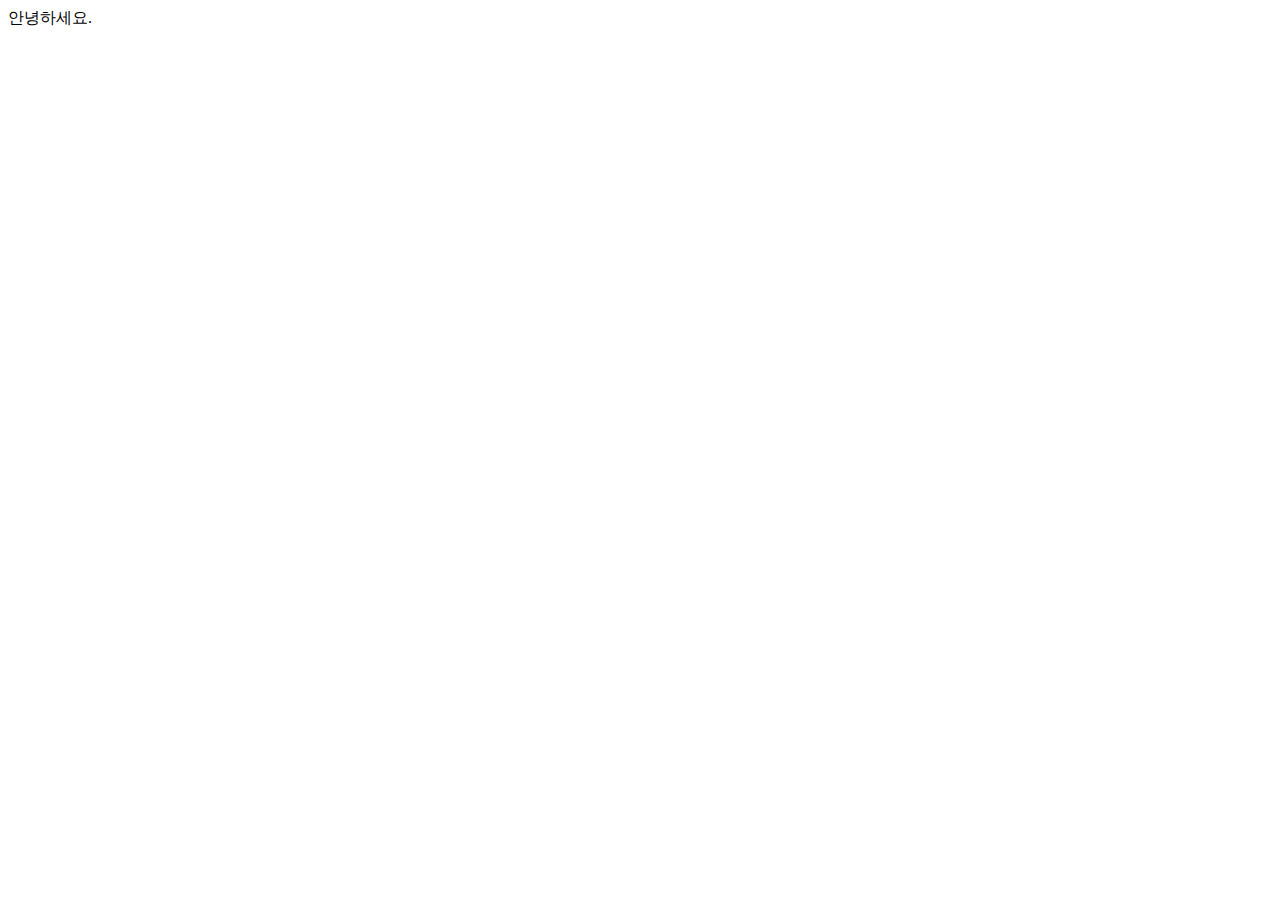
==== my-web-front/index.html @ 319d53f9 "first commit" ====
<!DOCTYPE html> <!--웹 표준 문서라고 선언-->
<html lang="kr"> <!--언어 지정-->
<head> <!--웹 문서에 필요한 외부 파일과 옵션을 설정하는 공간-->
    <meta charset="UTF-8"> <!--웹 문서의 인코딩 방식을 지정-->
    <meta http-equiv="X-UA-Compatible" content="IE=edge"> <!--사용자가 익스플로러를 이용하면 최신 버전인 엣지로 화면을 보여주는 기능-->
    <meta name="viewport" content="width=device-width, initial-scale=1.0"> <!--디바이스 종류별로 화면에 출력할 방식을 지정, viewport가 있어야 반응형 웹 페이지를 제작할 때 모바일 화면에 결과물을 출력할 수 있다.-->
    <title>Document</title> <!--'title'태그 사이에 작성한 내용은 웹 브라우저의 상단 탭에 표시된다.-->
</head>
<body> <!--웹 브라우저에 내용을 출력하는 공간-->
    안녕하세요.
</body>
</html>
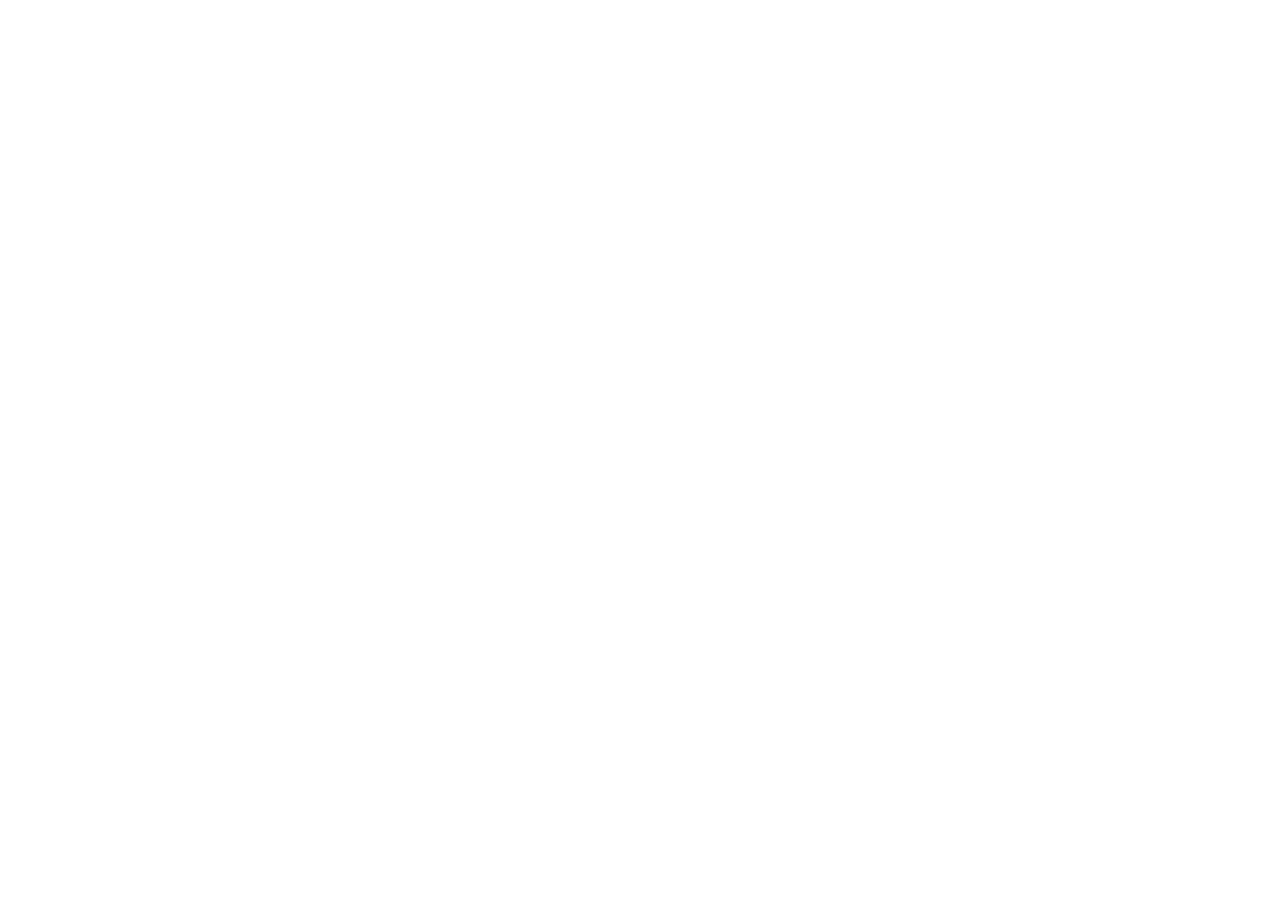
==== commit edae3f14: "시맨틱 태그 예제" ====
--- a/my-web-front/index.html
+++ b/my-web-front/index.html
@@ -1,12 +1,28 @@
 <!DOCTYPE html> <!--웹 표준 문서라고 선언-->
 <html lang="kr"> <!--언어 지정-->
-<head> <!--웹 문서에 필요한 외부 파일과 옵션을 설정하는 공간-->
-    <meta charset="UTF-8"> <!--웹 문서의 인코딩 방식을 지정-->
-    <meta http-equiv="X-UA-Compatible" content="IE=edge"> <!--사용자가 익스플로러를 이용하면 최신 버전인 엣지로 화면을 보여주는 기능-->
-    <meta name="viewport" content="width=device-width, initial-scale=1.0"> <!--디바이스 종류별로 화면에 출력할 방식을 지정, viewport가 있어야 반응형 웹 페이지를 제작할 때 모바일 화면에 결과물을 출력할 수 있다.-->
-    <title>Document</title> <!--'title'태그 사이에 작성한 내용은 웹 브라우저의 상단 탭에 표시된다.-->
-</head>
-<body> <!--웹 브라우저에 내용을 출력하는 공간-->
-    안녕하세요.
-</body>
+    <head> <!--웹 문서에 필요한 외부 파일과 옵션을 설정하는 공간-->
+        <meta charset="UTF-8"> <!--웹 문서의 인코딩 방식을 지정-->
+        <meta http-equiv="X-UA-Compatible" content="IE=edge"> <!--사용자가 익스플로러를 이용하면 최신 버전인 엣지로 화면을 보여주는 기능-->
+        <meta name="viewport" content="width=device-width, initial-scale=1.0"> <!--디바이스 종류별로 화면에 출력할 방식을 지정, viewport가 있어야 반응형 웹 페이지를 제작할 때 모바일 화면에 결과물을 출력할 수 있다.-->
+        <title>Document</title> <!--'title'태그 사이에 작성한 내용은 웹 브라우저의 상단 탭에 표시된다.-->
+    </head>
+    <body> <!--웹 브라우저에 내용을 출력하는 공간-->
+        <header> <!--상단 콘텐츠를 나타내는 태그-->
+            <nav></nav> <!--메뉴를 그룹화하는 태그-->
+        </header>
+
+        <figure></figure> <!--멀티미디어 콘텐츠를 그룹화하는 태그-->
+
+        <!--중요한 영역을 지정하는 'main'태그-->
+        <!--부가 콘텐츠 영역을 지정하는 'aside'태그-->
+
+        <section> <!--콘탠츠 여러 개를 그룹화하는 태그-->
+            <article></article> <!--개별 콘텐츠를 지정하는 태그-->
+            <article></article>
+            <article></article>
+            <article></article>
+        </section>
+
+        <!--하단 콘텐츠를 나타내는 'footer'태그-->
+    </body>
 </html>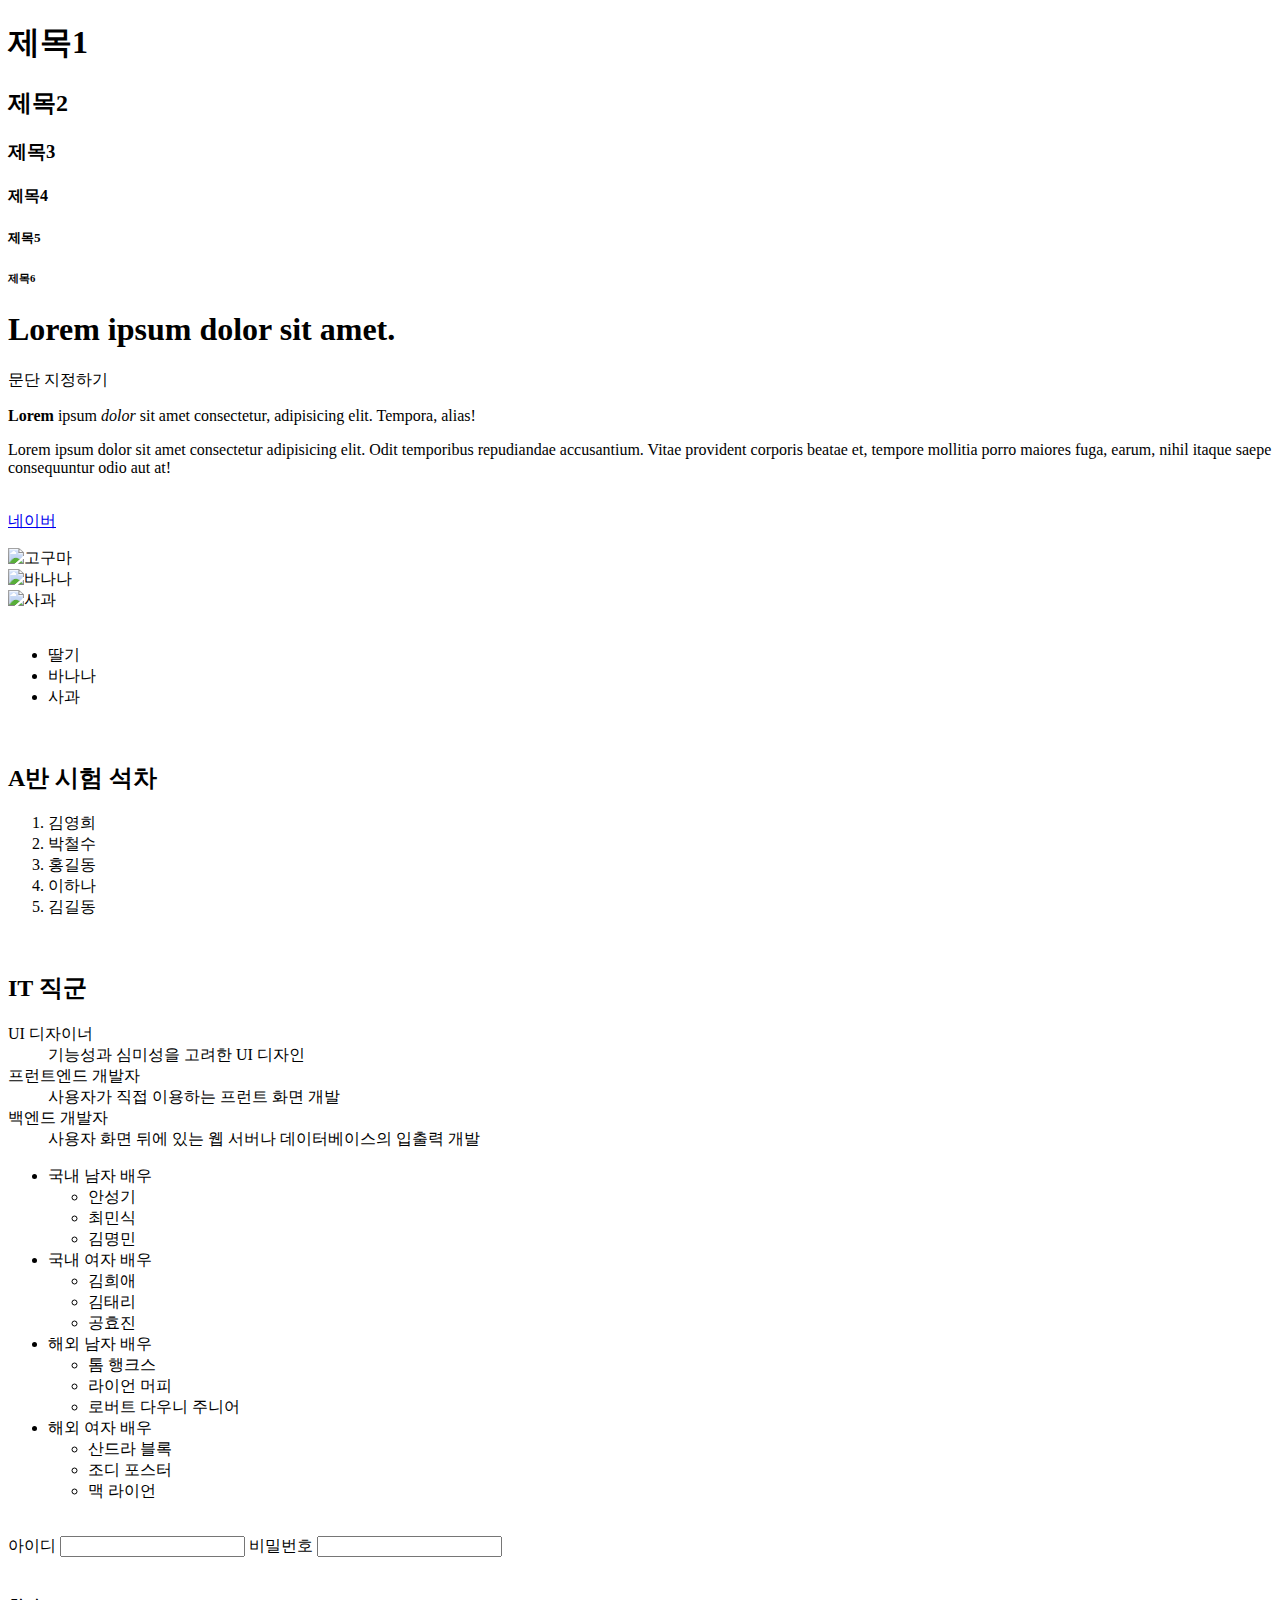
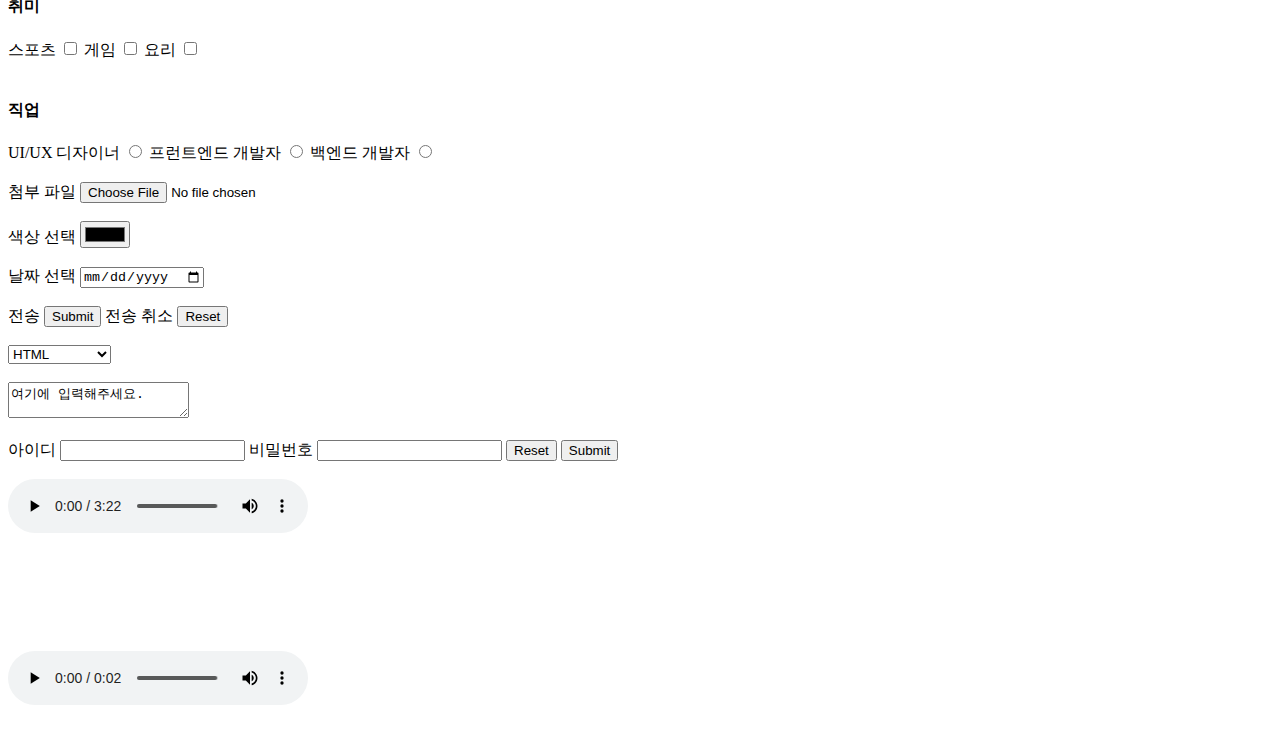
==== commit 17e7c4f6: "html 예제 스터디" ====
--- a/my-web-front/index.html
+++ b/my-web-front/index.html
@@ -10,18 +10,275 @@
         <header> <!--상단 콘텐츠를 나타내는 태그-->
             <nav></nav> <!--메뉴를 그룹화하는 태그-->
         </header>
-
+        
+        <div>
+            <!--제목을 지정하는 태그 숫자가 클수록 중요도가 낮아진다.-->
+            <h1>제목1</h1>
+            <h2>제목2</h2>
+            <h3>제목3</h3>
+            <h4>제목4</h4>
+            <h5>제목5</h5>
+            <h6>제목6</h6>
+        </div>
+        
+        <div> <!--콘텐츠를 그룹화하는 태그, 이 태그를 사용해서 그룹화하거나 화면을 분할함-->
+            <h1>Lorem ipsum dolor sit amet.</h1>
+            <p>문단 지정하기</p> <!--문단을 지정하는 태그--> 
+            <p>
+                <strong>Lorem</strong> ipsum <em>dolor</em> sit amet consectetur, adipisicing elit. Tempora, alias!
+            </p> <!--lorem+숫자 매크로로 테스트 문장 작성이 가능하다.-->            
+            <p>Lorem ipsum dolor sit amet consectetur adipisicing elit. Odit temporibus repudiandae accusantium. Vitae provident corporis beatae et, tempore mollitia porro maiores fuga, earum, nihil itaque saepe consequuntur odio aut at!</p>
+        </div>
+        <!--'string' 강조할 문장, 'em' 기울일 문장 : 단순히 보이는 것 뿐 아니라 웹 접근성의 관점에서 단어를 좀 더 강한 억양으로 읽어준다.-->
+        <br/>
+
+        <div>
+            <span> <!--인라인 요소 태그 그룹화하기. ex) strong, em, a-->
+                <a href="http://www.naver.com" target="blank">네이버</a> <!--웹 페이지에 링크 연결하는 'a'태그, target속성으로 새로운 탭으로 이동 가능-->
+            </span>
+            <br/>
+        </div>
+            
         <figure></figure> <!--멀티미디어 콘텐츠를 그룹화하는 태그-->
-
+        
         <!--중요한 영역을 지정하는 'main'태그-->
         <!--부가 콘텐츠 영역을 지정하는 'aside'태그-->
 
+        <div>
+            <!--문서에 이미지 삽입하는 태그-->
+            <!--닫는 태그가 없고 마지막에 /를 입력하는 태그는 "빈 요소 태그"라고 부른다.-->
+            <img src="img/고구마.jpeg" alt="고구마"/>
+            <br/> <!--강제 줄 바꿈 구현하기-->
+            <img src="img/바나나.jpeg" alt="바나나"/>
+            <br/>
+            <img src="img/사과.jpeg" alt="사과"/>
+            <br/>
+        </div>
+        <br/>
+            
+        <div>
+            <!--순서가 없는 목록 만들기 : 순서가 바뀌어도 상관없는 목록에 사용한다.-->
+            <ul>
+                <!--'ul'태그를 사용할 때는 자식 태그인 'li'태그를 꼭 같이 써야한다.-->
+                <li>딸기</li>
+                <li>바나나</li>
+                <li>사과</li>
+            </ul>
+            <br/>
+        </div>
+
+        <div>
+            <!--순서가 있는 목록 만들기 : 시험 성적 순위, 번호 등과 같이 순서가 중요할 때 사용하는 목록-->
+            <h2>A반 시험 석차</h2>
+            <ol>
+                <li>김영희</li>
+                <li>박철수</li>
+                <li>홍길동</li>
+                <li>이하나</li>
+                <li>김길동</li>
+            </ol>
+            <br/>
+        </div>
+
+        <div>
+            <!--정의형 목록 만들기-->
+            <dl> <!--부모 태그 : 정의형 목록-->
+                <h2>IT 직군</h2>
+
+                <dt>UI 디자이너</dt> <!--자식 태그 : 정의할 제목-->
+                <dd>기능성과 심미성을 고려한 UI 디자인</dd> <!--자식 태그 : 정의할 내용-->
+                
+                <dt>프런트엔드 개발자</dt> <!--자식 태그 : 정의할 제목-->
+                <dd>사용자가 직접 이용하는 프런트 화면 개발</dd> <!--자식 태그 : 정의할 내용-->
+                
+                <dt>백엔드 개발자</dt> <!--자식 태그 : 정의할 제목-->
+                <dd>사용자 화면 뒤에 있는 웹 서버나 데이터베이스의 입출력 개발</dd> <!--자식 태그 : 정의할 내용-->
+            </dl>
+        </div>
+            
+        <div>
+            <!--실습 : 중첩된 목록 작성하기-->
+            <ul>
+            <li>
+                국내 남자 배우
+                <ul>
+                    <li>안성기</li>
+                    <li>최민식</li>
+                    <li>김명민</li>
+                </ul>
+            </li>
+            
+            <li>
+                국내 여자 배우
+                <ul>
+                    <li>김희애</li>
+                    <li>김태리</li>
+                    <li>공효진</li>
+                </ul>
+            </li>
+            
+            <li>
+                해외 남자 배우
+                <ul>
+                    <li>톰 행크스</li>
+                    <li>라이언 머피</li>
+                    <li>로버트 다우니 주니어</li>
+                </ul>
+            </li>
+            
+            <li>
+                해외 여자 배우
+                <ul>
+                    <li>산드라 블록</li>
+                    <li>조디 포스터</li>
+                    <li>맥 라이언</li>
+                </ul>
+            </li>
+            </ul>
+        </div>
+        <br/>
+        
+        <div>
+            <!--폼 태그 - 사용자 정보 입력받기-->
+            <!--'input' 다양한 정보 입력받기-->
+            <!--type 속성에 따라 input 기능을 변경-->
+            <label>아이디</label> <!--input 요소 제목-->
+            <input type="text"> <!--text : 텍스트 입력받기-->
+            <label>비밀번호</label>
+            <input type="password"> <!--password : 비밀번호 입력받기-->
+        </div>
+        <br/>    
+
+        <div>
+            <h4>취미</h4>
+            <label>스포츠</label>
+            <input type="checkbox" value="sports">
+            
+            <label>게임</label>
+            <input type="checkbox" value="game">
+            
+            <label>요리</label>
+            <input type="checkbox" value="cook">
+        </div>
+        <br/>
+
+        <div>
+            <h4>직업</h4>
+
+            <!--radio : 라디오 박스 선택하기, name값을 똑같이 입력하면 사용자는 하나의 값만 선택할 수 있다.-->
+            <label>UI/UX 디자이너</label>
+            <input type="radio" name="job" value="design">
+
+            <label>프런트엔드 개발자</label>
+            <input type="radio" name="job" value="front-end dev">
+            
+            <label>백엔드 개발자</label>
+            <input type="radio" name="job" value="back-end dev">            
+        </div>
+        <br/>
+
+        <div>
+            <!--file : 파일 선택하기-->
+            <label>첨부 파일</label>
+            <input type="file">
+        </div>
+        <br/>
+
+        <div>
+            <!--color : 색상값 선택하기-->
+            <label>색상 선택</label>
+            <input type="color">
+        </div>
+        <br/>
+
+        <div>
+            <!--date : 날짜 선택하기-->
+            <label>날짜 선택</label>
+            <input type="date">
+        </div>
+        <br/>
+
+        <div>
+            <!--submid, reset : 전송 버튼과 초기화 버튼-->
+            <!--submit : 사용자가 폼에 입력한 모든 데이터를 서버에 제출하는 전송 버튼-->
+            <!--reset : 기존에 입력한 모든 값을 비우는 초기화 버튼-->
+            <!--만약 버튼 이름을 다르게 지정하고 싶다면 value="텍스트" 속성을 추가하면 된다.-->
+            <label>전송</label>
+            <input type="submit">
+
+            <label>전송 취소</label>
+            <input type="reset">
+        </div>
+        <br/>
+
+        <div>
+            <!--드롭다운 메뉴로 항목 선택하기-->
+            <select>
+                <option>HTML</option> <!--자식 태그 : 사용자에게 보여 줄 값-->
+                <option>CSS</option>
+                <option>JAVASCRIPT</option>
+            </select>
+        </div>
+        <br/>
+
+        <div>
+            <!--텍스트를 여러 줄 입력받기-->
+            <textarea>여기에 입력해주세요.</textarea>
+        </div>
+        <br/>
+
+        <div>
+            <!--여러 입력 양식을 그룹화하고 전송하기-->
+            <!--'form'태그는 여러 가지 폼 요소를 그룹으로 만들어 백엔드 영역의 위치로 한번에 전송한다. form을 만들고 사용자 화면을 구성하는 영역은 프런트엔드에서, form을 통해 전달 받은 데이터를 가공하는 일은 백엔드 영역에서 처리한다.-->
+            <!--'form'태그는 속성 2개를 반드시 지정해야 하는데 'action', 'method'이다.-->
+            <!--action : 특정 주솟값이나 파일 위치, form 태그에 있는 모든 데이터를 입력한 뒤 전송 버튼을 누르면 입력된 값은 action 속성에 지정한 위치로 전달된다.-->
+            <!--method : 입력값의 전송 방식, 이 속성에 지정한 전송 방식으로 전송된다. 이 두개는 백엔드 개발 영역이다.-->
+            <form action="/" method="post">
+                <label>아이디</label>
+                <input type="text">
+
+                <label>비밀번호</label>
+                <input type="password">
+
+                <input type="reset">
+                <input type="submit">
+            </form>
+        </div>
+        <br/>
+
+        <!--비디오,오디오 태그 - 멀티미디어 콘텐츠 삽입하기-->
+        <div>
+                <!--오디오 파일 재생하기-->
+                <!--controls : 오디오 파일을 재생하는 컨트롤 패널을 생성한다., 이 속성을 안 쓰면 bgm으로 사용가능-->
+                <!--autoplay : 웹 페이지를 열면 오디오 파일을 자동으로 재생한다.-->
+                <!--loop : 오디오 파일을 무한 반복하여 재생한다.-->
+                <!--preload : 오디오 파일을 재생하기 전에 파일을 미리 불러온다.-->
+                <audio src="img/music.mp3" controls loop preload></audio>
+        </div>
+        <br/>
+
+    
+        <div>
+                <!--동영상 파일 재생하기-->
+                <!--controls : 동영상 파일을 재생하는 컨트롤 패널을 생성한다.-->
+                <!--autoplay : 웹 페이지를 열면 동영상 파일을 자동으로 재생한다.-->
+                <!--loop : 동영상 파일을 무한 반복하여 재생한다.-->
+                <!--muted : 동영상에서 소리가 나지 않도록 한다.-->
+                <!--preload : 동영상 파일을 재생하기 전에 모든 파일을 미리 불러온다.-->
+                <!--poster : 동영상 플레이어 초기 화면에 보여 줄 이미지를 지정한다.-->
+                <video src="img/testMovie.MOV" controls loop preload poster="img/사과.jpeg"></video>
+        </div>
+        <br/>
+
+        </div>
         <section> <!--콘탠츠 여러 개를 그룹화하는 태그-->
             <article></article> <!--개별 콘텐츠를 지정하는 태그-->
             <article></article>
             <article></article>
             <article></article>
         </section>
+        <div>
+        <br/>
 
         <!--하단 콘텐츠를 나타내는 'footer'태그-->
     </body>
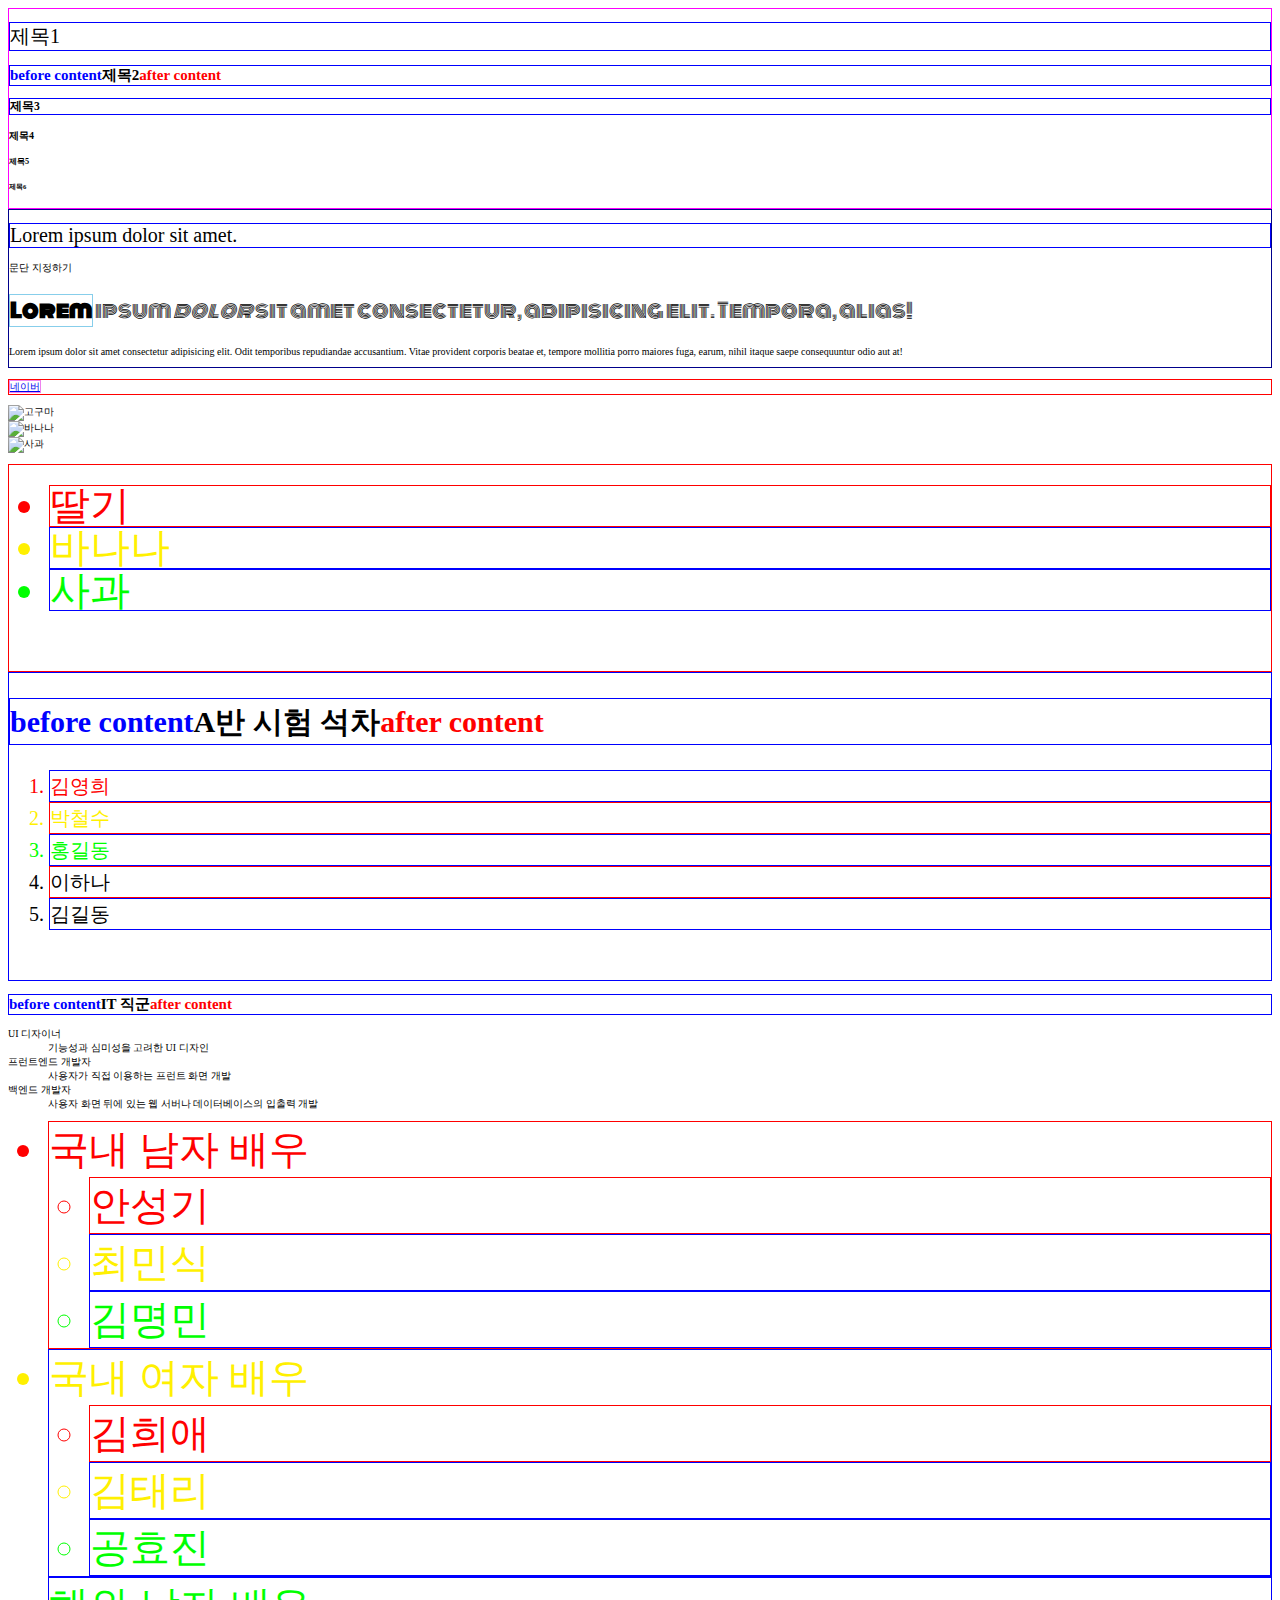
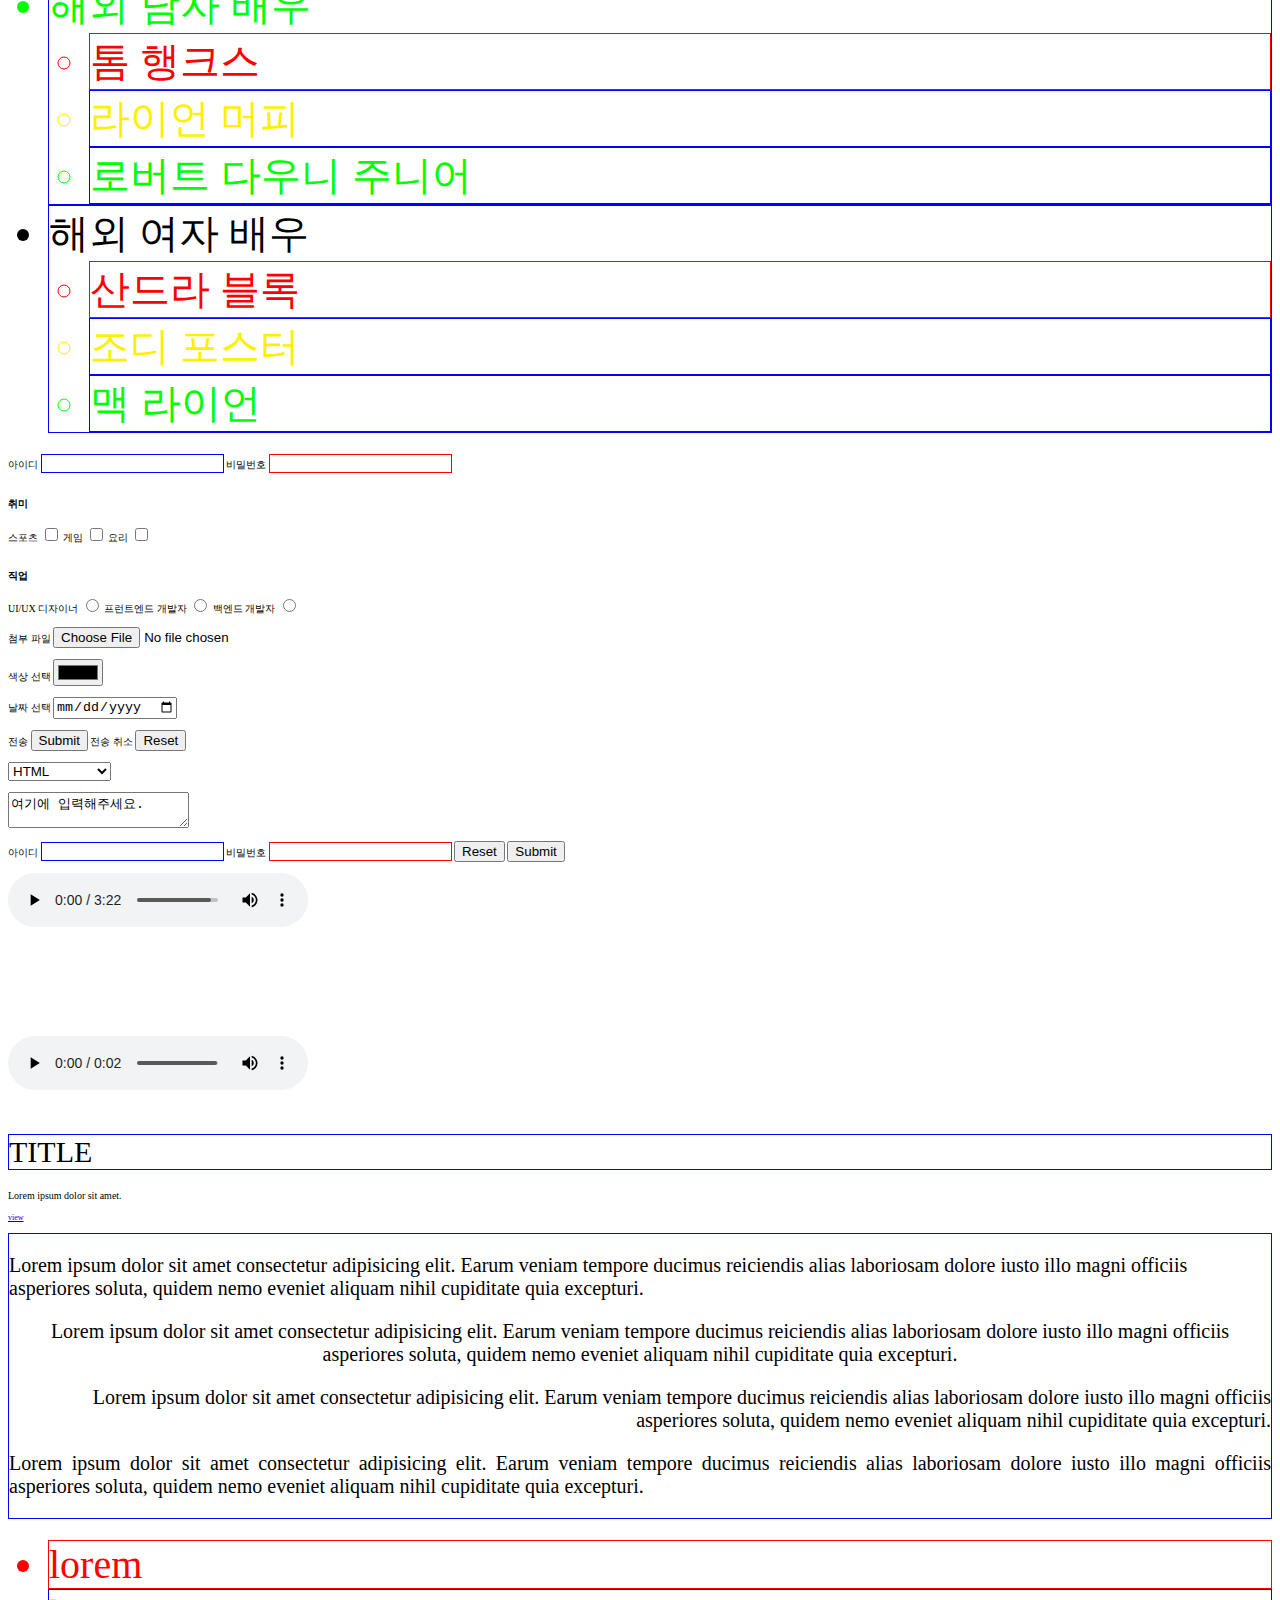
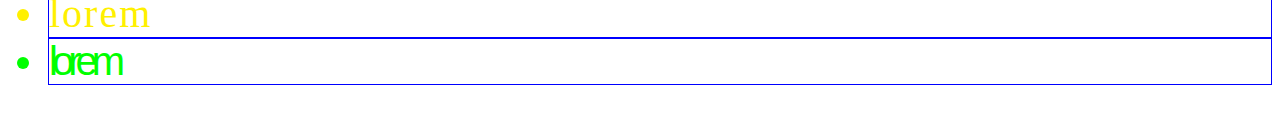
==== commit f3688bf9: "css 예제 03-1 ~ 03-3" ====
--- a/my-web-front/index.html
+++ b/my-web-front/index.html
@@ -5,13 +5,14 @@
         <meta http-equiv="X-UA-Compatible" content="IE=edge"> <!--사용자가 익스플로러를 이용하면 최신 버전인 엣지로 화면을 보여주는 기능-->
         <meta name="viewport" content="width=device-width, initial-scale=1.0"> <!--디바이스 종류별로 화면에 출력할 방식을 지정, viewport가 있어야 반응형 웹 페이지를 제작할 때 모바일 화면에 결과물을 출력할 수 있다.-->
         <title>Document</title> <!--'title'태그 사이에 작성한 내용은 웹 브라우저의 상단 탭에 표시된다.-->
+        <link rel="stylesheet" href="css/style.css"> <!--css 파일 연결-->
     </head>
     <body> <!--웹 브라우저에 내용을 출력하는 공간-->
         <header> <!--상단 콘텐츠를 나타내는 태그-->
             <nav></nav> <!--메뉴를 그룹화하는 태그-->
         </header>
         
-        <div>
+        <div class="header123456">
             <!--제목을 지정하는 태그 숫자가 클수록 중요도가 낮아진다.-->
             <h1>제목1</h1>
             <h2>제목2</h2>
@@ -21,10 +22,10 @@
             <h6>제목6</h6>
         </div>
         
-        <div> <!--콘텐츠를 그룹화하는 태그, 이 태그를 사용해서 그룹화하거나 화면을 분할함-->
+        <div class="text1"> <!--콘텐츠를 그룹화하는 태그, 이 태그를 사용해서 그룹화하거나 화면을 분할함-->
             <h1>Lorem ipsum dolor sit amet.</h1>
             <p>문단 지정하기</p> <!--문단을 지정하는 태그--> 
-            <p>
+            <p id="txt">
                 <strong>Lorem</strong> ipsum <em>dolor</em> sit amet consectetur, adipisicing elit. Tempora, alias!
             </p> <!--lorem+숫자 매크로로 테스트 문장 작성이 가능하다.-->            
             <p>Lorem ipsum dolor sit amet consectetur adipisicing elit. Odit temporibus repudiandae accusantium. Vitae provident corporis beatae et, tempore mollitia porro maiores fuga, earum, nihil itaque saepe consequuntur odio aut at!</p>
@@ -32,8 +33,8 @@
         <!--'string' 강조할 문장, 'em' 기울일 문장 : 단순히 보이는 것 뿐 아니라 웹 접근성의 관점에서 단어를 좀 더 강한 억양으로 읽어준다.-->
         <br/>
 
-        <div>
-            <span> <!--인라인 요소 태그 그룹화하기. ex) strong, em, a-->
+        <div id="div">
+            <span id="span"> <!--인라인 요소 태그 그룹화하기. ex) strong, em, a-->
                 <a href="http://www.naver.com" target="blank">네이버</a> <!--웹 페이지에 링크 연결하는 'a'태그, target속성으로 새로운 탭으로 이동 가능-->
             </span>
             <br/>
@@ -56,7 +57,7 @@
         </div>
         <br/>
             
-        <div>
+        <div class="list1">
             <!--순서가 없는 목록 만들기 : 순서가 바뀌어도 상관없는 목록에 사용한다.-->
             <ul>
                 <!--'ul'태그를 사용할 때는 자식 태그인 'li'태그를 꼭 같이 써야한다.-->
@@ -67,7 +68,7 @@
             <br/>
         </div>
 
-        <div>
+        <div class="list2">
             <!--순서가 있는 목록 만들기 : 시험 성적 순위, 번호 등과 같이 순서가 중요할 때 사용하는 목록-->
             <h2>A반 시험 석차</h2>
             <ol>
@@ -271,13 +272,53 @@
         <br/>
 
         </div>
-        <section> <!--콘탠츠 여러 개를 그룹화하는 태그-->
-            <article></article> <!--개별 콘텐츠를 지정하는 태그-->
-            <article></article>
-            <article></article>
-            <article></article>
-        </section>
-        <div>
+            <section> <!--콘탠츠 여러 개를 그룹화하는 태그-->
+                <article></article> <!--개별 콘텐츠를 지정하는 태그-->
+                <article></article>
+                <article></article>
+                <article></article>
+            </section>
+        <div>
+        <br/>
+
+
+        <div>
+            <article>
+                <h1>TITLE</h1>
+                <p>Lorem ipsum dolor sit amet.</p>
+                <a href="#">view</a>
+            </article>
+        </div>
+        <br/>
+
+
+        <div class="divP1234">
+            <p class="p1">
+                Lorem ipsum dolor sit amet consectetur adipisicing elit. Earum veniam tempore ducimus reiciendis alias laboriosam dolore iusto illo magni officiis asperiores soluta, quidem nemo eveniet aliquam nihil cupiditate quia excepturi.
+            </p>
+
+            <p class="p2">
+                Lorem ipsum dolor sit amet consectetur adipisicing elit. Earum veniam tempore ducimus reiciendis alias laboriosam dolore iusto illo magni officiis asperiores soluta, quidem nemo eveniet aliquam nihil cupiditate quia excepturi.
+            </p>
+
+            <p class="p3">
+                Lorem ipsum dolor sit amet consectetur adipisicing elit. Earum veniam tempore ducimus reiciendis alias laboriosam dolore iusto illo magni officiis asperiores soluta, quidem nemo eveniet aliquam nihil cupiditate quia excepturi.
+            </p>
+
+            <p class="p4">
+                Lorem ipsum dolor sit amet consectetur adipisicing elit. Earum veniam tempore ducimus reiciendis alias laboriosam dolore iusto illo magni officiis asperiores soluta, quidem nemo eveniet aliquam nihil cupiditate quia excepturi.
+            </p>
+        </div>
+        <br/>
+
+
+        <div>
+            <ul class="ul1">
+                <li>lorem</li>
+                <li>lorem</li>
+                <li>lorem</li>
+            </ul>
+        </div>
         <br/>
 
         <!--하단 콘텐츠를 나타내는 'footer'태그-->
--- a/my-web-front/css/style.css
+++ b/my-web-front/css/style.css
@@ -0,0 +1,306 @@
+@charset "utf-8"; /* 웹 문서에서 한글을 지원한다는 인코딩 방식을 의미한다. */
+@import url('https://fonts.googleapis.com/css2?family=Monoton&display=swap'); /* 구글 폰트 웹 사이트 폰트 inport */
+
+/* CSS로 HTML 요소 다양하게 선택하기 */
+/* CSS 선택할 HTML 요소를 선택자로 지정하고 이 요소의 바꿀 속성명에 속성값을 대입하면 된다. */
+/*
+h1 {
+    color: red;
+}
+*/
+
+/* 전체 선택자 - 모든 HTML 요소를 한꺼번에 선택하기 */
+/*
+* { 
+    border: 1px solid wheat;
+}
+*/
+/* 모든 HTML 요소의 테두리를 1px 굵기의 하얀색 실선으로 적용하라는 의미 */
+
+/* 태그 선택자 - 태그명을 이용하여 선택하기 */
+/* 태그 선택자는 HTML 파일의 특정 태그 요소를 선택하여 사용할 수 있다. */
+h1 {
+    border: 1px solid red;
+}
+
+h2 {
+    border: 1px solid green;
+}
+
+h3 {
+    border: 1px solid blue;
+}
+
+/* 자손 선택자 - 자식과 하위 요소를 모두 선택하기 */
+/* 자손 선택자는 특정 HTML 요소의 자식 요소를 포함하여 그 하위에 있는 모든 요소를 선택하여 CSS를 지정할 수 있다. */
+p strong {
+    /*p 태그의 자식태그 strong의 하위에 모든 요소에 css를 지정*/
+    border: 1px solid skyblue;
+}
+
+/* 자식 선택자 - 직계 자식 요소만 선택하기 */
+/* 자식 선택자는 특정 HTML 요소의 직계 자식 요소를 선택하여 사용한다. 자식 선택자를 사용하는 방법은 부모와 자식 선택자 사이에 '>' 기호를 삽입해 주면 된다. */
+ul > li {
+    border: 1px solid blue;
+}
+
+/* 그룹 선택자 - 여러 개의 요소를 그룹으로 선택하기 */
+/* 같은 CSS를 사용하는 HTML 요소가 여러 개 있다면 그룹 선택자로 묶어서 쓸 수 있다. */
+h1, h2, h3 {
+    border: 1px solid blue;
+}
+
+/* 순서 선택자 - 형제 요소의 순서를 이용하여 선택하기 */
+/* 순서 선택자는 HTML 요소의 순서를 이용하여 필요한 요소만 선택할 수 있다. */
+ul li:nth-of-type(1) {
+    border: 1px solid red;
+}
+
+ul li:nth-of-type(2) {
+    border: 1px solid green;
+}
+
+ul li:nth-of-type(3) {
+    border: 1px solid blue;
+}
+
+ul li:nth-of-type(4) {
+    border: 1px solid violet;
+}
+
+/* 수열 선택자 - 수식을 이용하여 선택하기 */
+/* 배수 또는 특정한 규칙에 따라 요소를 선택한다. */
+/* 2의 배수인 li요소를 모두 선택하라는 의미 */
+ul li:nth-of-type(2n) {
+    border: 1px solid blue;
+}
+
+/* 마지막 요소 선택자 - 형제 요소 중 마지막 요소를 선택하기 */
+/* 특정 태그의 마지막 요소만 선택한다. */
+ul li:last-child {
+    border: 1px solid blue;
+}
+
+/* 홀수, 짝수 선택자 - 홀수 또는 짝수 요소를 선택하기 */
+/* 수열 선택자보다 쉽게 홀수, 짝수 요소를 선택하는 방법 */
+ol li:nth-of-type(odd) {
+    border: 1px solid blue;
+}
+
+ol li:nth-of-type(even) {
+    border: 1px solid red;
+}
+
+/* 속성 선택자 - 속성값을 이용하여 선택하기 */
+/* HTML 요소의 속성을 선택하여 스타일을 적용할 수 있다. */
+/* CSS 파일에서 속성 선택자로 사용하려면 대괄호를 이용하여 속성값을 작성하고 각각 파란색, 빨간색 테두리로 설정한다. */
+input[type="text"] {
+    border: 1px solid blue;
+}
+
+input[type="password"] {
+    border: 1px solid red;
+}
+
+/* 가상 선택자 - 가상의 요소를 선택하기 */
+/* 실제 HTML 요소가 아닌 가상의 요소를 선택하는 방법 */
+h1 {
+    border: 1px solid blue;
+}
+/* :hover는 선택한 요소 위에 마우스 포인터를 올렸을 때 스타일을 적용하라는 의미이다. */
+h1:hover {
+    border: 1px solid red;
+}
+
+/* 가상 선택자인 :before, :after를 사용해서 HTML 파일이아닌 CSS에서 가상의 콘텐츠로 나타내기 */
+/* F12를 이용해 크롬 개발자 도구로 보면 HTML파일에 입력하지 않는 ::before와 ::after라는 가상의 요소가 생성되어 있다. */
+/* ::before, ::after도 된다. 하지만 :hover는 :를 하나만 입력해야 한다. */
+h2:before {
+    content: "before content";
+    color: blue;
+}
+h2:after {
+    content: "after content";
+    color: red;
+}
+
+/* 클래스 선택자 - 클래스명으로 요소를 선택하기 */
+/* 만약 같은 태그가 여러 개 있을 때 각각 다른 효과를 주고 싶다면 태그마다 class를 붙여서 사용하면 된다. */
+/* 클래스 선택자는 일반적으로 가장 많이 사용된다. */
+/* HTML에서 class=클래스명으로 클래스 선택자를 만든다. */
+/* 그 뒤 CSS에서 태그명.클래스명과 같이 쓴다. 이때 태그명은 생략할 수 있다. */
+div.header123456 {
+    border: 1px solid fuchsia;
+}
+
+.text1 {
+    border: 1px solid darkblue;
+}
+
+/* 아이디 선택자 - 아이디명으로 요소를 선택하기 */
+/* 클래스 선택자와 마찬가지로 아이디 선택자를 이용하여 HTML 요소를 선택할 수 있다. */
+/* 클래스 선택자는 단순히 CSS의 스타일링을 위해 태그에 이름을 붙이지만, 아이디 선택자는 태그에 고유한 이름을 붙여 특정 기능을 개발하기 위해 사용한다. */
+/* 아이디는 고유한 값이므로 같은 아이디를 여러 개 지정할 수 없다. - 주로 HTML의 구조를 나누는 시맨틱 태그에서 사용한다. */
+/* 웹 페이지에서 중요한 영역마다 고유 id값을 넣으면 추후 개발자가 해당 요소를 쉽게 탐색할 수 있다. */
+/* CSS에서 #을 앞에 붙여서 아이디 선택자를 사용한다. */
+#div {
+    border: 1px solid red;
+}
+
+#span {
+    border: 1px solid violet;
+}
+
+
+
+/* 폰트 스타일링하기 */
+
+/* 폰트 굵기 바꾸기 */
+/* font-weight 속성을 사용해 폰트의 굵기를 간단하게 변경할 수 있다. */
+/* font-weight 속성은 normal, bold가 있다. */
+h1 {
+    font-weight: normal;
+}
+
+h2 {
+    font-weight: bold;
+}
+
+/* 폰트 크기 바꾸기 */
+/* 웹 페이지는 픽셀로 구성되므로 px이라는 기본 단위를 사용한다. */
+/* 폰트 크기도 px단위를 주로 쓰지만 가끔 rem이나 em 단위를 사용하기도 한다. */
+/* 폰트 크기를 조정할 때는 font-size 속성을 사용한다. */
+/* font-size 속성은 px(픽셀 단위로 폰트 크기를 설정), rem(최상위 부모인<html>태그를 기준으로 폰트 크기를 설정), em(부모 요소를 기준으로 폰트 크기를 설정)이 있다. */
+article h1 {
+    font-size: 60px;
+}
+
+article p {
+    font-size: 30px;
+}
+
+article a {
+    font-size: 15px;
+}
+
+/* rem 단위로 바꾸는 예제 */
+/* html에서 기준이 될 폰트 크기를 설정 */
+html {
+    font-size: 10px;
+}
+
+/* h1 제목 폰트 크기를 html 요소 기준으로 3배 키우라는 뜻 */
+article h1 {
+    font-size: 3rem;
+}
+
+article p {
+    font-size: 1rem;
+}
+
+/* 본문 폰트 크기를 기준으로 링크 폰트는 0.8배로 설정 */
+article a {
+    font-size: 0.8rem;
+}
+
+/* em 단위는 실무에서 거의 쓰지 않는다. */
+
+/* 폰트 모양 바꾸기 */
+/* font-family 속성을 사용하면 폰트 모양을 다양하게 바꿀 수 있다. */
+ul li {
+    font-size: 40px;
+}
+
+ul li:nth-of-type(1) {
+    font-family: "돋움";
+}
+
+ul li:nth-of-type(2) {
+    font-family: "굴림";
+}
+
+ul li:nth-of-type(3) {
+    font-family: arial;
+}
+
+div p {
+    font-family: serif;
+}
+
+/* 구글 웹 폰트 사용하기 */
+/* fonts.google.com에서 웹 폰트 코드와 그 아래의 font-family 코드 복사해서 사용 */
+p#txt {
+    font-size: 20px;
+    font-family: 'Monoton', cursive;
+}
+
+/* 폰트 색상 바꾸기 */
+/* 폰트 색상은 color 속성을 사용해서 지정할 수 있다. */
+/* color의 속성값은 다음과 같다, 영문명[영어 색상 명으로 표기], #000000[16진수로 표기], rgb(0, 0, 0)[RGB로 표기] */
+li:nth-of-type(1) {
+    color: red;
+}
+li:nth-of-type(2) {
+    color: #fff000;
+}
+li:nth-of-type(3) {
+    color: rgb(0,255,0);
+}
+
+/* 텍스트 줄 간격 바꾸기 */
+/* 텍스트의 줄 간격은 line-height 속성을 이용해서 바꿀 수 있다. */
+/* font-size는 텍스트 자체의 높잇값을 의미하지만 line-height는 줄 간격 전체 높잇값을 나타낸다. */
+/* line-height 속성은 다음과 같다, 실숫값(줄 간격을 폰트 크기에 맞추어 실수 배율로 지정한다.), 픽셀값(줄 간격을 고정된 px 단위로 지정한다.) */
+.list1 {
+    font-size: 20px;
+    line-height: 40px;
+    border: 1px solid red;
+}
+
+/* line-height를 실숫값 1.5로 지정한다. */
+.list2 {
+    font-size: 20px;
+    line-height: 1.5;
+    border: 1px solid blue;
+}
+
+/* 텍스트 정렬 방향 지정하기 */
+div.divP1234 {
+    font-size: 20px;
+    border: 1px solid blue;
+}
+
+.divP1234 p:nth-of-type(1) {
+    text-align: left;
+}
+
+.divP1234 p:nth-of-type(2) {
+    text-align: center;
+}
+
+.divP1234 p:nth-of-type(3) {
+    text-align: right;
+}
+
+.divP1234 p:nth-of-type(4) {
+    text-align: justify;
+}
+
+/* 텍스트 자간 지정하기 */
+/* 자간은 px 단위를 사용해서 설정한다. */
+.ul1 li:nth-of-type(1) {
+    letter-spacing: 0px;
+}
+
+.ul1 li:nth-of-type(2) {
+    letter-spacing: 2px;
+}
+
+.ul1 li:nth-of-type(3) {
+    letter-spacing: -6px;
+}
+
+
+/* 웹 페이지에서 영역별 크기 정하기 */
+/* HTML 태그의 영역별 크기와 바깥쪽, 안쪽 여백을 지정하는 방법 */
+/* 하지만 블록 요소와 인라인 요소 때문에 모든 태그의 영역과 여백 크기를 지정할 수는 없다. */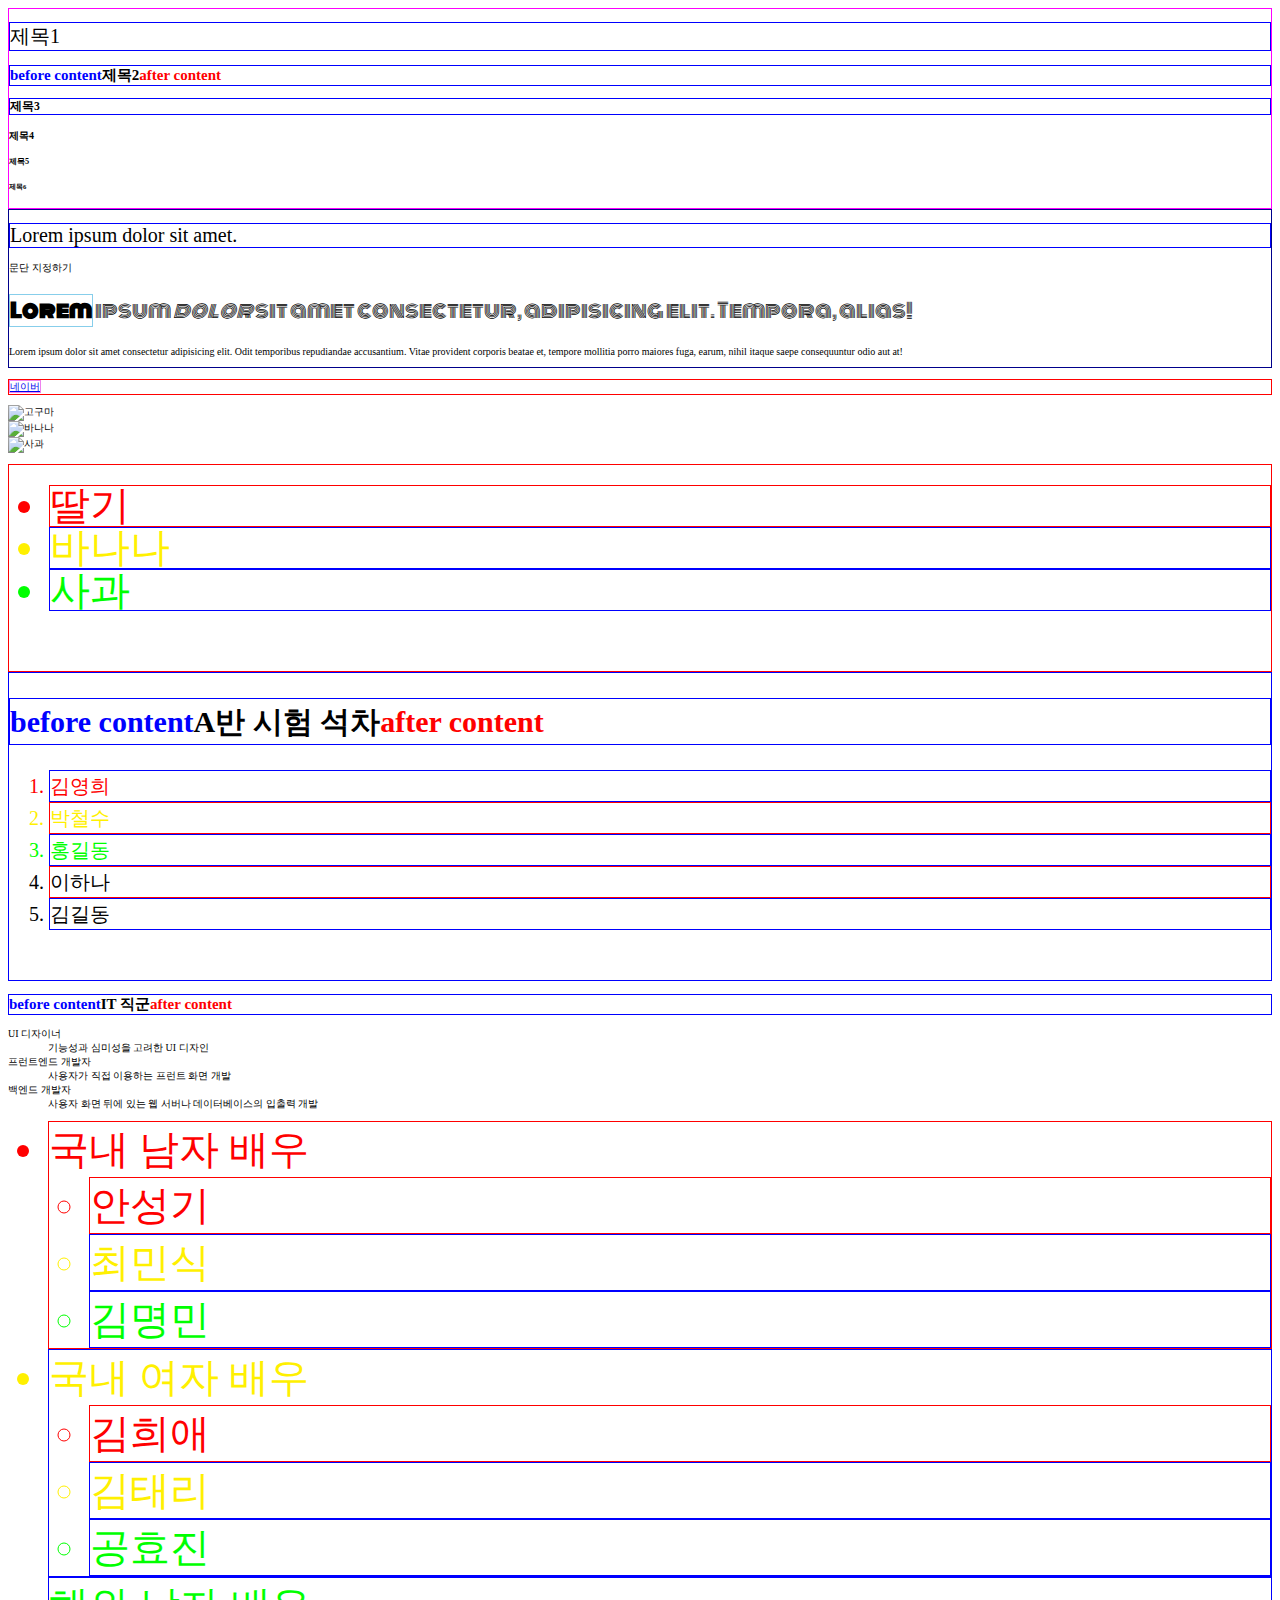
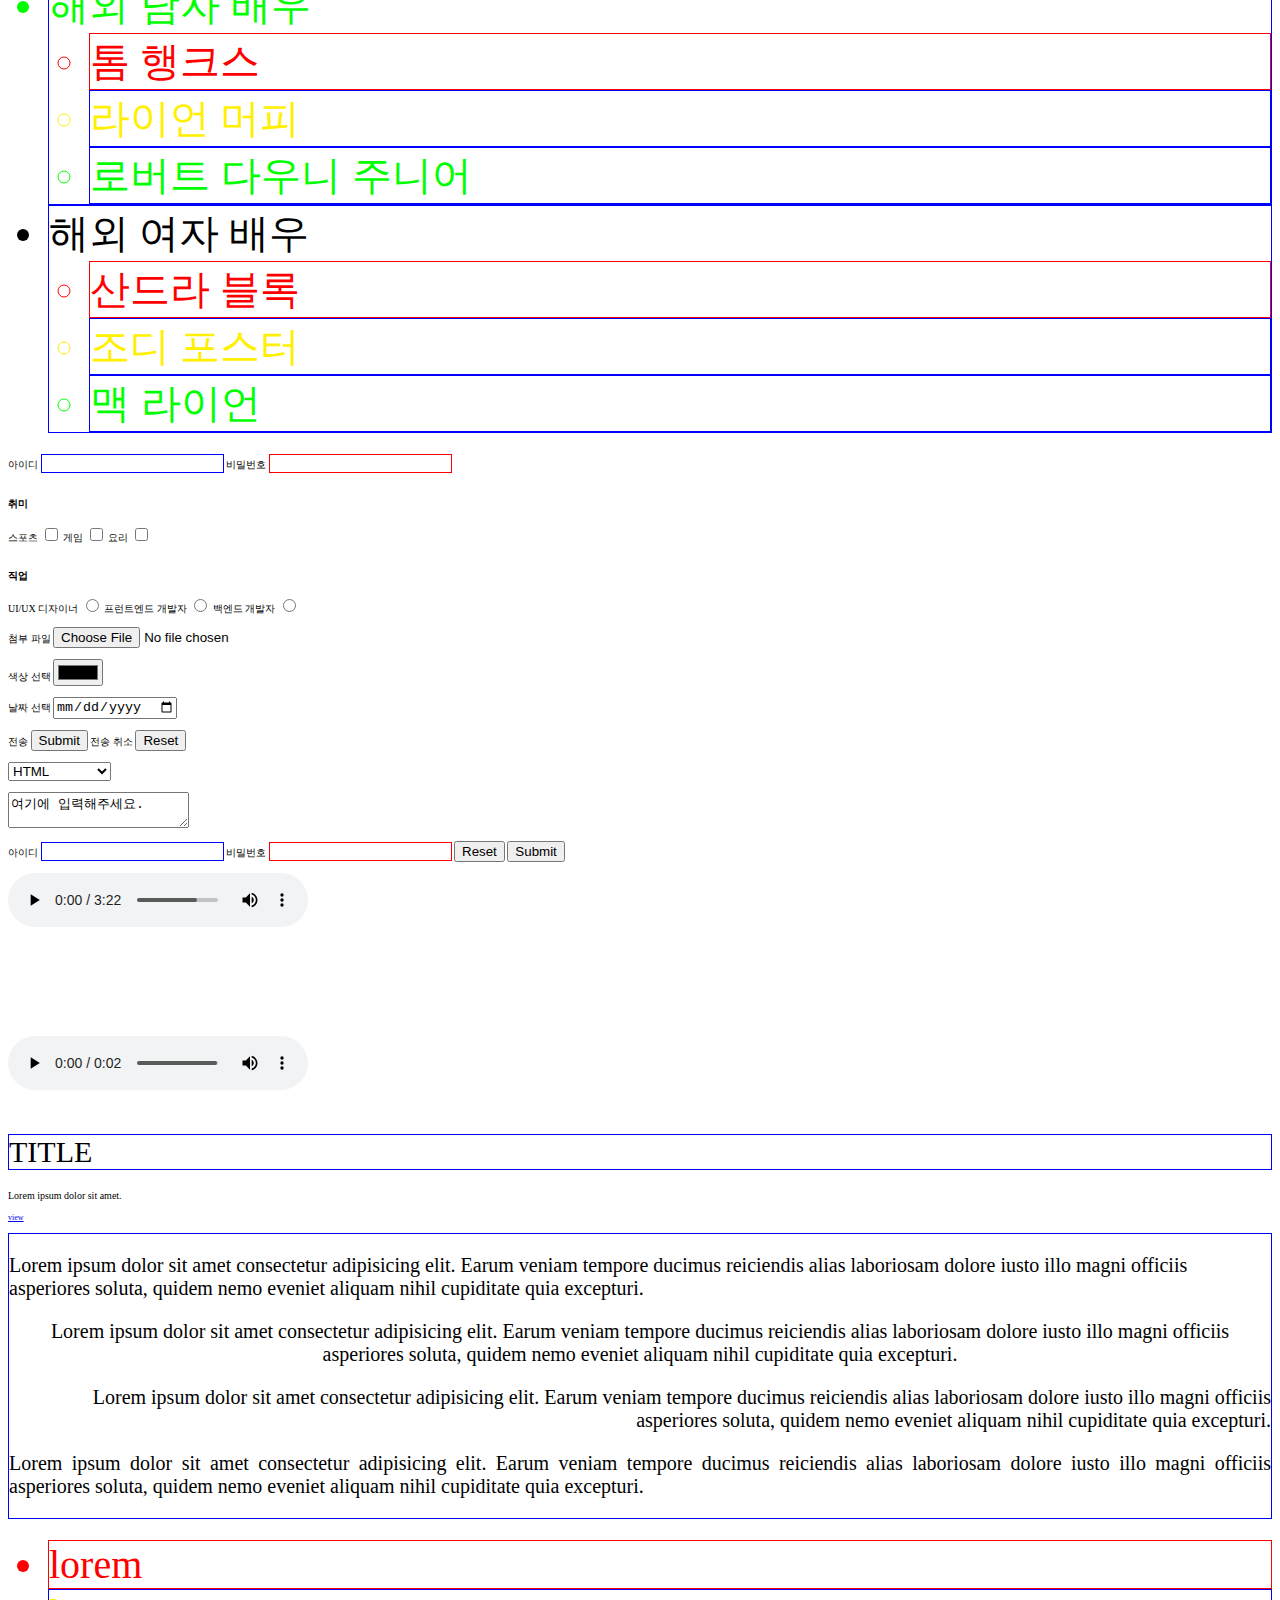
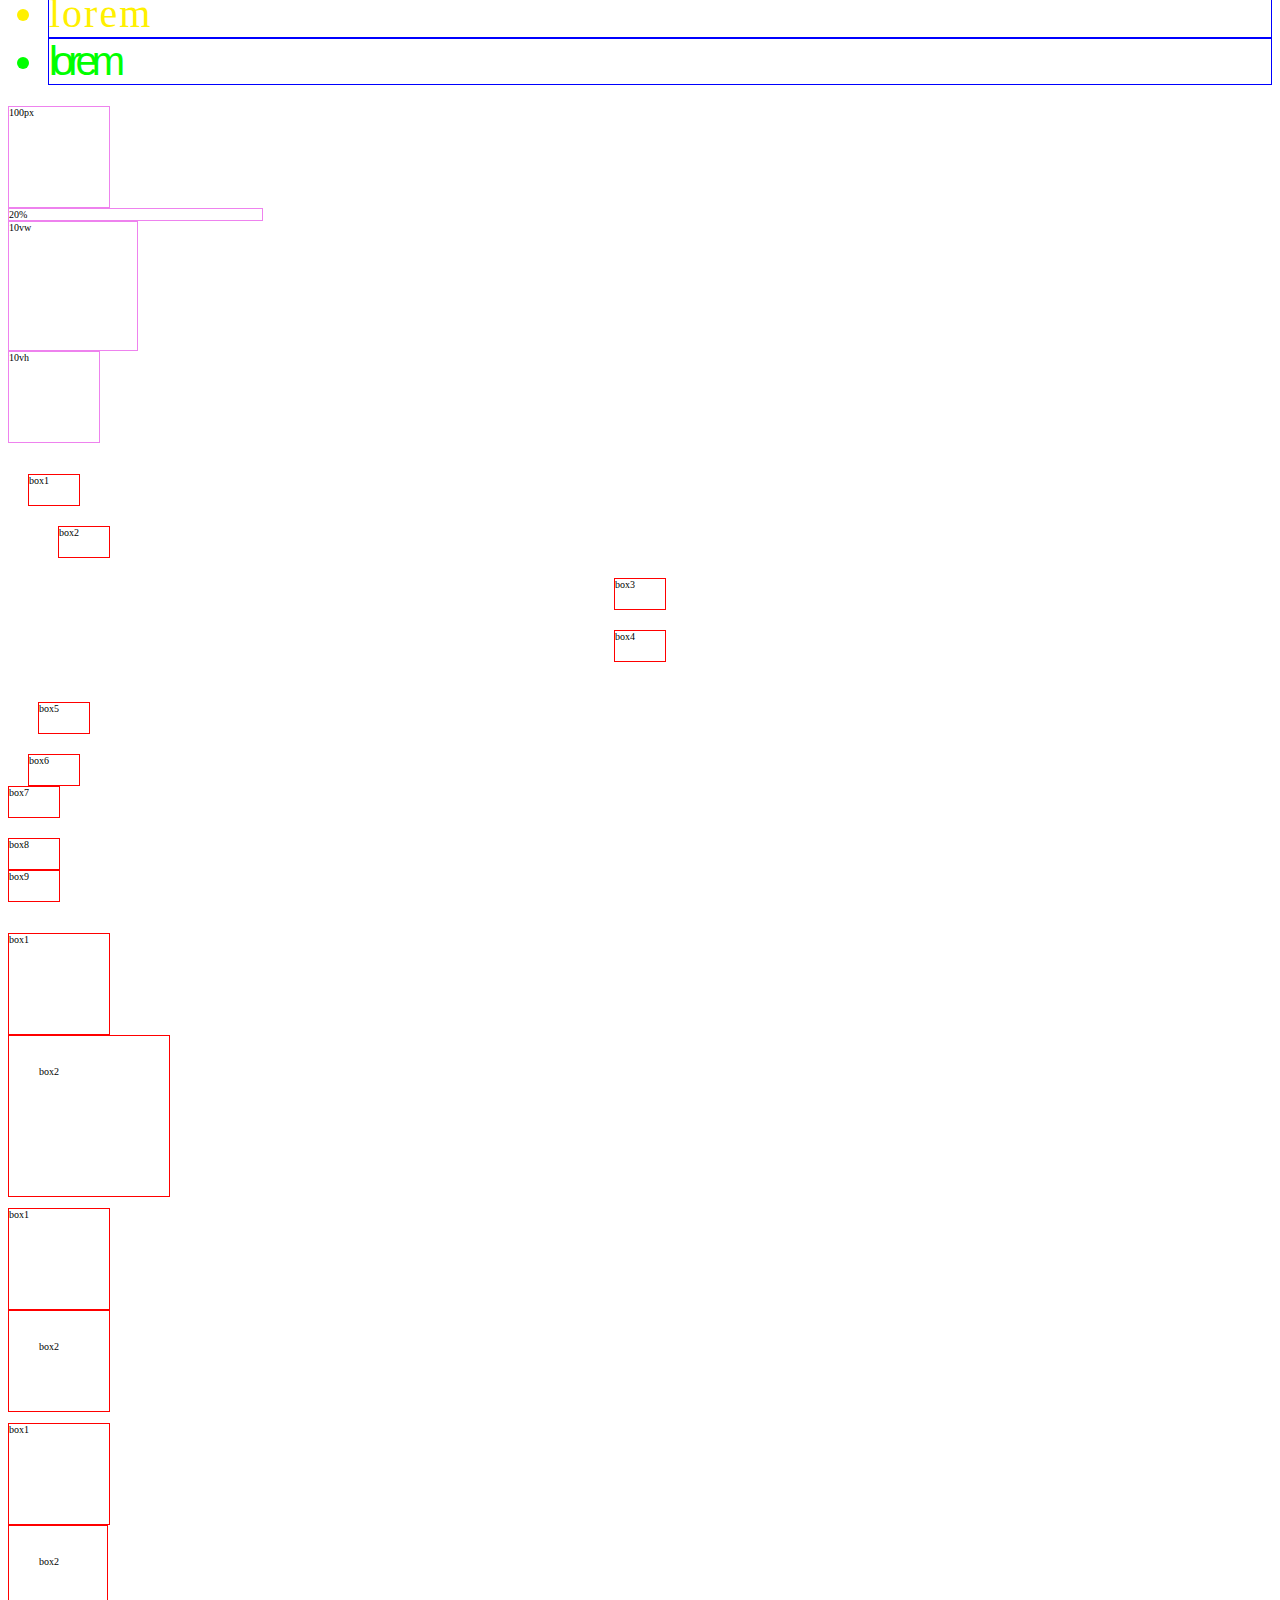
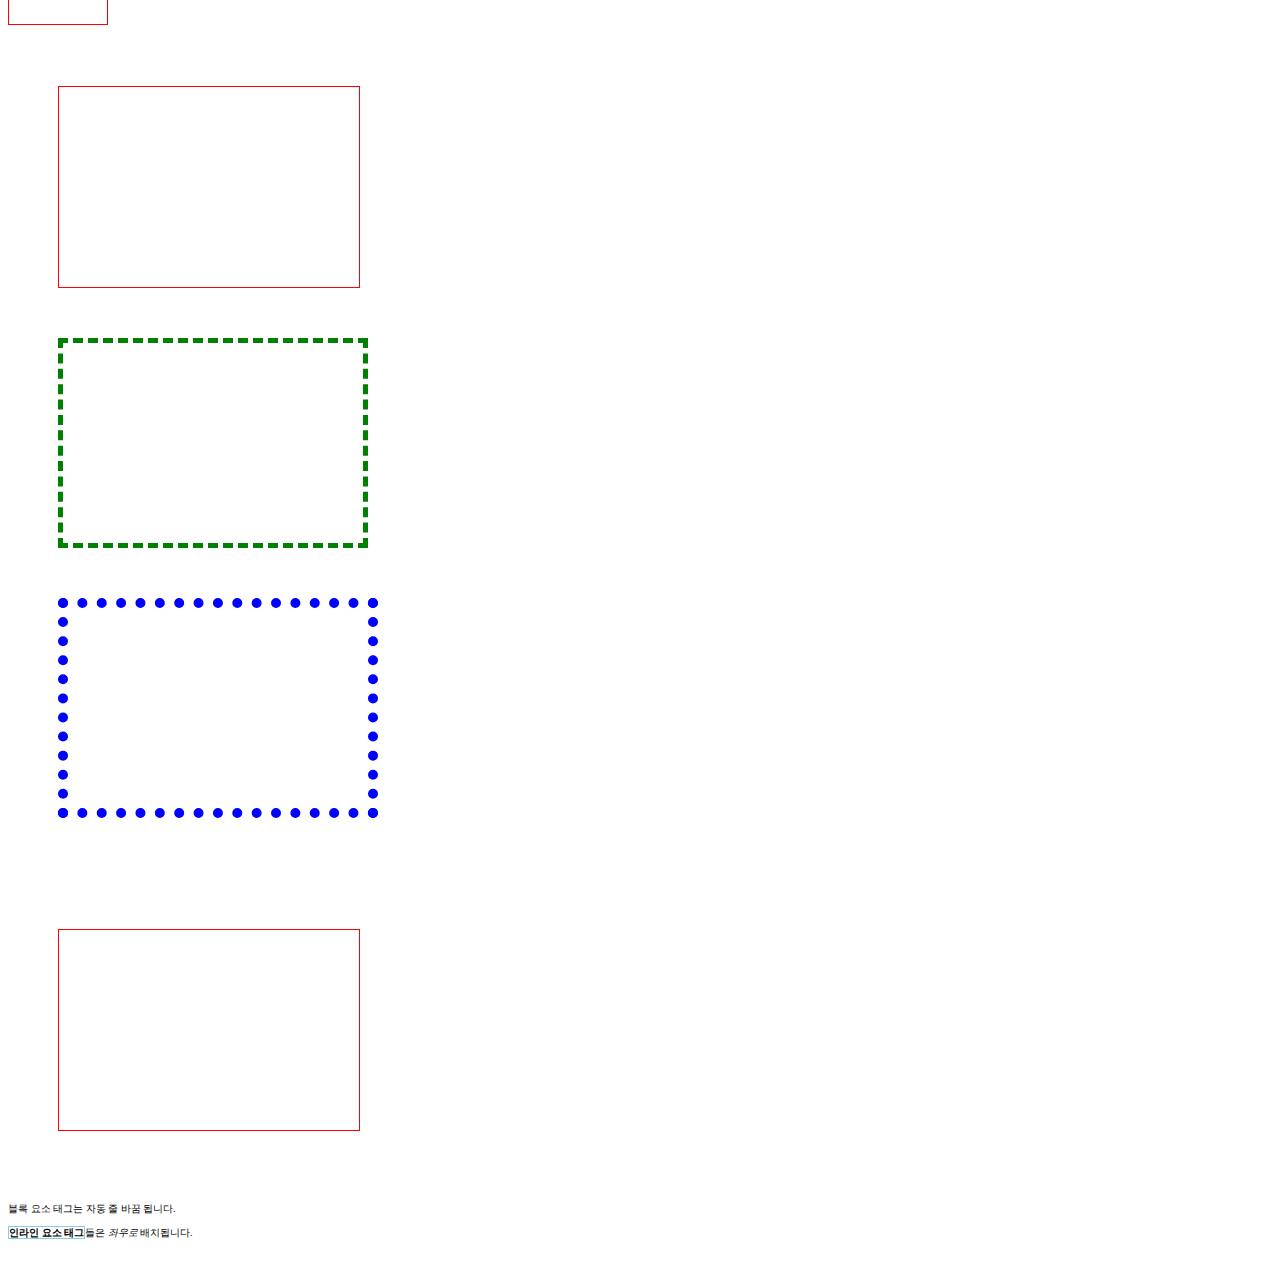
==== commit e6a0445c: "03-4 예제" ====
--- a/my-web-front/index.html
+++ b/my-web-front/index.html
@@ -321,6 +321,78 @@
         </div>
         <br/>
 
+
+        <div class="wh1">
+            <article>100px</article>
+            <article>20%</article>
+            <article>10vw</article>
+            <article>10vh</article>
+        </div>
+        <br/>
+
+
+        <div class="marginEx1">
+            <article>box1</article>
+            <article>box2</article>
+            <article>box3</article>
+            <article>box4</article>
+            <article>box5</article>
+            <article>box6</article>
+            <article>box7</article>
+            <article>box8</article>
+            <article>box9</article>
+        </div>
+        <br/>
+
+
+        <div class="paddingEx1">
+            <article>box1</article>
+            <article>box2</article>
+        </div>
+        <br/>
+
+
+        <div class="paddingEx2">
+            <article>box1</article>
+            <article>box2</article>
+        </div>
+        <br/>
+
+
+        <div class="paddingEx3">
+            <article>box1</article>
+            <article>box2</article>
+        </div>
+        <br/>
+
+
+        <div class="borderEx1">
+            <div></div>
+            <div></div>
+            <div></div>
+        </div>
+        <br/>
+
+
+        <div class="borderEx2">
+            <div></div>
+        </div>
+        <br/>
+
+
+        <div class="block-inline">
+            <p>
+                블록 요소 태그는 자동 줄 바꿈 됩니다.
+            </p>
+            <p>
+                <span>
+                    <strong>인라인 요소 태그</strong>들은 <em>좌우로</em> 배치됩니다.
+                </span>
+            </p>
+        </div>
+        <br/>
+
+        
         <!--하단 콘텐츠를 나타내는 'footer'태그-->
     </body>
 </html>--- a/my-web-front/css/style.css
+++ b/my-web-front/css/style.css
@@ -303,4 +303,198 @@
 
 /* 웹 페이지에서 영역별 크기 정하기 */
 /* HTML 태그의 영역별 크기와 바깥쪽, 안쪽 여백을 지정하는 방법 */
-/* 하지만 블록 요소와 인라인 요소 때문에 모든 태그의 영역과 여백 크기를 지정할 수는 없다. */+/* 하지만 블록 요소와 인라인 요소 때문에 모든 태그의 영역과 여백 크기를 지정할 수는 없다. */
+
+/* 너비와 높이 지정하기 */
+/* 태그 영역 크기는 width, height 속성을 사용하여 너빗값과 높잇값으로 설정할 수 있다. */
+/* width,height의 속성값은 다음과 같다, px(너빗값과 높잇값을 px 단위로 지정한다.), %(부모 태그를 기준으로 너빗값과 높잇값을 % 단위로 지정한다.), vw(웹 브라우저의 너비를 기준으로 너빗값과 높잇값을 백분율로 지정한다.), vh(웹 브라우저의 높이를 기준으로 너빗값과 높잇값을 백분율로 지정합니다.) */
+div.wh1 article {
+    border: 1px solid violet;
+}
+
+/* px 단위로 지정하여 너빗값과 높이값이 고정되므로 웹 브라우저의 크기를 줄이거나 늘려도 변하지 않는다. */
+div.wh1 article:nth-of-type(1) {
+    width: 100px;
+    height: 100px;
+}
+/* 웹 브라우저의 크기가 달라질 때마다 <body> 태그를 기준으로 너빗값이 변한다. 이때 높잇값은 제대로 동작하지 않는데, % 단위는 부모 요소 크기에 비례해서 크기를 정하기 때문이다. */
+/* 따라서 <body> 태그 안에 있는 직계 자식 요소는 너빗값을 % 단위로 지정할 수 있지만 높잇값은 동작하지 않는다. */
+div.wh1 article:nth-of-type(2) {
+    width: 20%;
+    height: 20%;
+}
+/* 위의 문제를 해결하기 위해 나온게 vw(viewport width), vh(viewport height) 단위가 나왔다. */
+/* vw와 vh는 %처럼 태그의 너비와 높이를 각각 백분율 단위로 정하지만, 부모 태그가 아니라 웹 브라우저의 크기를 기준으로 한다. */
+/* vw : 웹 브라우저의 너빗값을 백분율로 환산 */
+div.wh1 article:nth-of-type(3) {
+    width: 10vw;
+    height: 10vw;
+}
+/* vh : 웹 브라우저의 높잇값을 백분율로 환산 */
+div.wh1 article:nth-of-type(4) {
+    width: 10vh;
+    height: 10vh;
+}
+
+
+/* 바깥쪽 여백 지정하기 */
+/* 태그의 바깥쪽 여백은 margin 속성을 사용해 지정한다. */
+/* margin의 속성은 다음과 같다. px(태그의 바깥쪽 여백을 px 단위로 지정한다.), %(부모 태그 기준으로 태그의 바깥쪽 여백을 % 단위로 지정합니다.), vw(웹 브라우저의 너비를 기준으로 태그의 바깥쪽 여백을 백분율로 지정합니다.), vh(웹 브라우저의 높이를 기준으로 태그의 바깥쪽 여백을 백분율로 지정합니다.) */
+div.marginEx1 article {
+    width: 50px;
+    height: 30px;
+    border: 1px solid red;
+}
+/* 바깥쪽 여백을 상하좌우 20px만큼 지정 */
+div.marginEx1 article:nth-of-type(1) {
+    margin: 20px;
+}
+/* 바깥쪽 여백을 상하는 20px, 좌우는 50px만큼 지정 */
+div.marginEx1 article:nth-of-type(2) {
+    margin: 20px 50px;
+}
+/* 바깥쪽 여백을 상하는 20px만큼, 좌우는 무조건 중앙으로 지정 */
+div.marginEx1 article:nth-of-type(3) {
+    margin: 20px auto;
+}
+/* 바깥쪽 여백을 위쪽은 20px, 좌우는 중앙, 아래쪽은 40px만큼 지정 */
+div.marginEx1 article:nth-of-type(4) {
+    margin: 20px auto 40px;
+}
+/* 바깥쪽 여백을 시계 방향으로 위쪽, 오른쪽, 아래쪽, 왼쪽으로 각각 지정 */
+div.marginEx1 article:nth-of-type(5) {
+    margin: 0px 10px 20px 30px;
+}
+/* 바깥쪽 여백을 왼쪽으로 20px만큼 지정 */
+div.marginEx1 article:nth-of-type(6) {
+    margin-left: 20px;
+}
+/* 바깥쪽 여백을 오른쪽으로 20px만큼 설정 */
+div.marginEx1 article:nth-of-type(7) {
+    margin-right: 20px;
+}
+/* 바깥쪽 여백을 위쪽으로 20px만큼 설정 */
+div.marginEx1 article:nth-of-type(8) {
+    margin-top: 20px;
+}
+/* 바깥쪽 여백을 아래쪽으로 20px만큼 설정 */
+div.marginEx1 article:nth-of-type(9) {
+    margin-bottom: 20px;
+}
+
+
+/* 안쪽 여백 지정하기 */
+/* 바깥쪽 여백과 마찬가지로 안쪽 여백도 지정할 수 있다. */
+/* padding 속성은 margin 속성과 이름만 다를 뿐 사용 방법은 같다. */
+div.paddingEx1 article{
+    width: 100px;
+    height: 100px;
+    border: 1px solid red;
+}
+
+div.paddingEx1 article:nth-of-type(1) {
+    padding: 0px;
+}
+
+div.paddingEx1 article:nth-of-type(2) {
+    padding: 30px;
+}
+
+/* 안쪽 여백 때문에 박스 크기가 커진다. 따라서 추가된 안쪽 여백값만큼 width와 height를 빼주면 기존 박스 크기는 유지하면서 안쪽 여백만 설정할 수 있다. */
+div.paddingEx2 article{
+    width: 100px;
+    height: 100px;
+    border: 1px solid red;
+}
+
+div.paddingEx2 article:nth-of-type(1) {
+    padding: 0px;
+}
+
+div.paddingEx2 article:nth-of-type(2) {
+    padding: 30px;
+    width: 40px; /* 기존 너비값 100에서 30+30=60을 뺀 40을 높이, 너비 값으로 지정 */
+    height: 40px;
+}
+
+/* box-sizing 속성을 이용하면 태그의 padding값을 적용할 때 기존 너빗값과 높이값을 자동으로 포함시킨다. */
+div.paddingEx3 article{
+    width: 100px;
+    height: 100px;
+    border: 1px solid red;
+}
+
+div.paddingEx3 article:nth-of-type(1) {
+    padding: 0px;
+}
+
+div.paddingEx3 article:nth-of-type(2) {
+    padding: 30px;
+    box-sizing: border-box;
+}
+
+
+/* 테두리의 형태 지정하기 */
+/* 태그 영역의 테두리 형태를 지정하는 방법 */
+/* 각 속성에 따라 테두리의 굵기, 모양, 색상을 지정할 수 있다. */
+/* border-width : px (테두리의 굵기를 지정한다.) */
+/* border-style : solid, dashed, dotted (테두리의 모양을 지정한다/) */
+/* border-color : 색상명, 16진수, rgb (테두리의 색상을 지정한다.) */
+/* border : width style color (테두리의 굵기, 모양, 색상을 한꺼번에 지정하는 축약형이다.) */
+div.borderEx1 div{
+    width: 300px;
+    height: 200px;
+    margin: 50px;
+}
+
+div.borderEx1 div:nth-of-type(1) {
+    border-width: 1px;
+    border-style: solid;
+    border-color: red;
+}
+
+div.borderEx1 div:nth-of-type(2) {
+    border-width: 5px;
+    border-style: dashed;
+    border-color: green;
+}
+
+div.borderEx1 div:nth-of-type(3) {
+    border-width: 10px;
+    border-style: dotted;
+    border-color: blue;
+}
+
+div.borderEx2 div {
+    width: 300px;
+    height: 200px;
+    margin: 50px;
+}
+
+div.borderEx2 div:nth-of-type(1) {
+    border: 1px solid red;
+}
+
+
+/* 블록 요소와 인라인 요소 태그 */
+/* HTML 태그를 선택해서 태그의 크기와 테두리 등을 지정할 때는 블록 요소와 인라인 요소의 태그에 따라 다르게 적용된다.  */
+/* 블록 요소 : h1~h6, p, ol, ul, dl, div, header, footer, section, article, aside, nav */
+/* 블록 요소는 웹 페이지의 영역을 구분하는 레이아웃과 관련된다.*/
+/*
+블록 요소의 특징 
+1. 줄을 자동으로 바꾼다.
+2. 너비와 높이를 지정할 수 있다.
+3. 너비를 지정하지 않으면 부모 요소 너빗값의 100%를 상속받는다.
+4. 블록 요소와 인라인 요소 모두 묶을 수 있다.
+ */
+/* 인라인 요소 : strong, em, a, span */
+/* 인라인 요소는 글의 서식과 관련된다. */
+/* 
+인라인 요소의 특징
+1. 자동 줄 바꿈이 되지 않고 옆으로 나열된다.
+2. 너비와 높이를 지정할 수 없다.
+3. 인라인 태그를 사용한 텍스트의 크기가 해당 요소의 크기가 된다.
+4. 인라인 요소만 묶을 수 있다.
+ */
+
+ 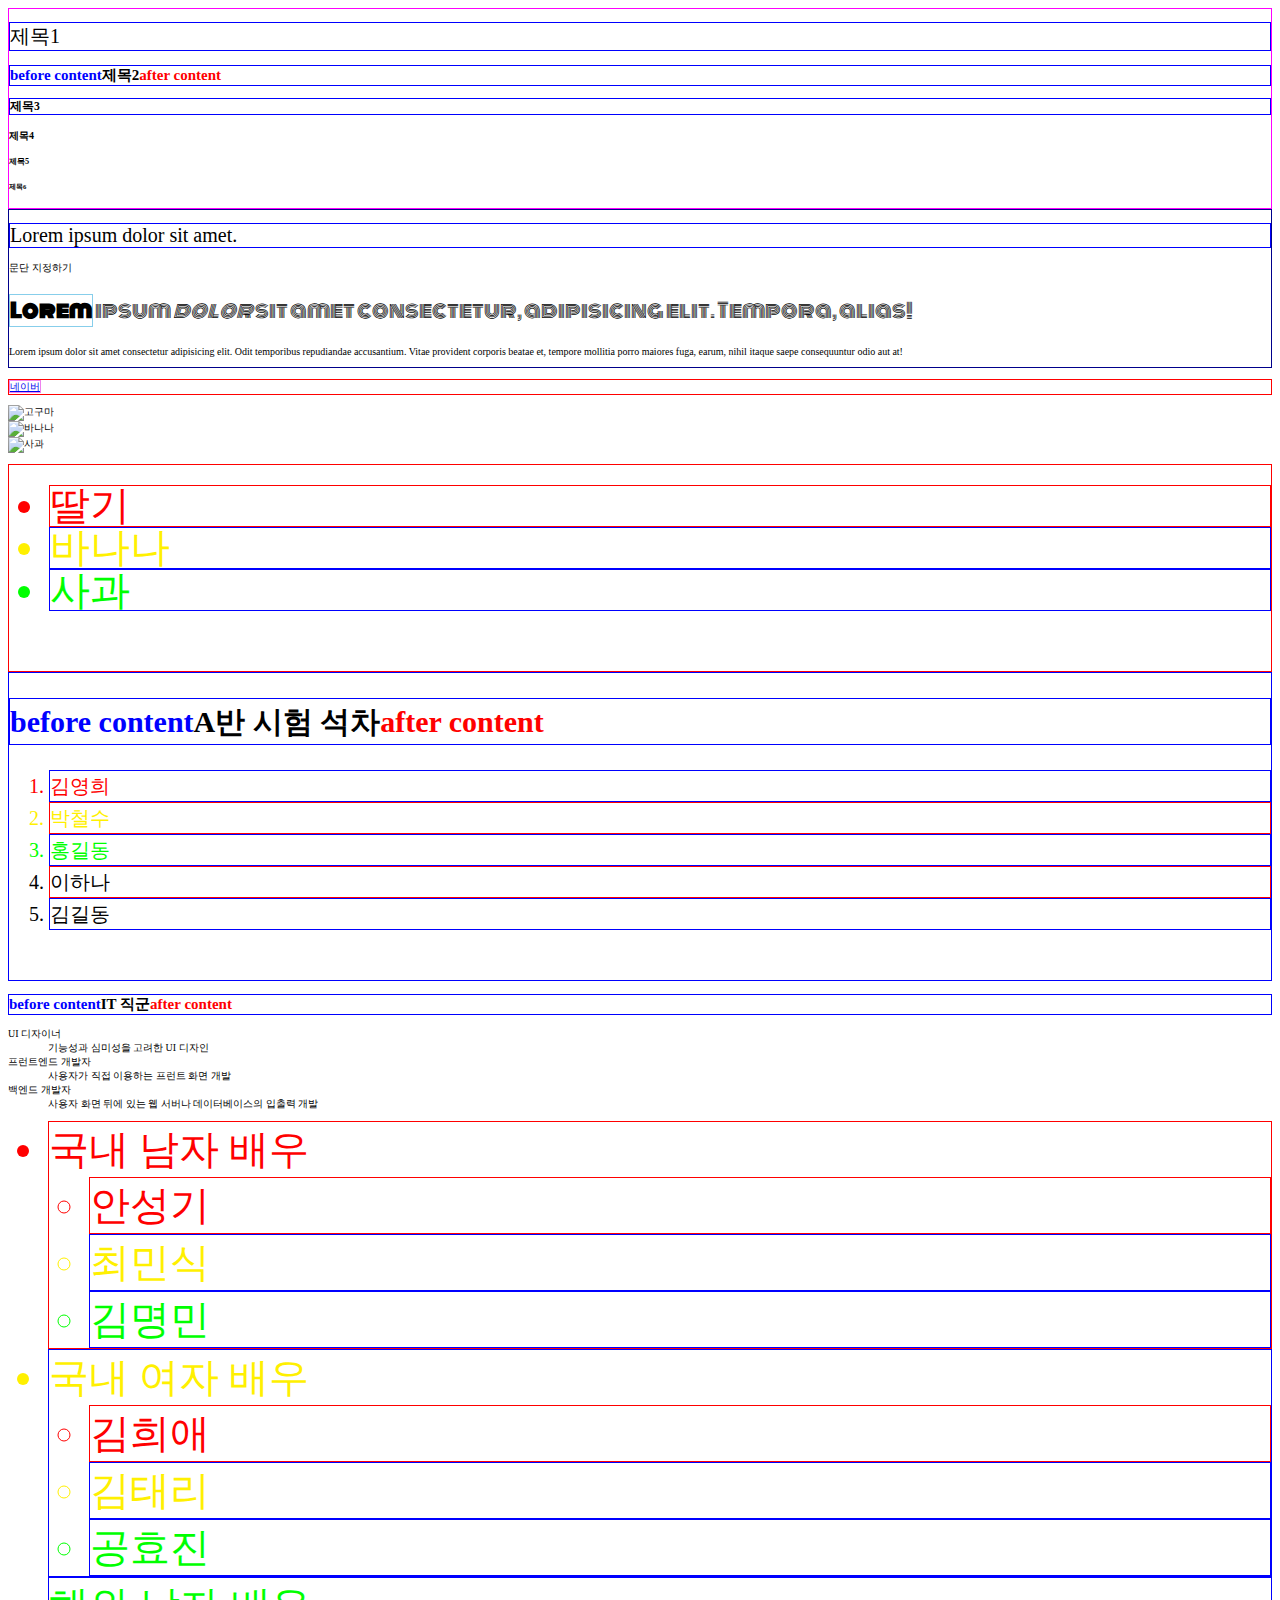
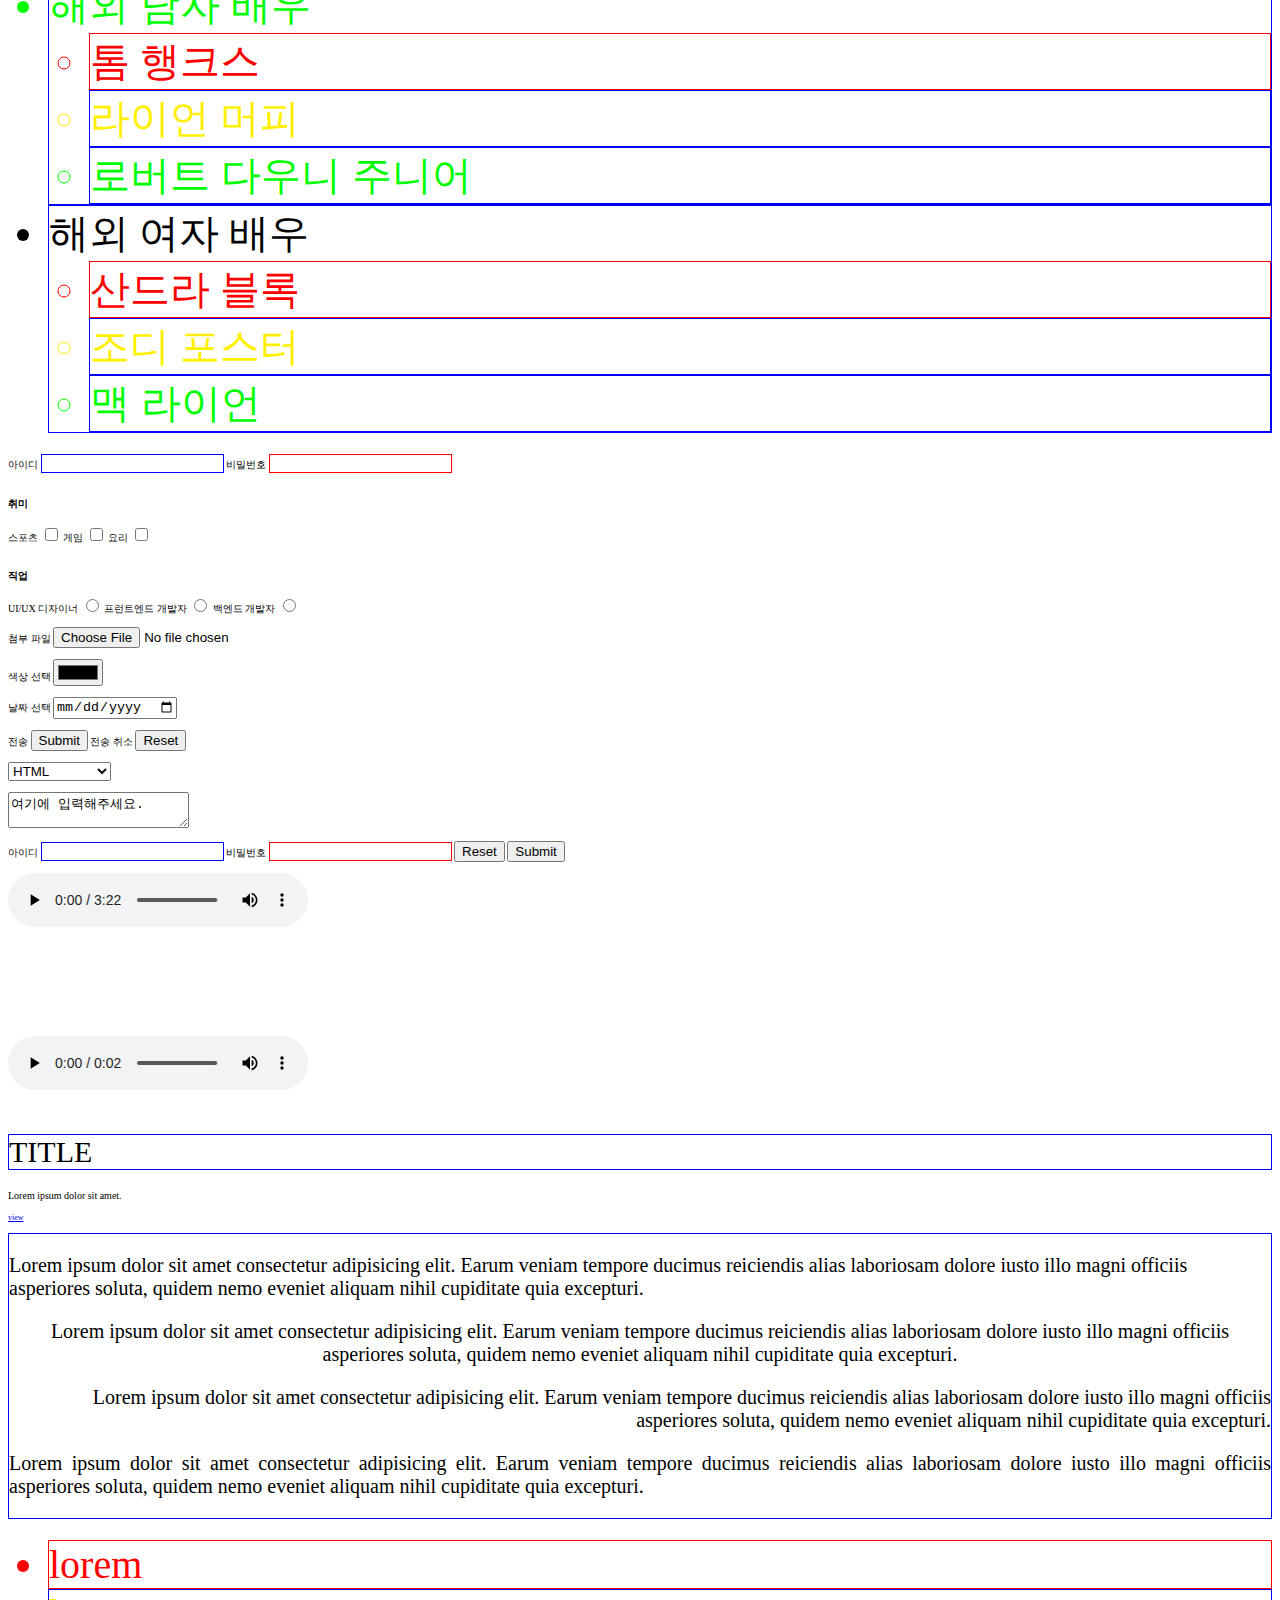
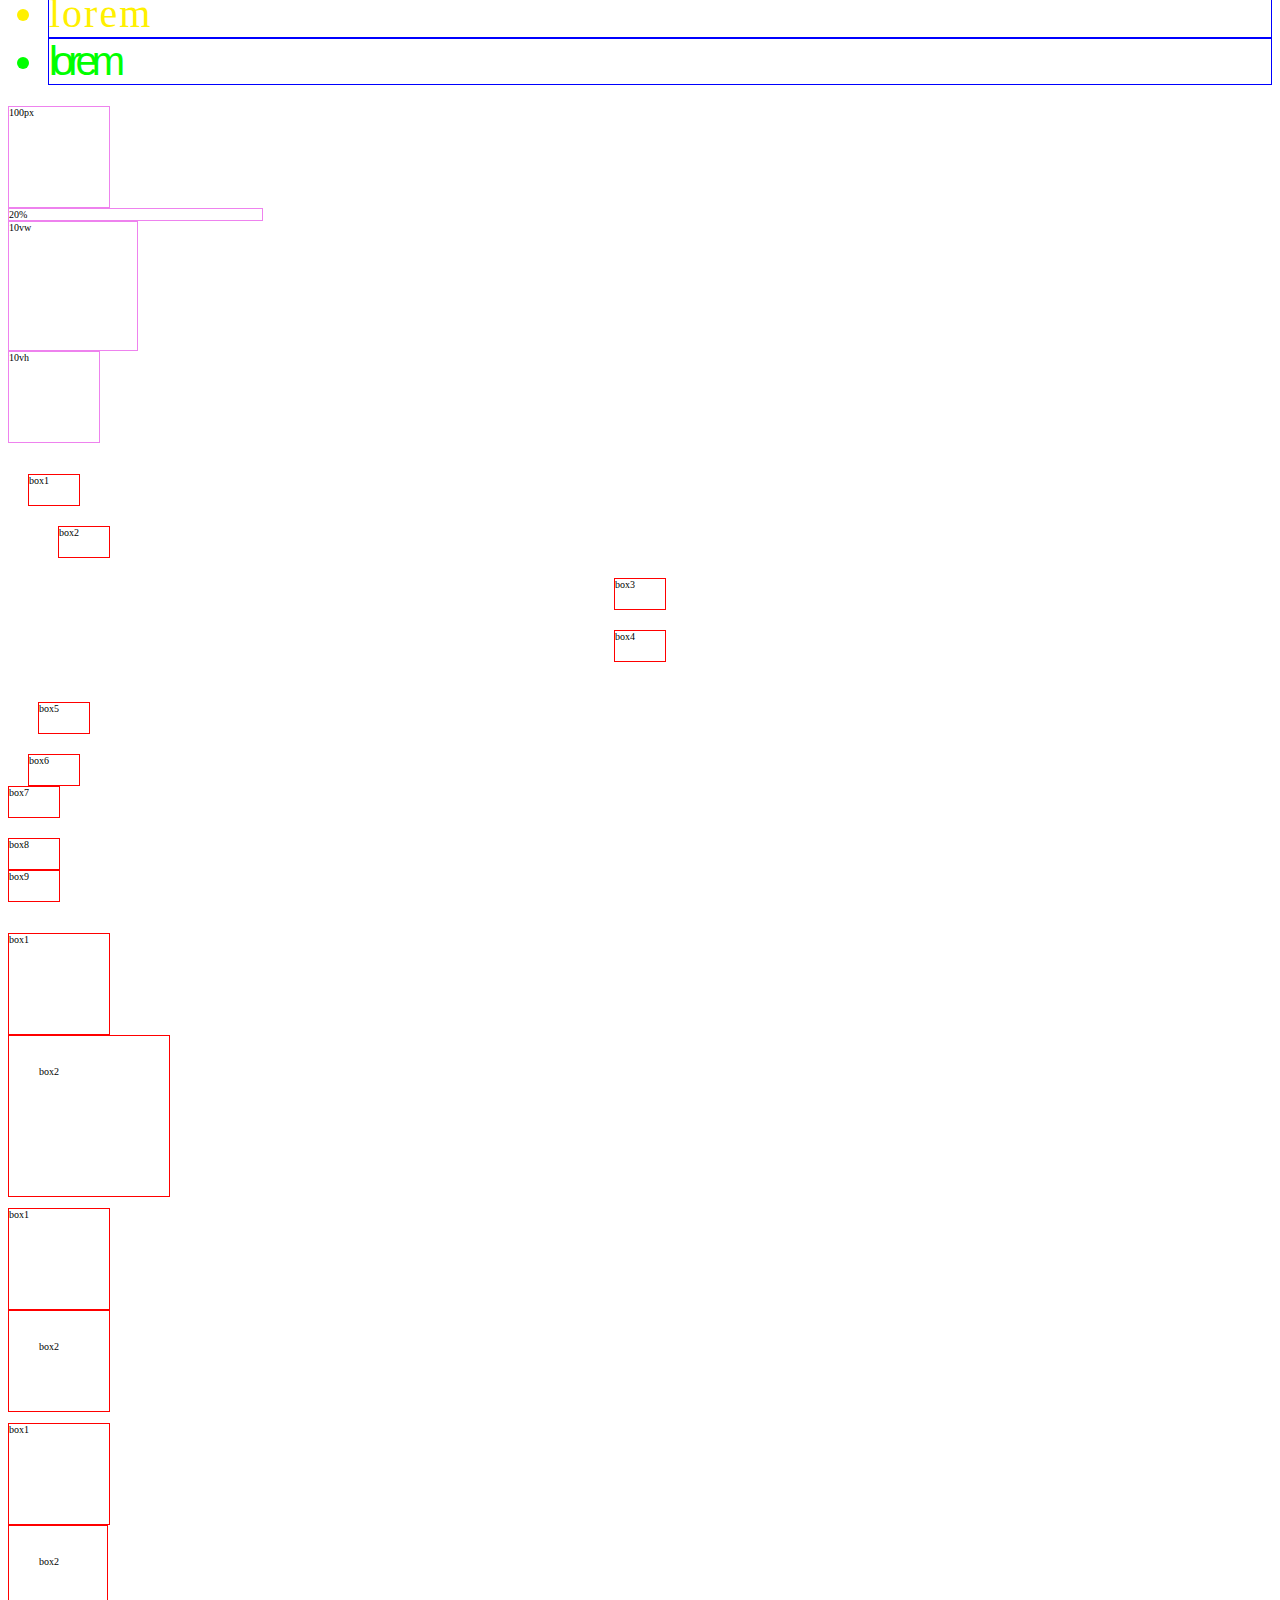
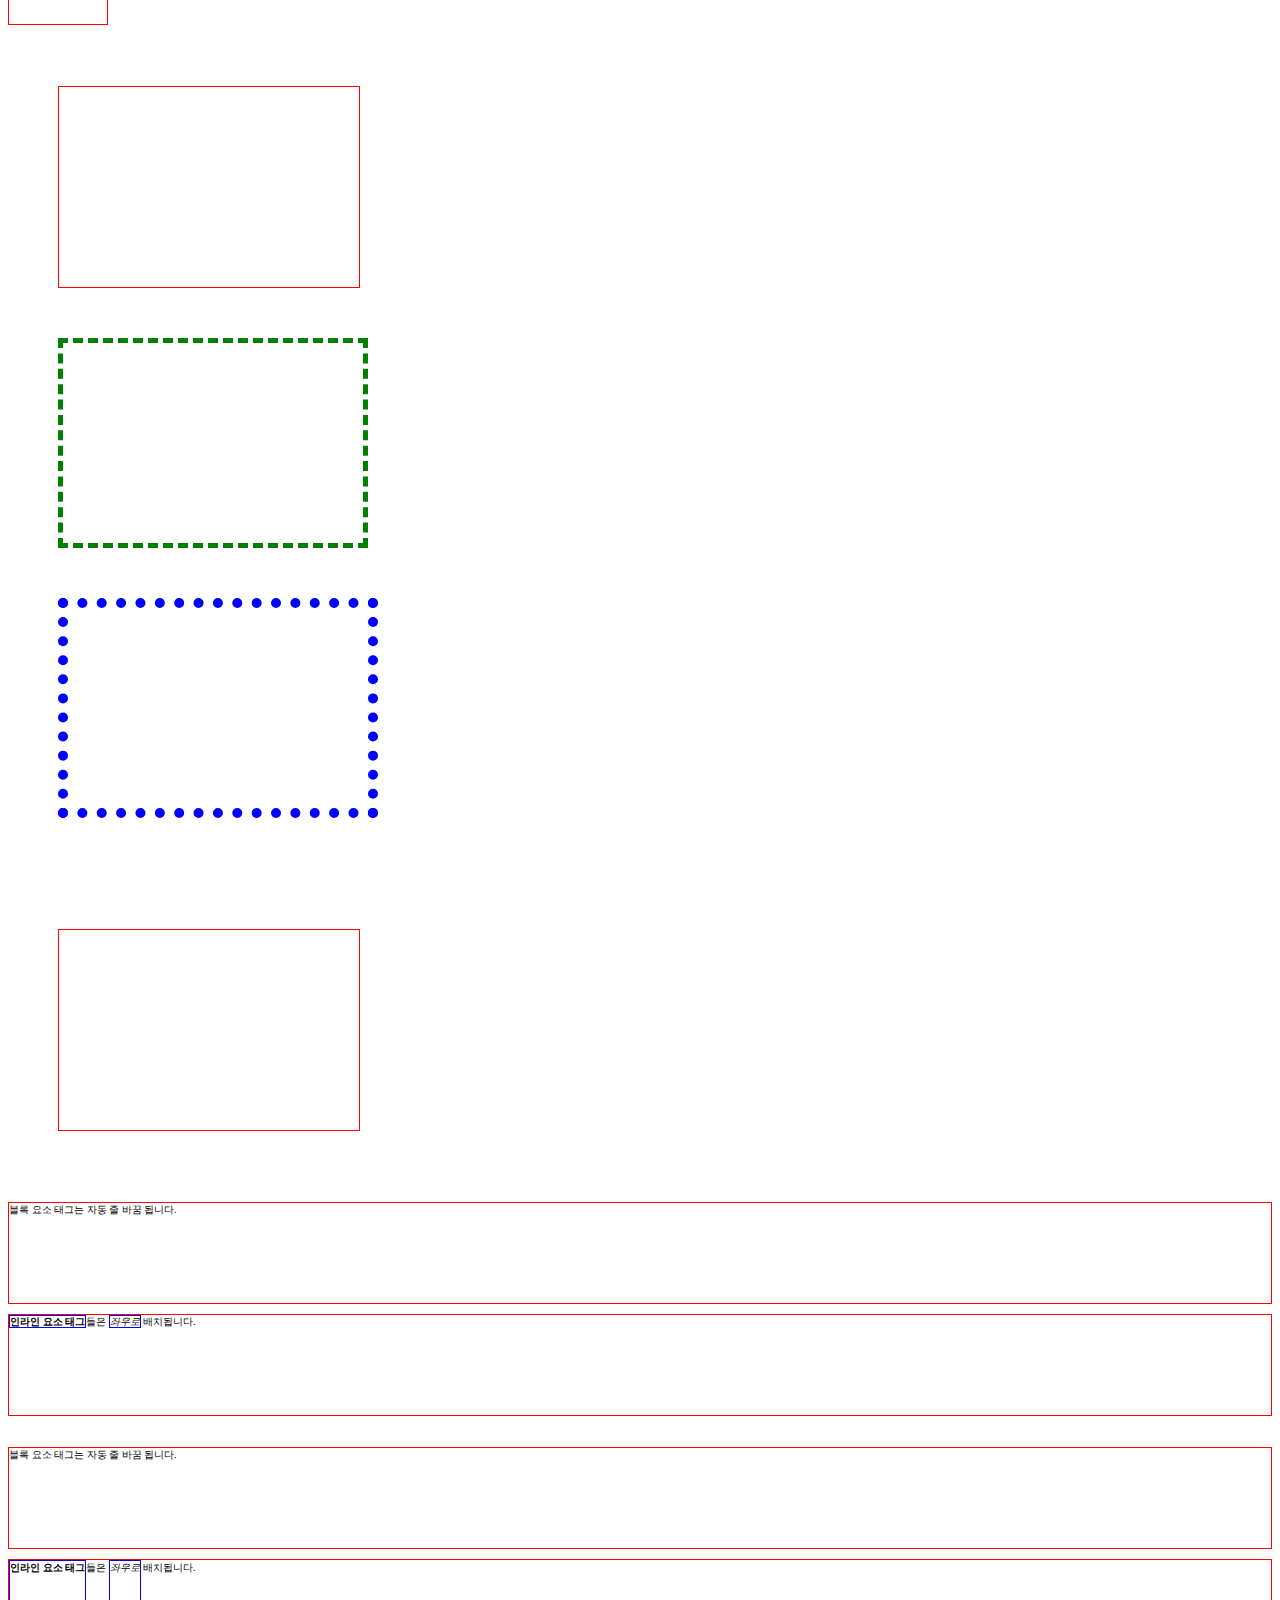
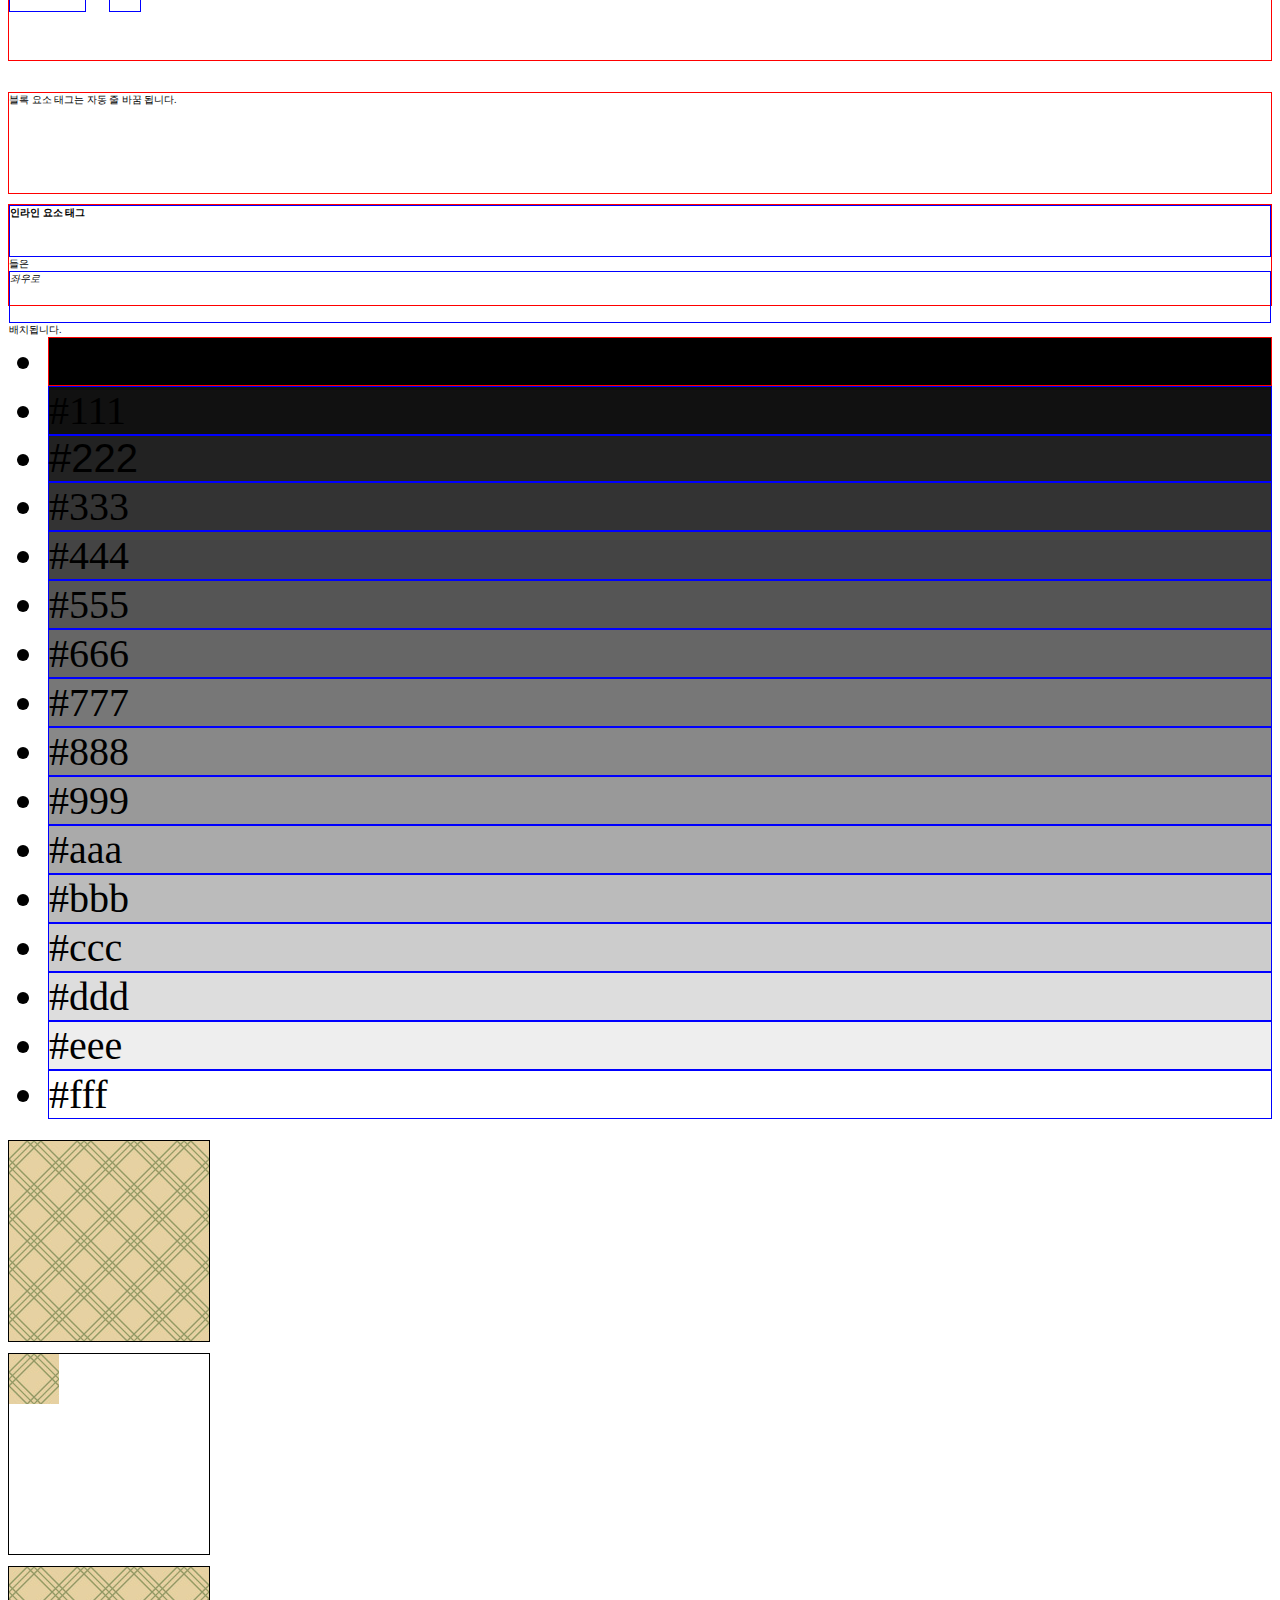
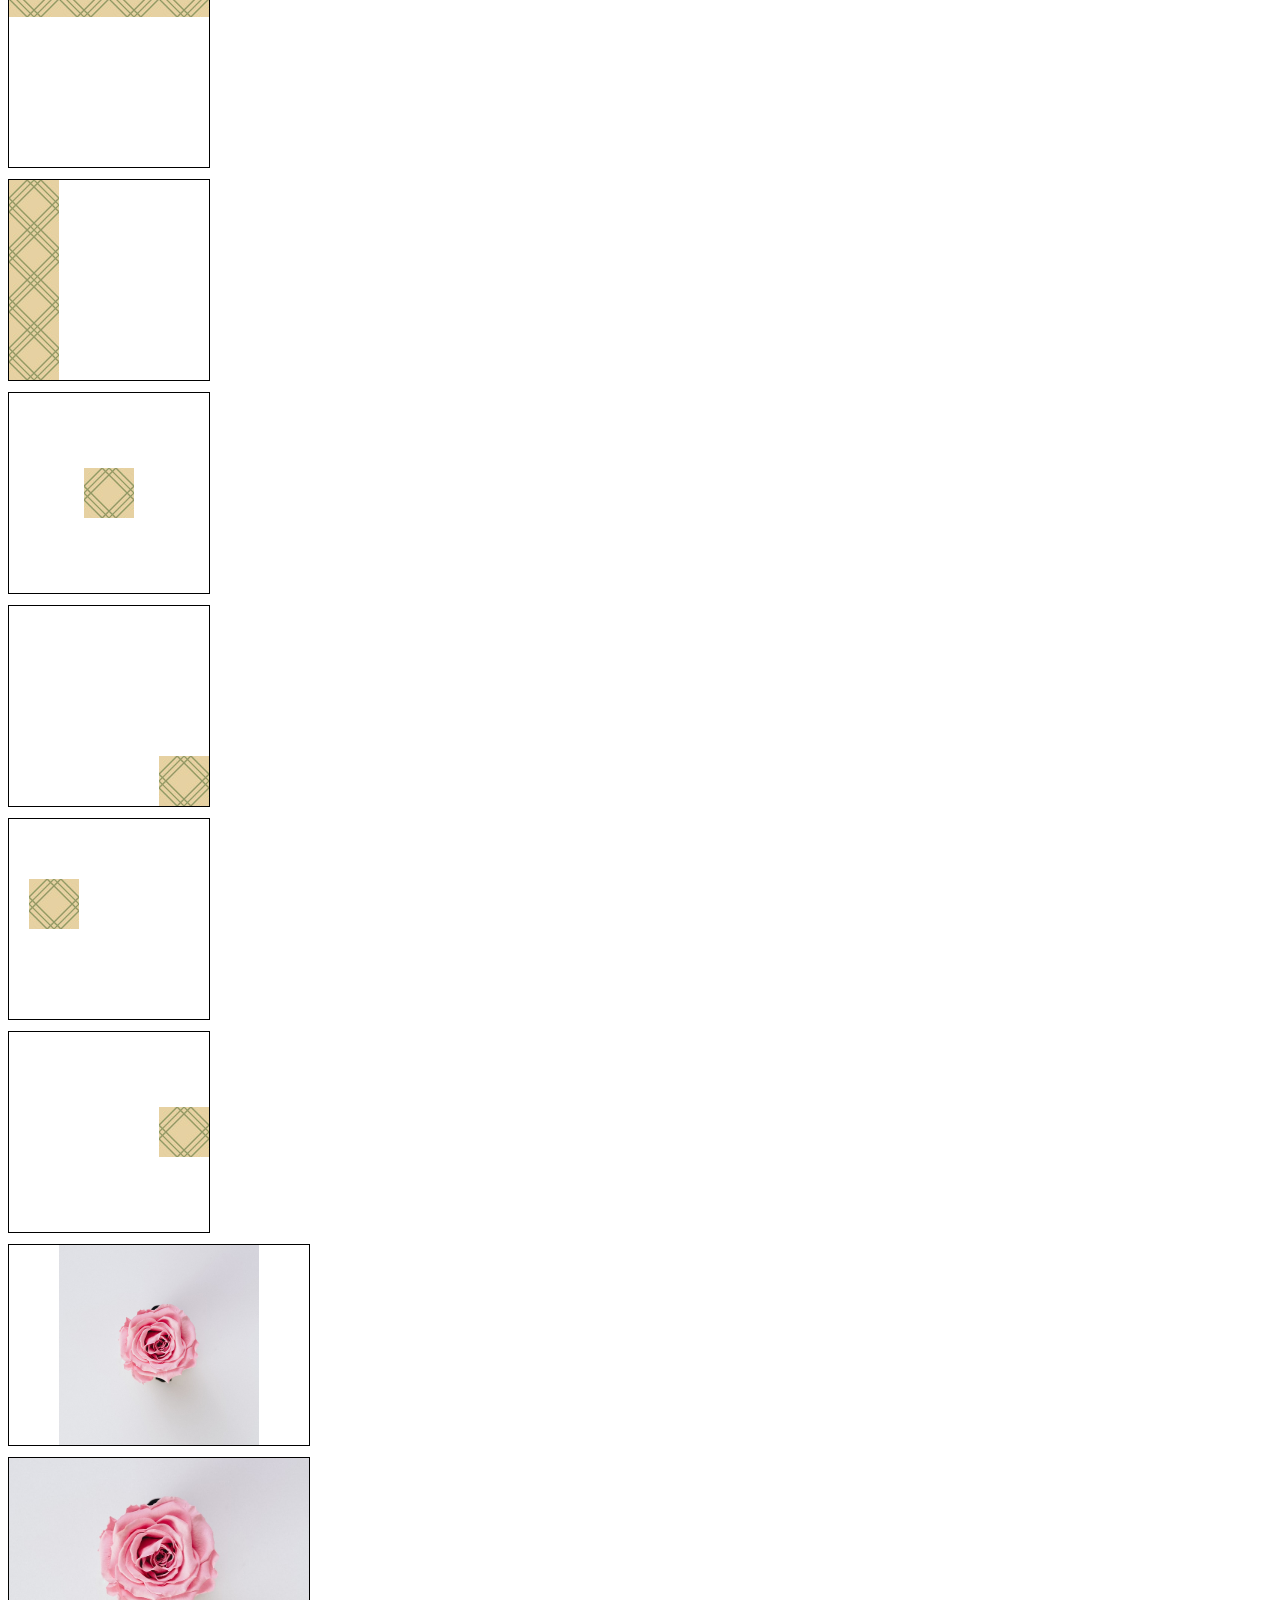
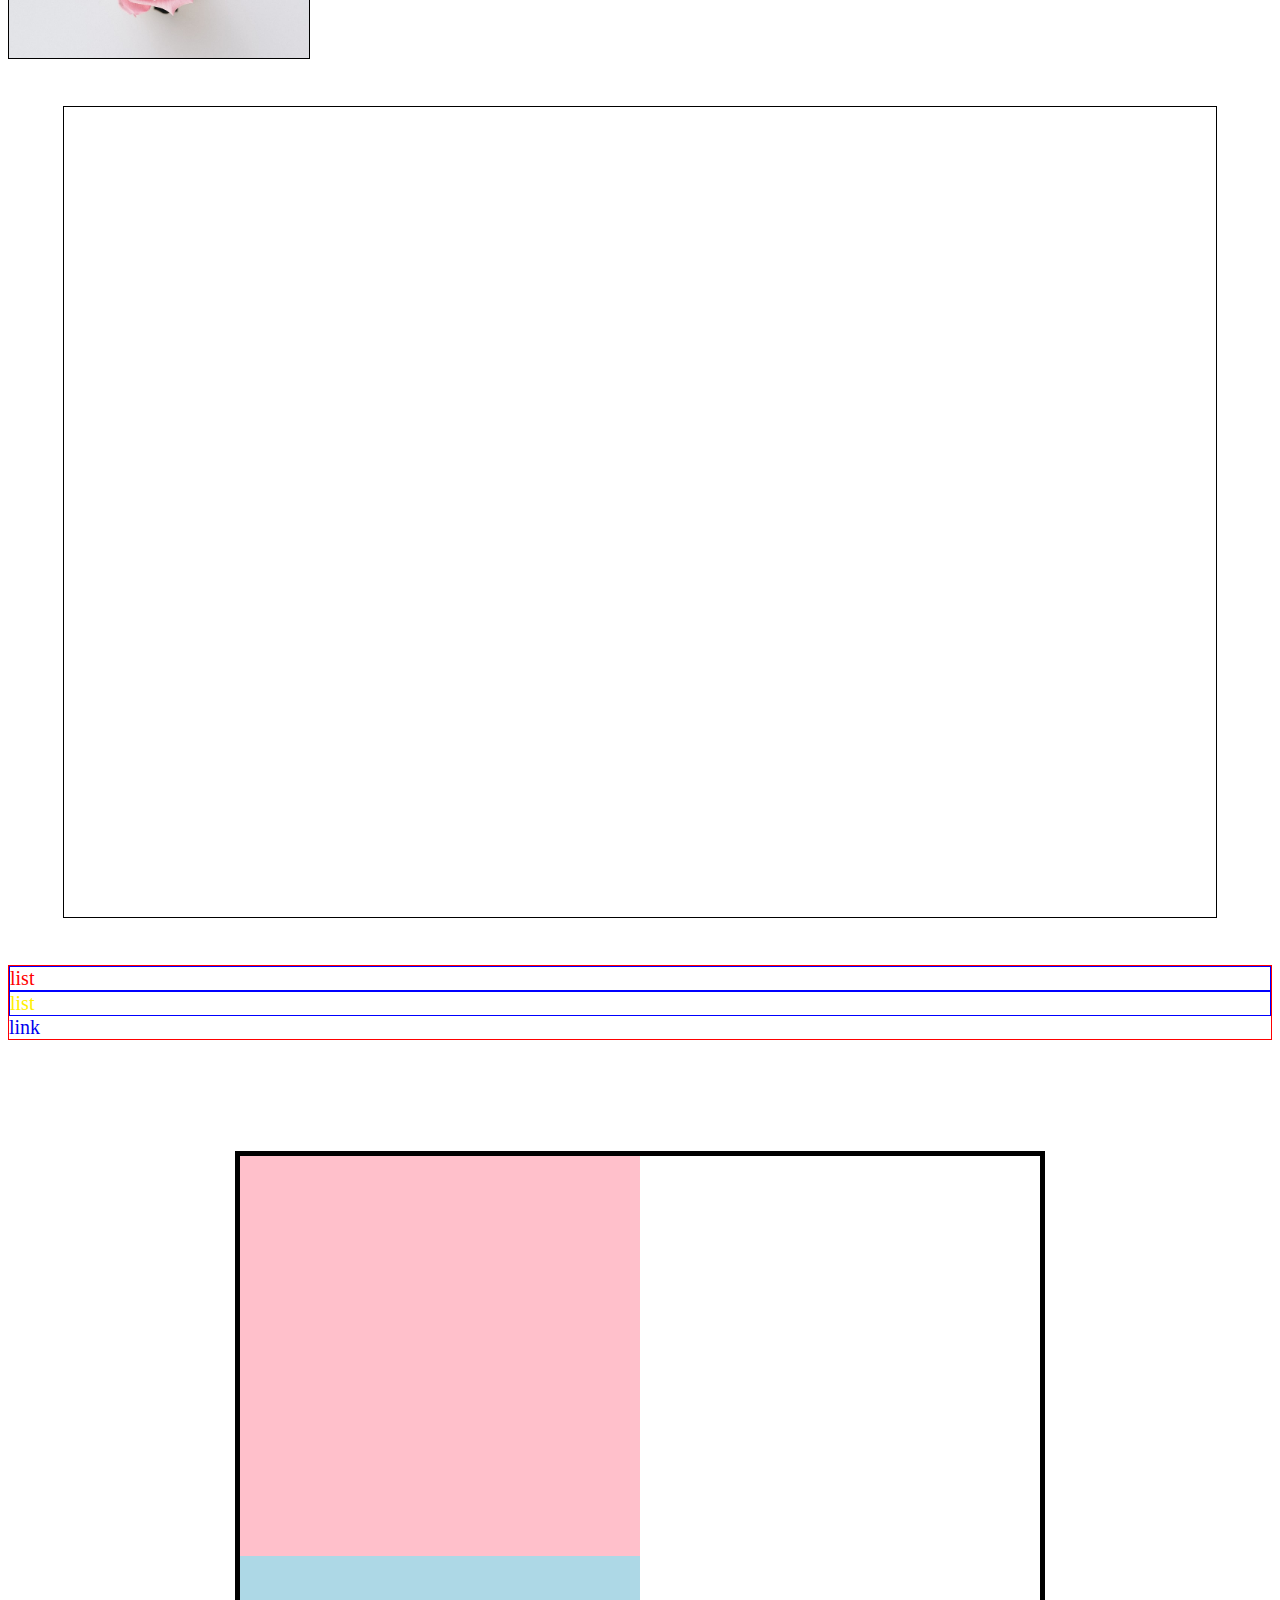
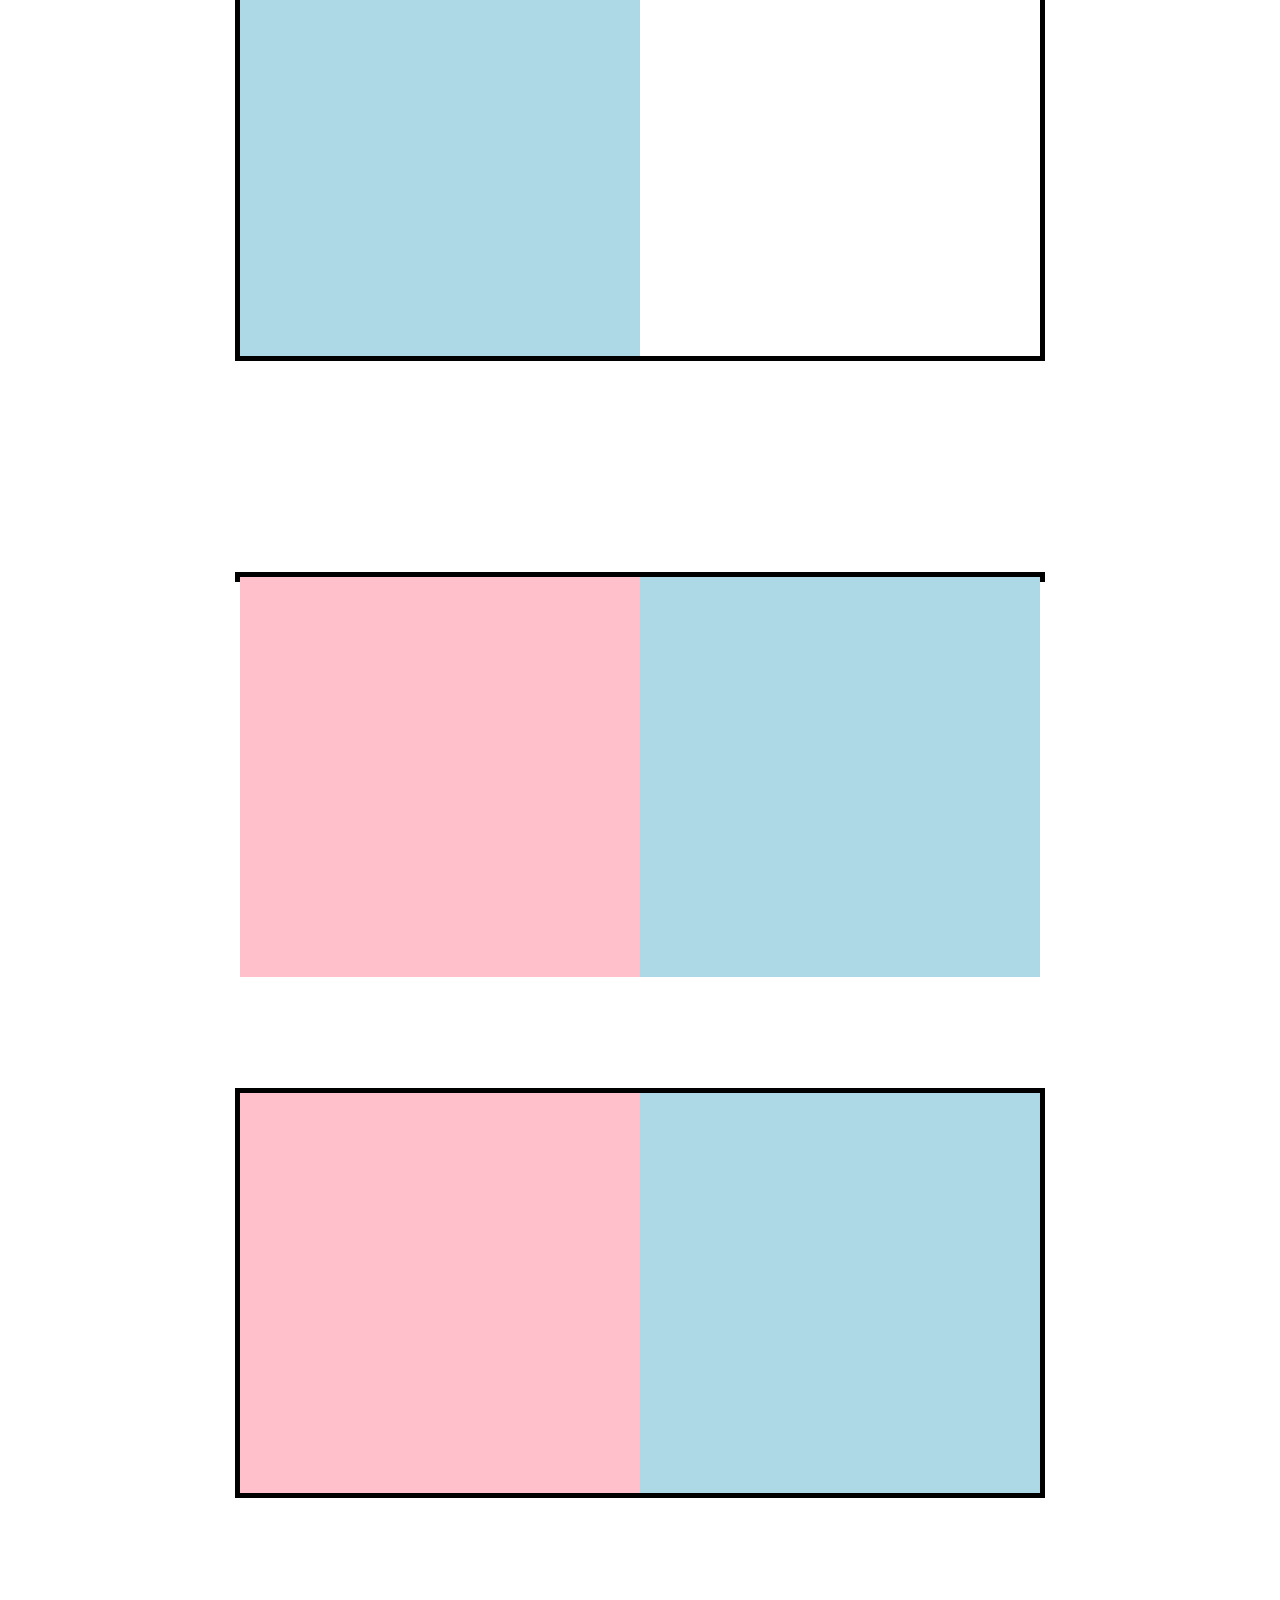
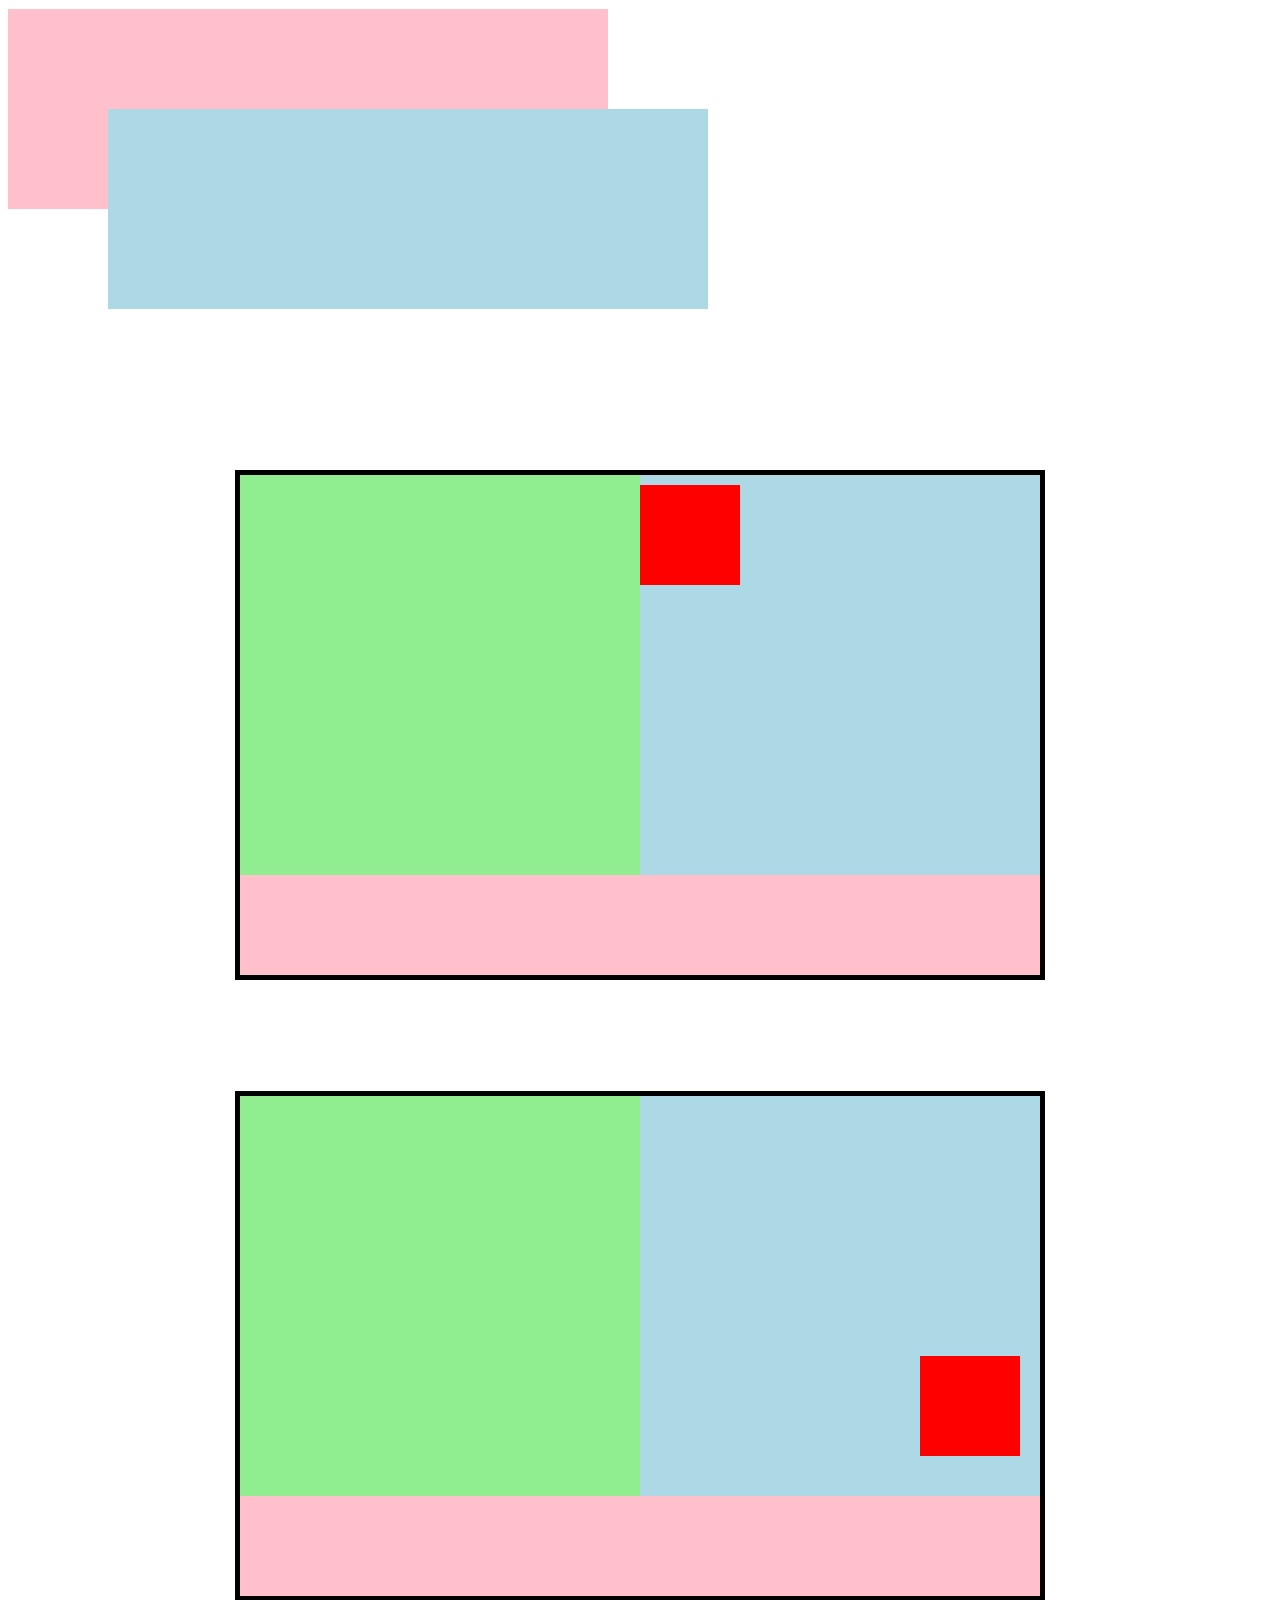
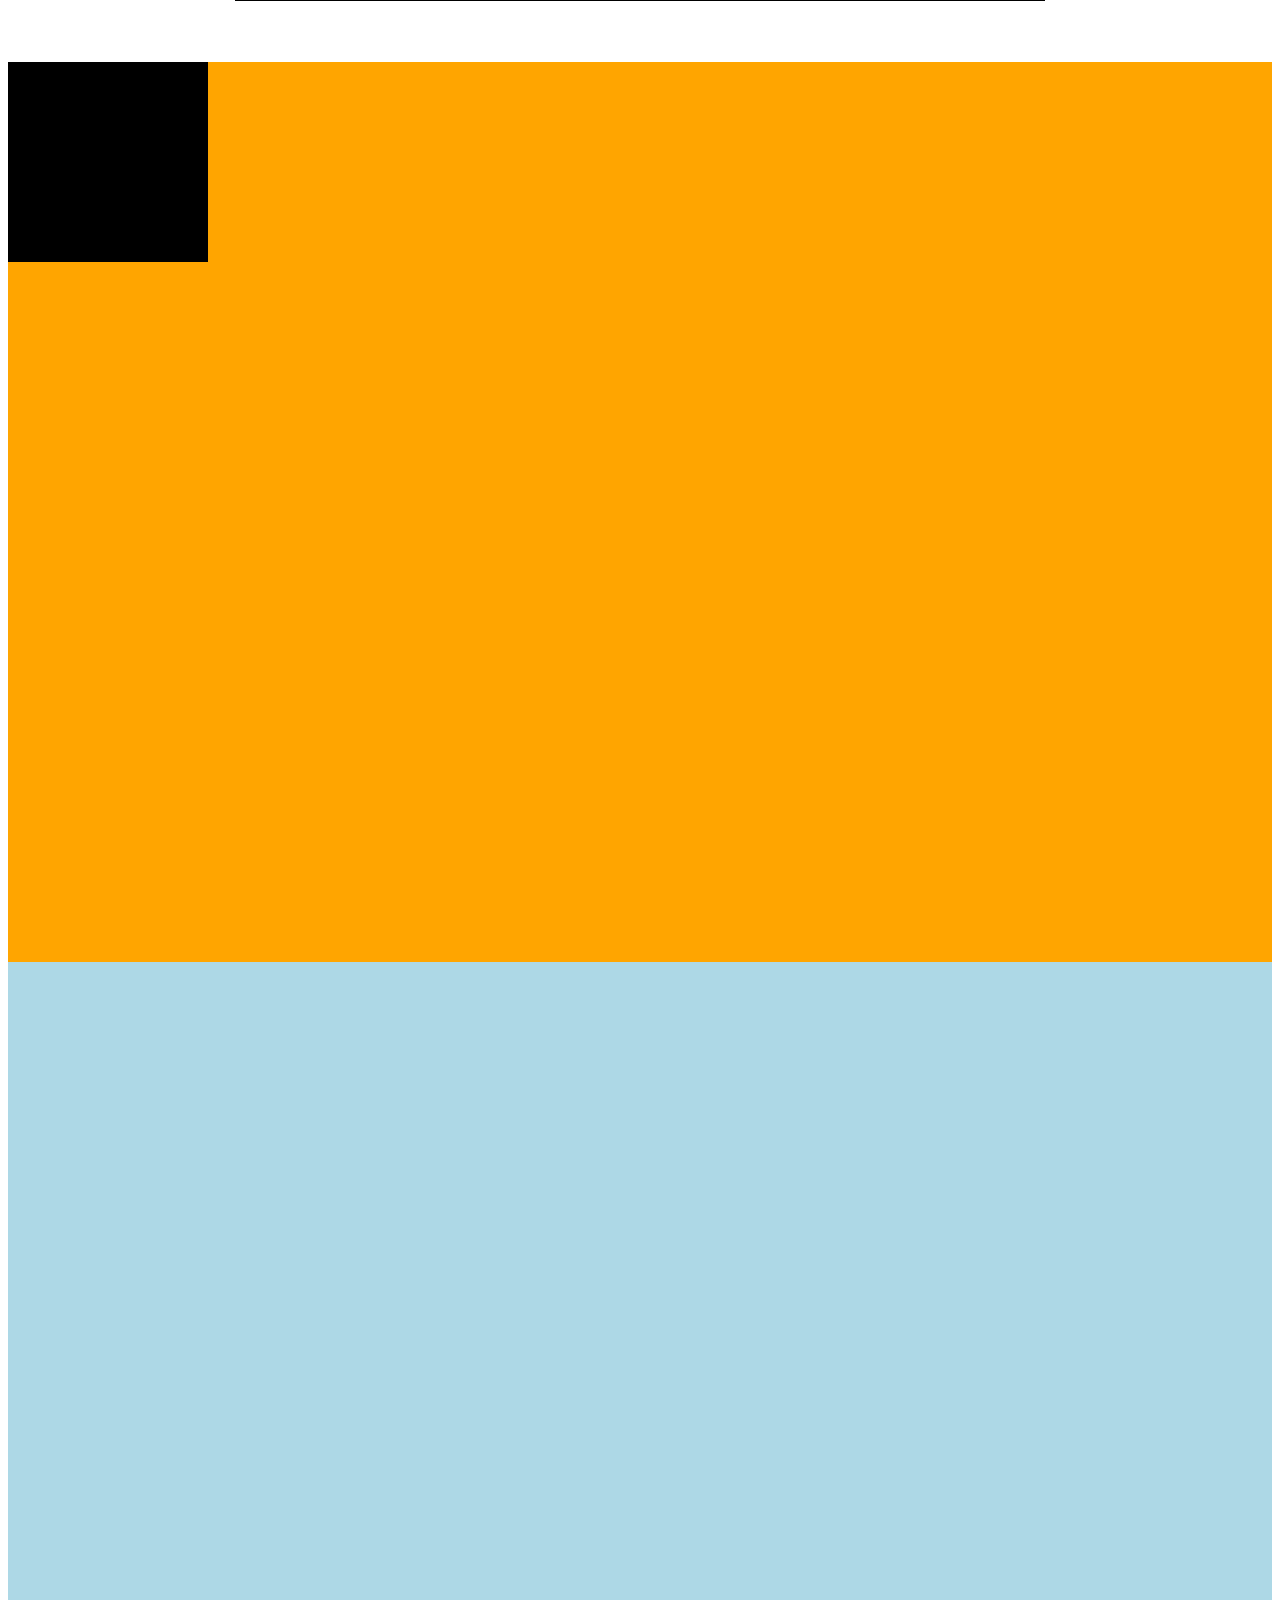
==== commit c34c68ce: "CSS ~ 03-6 실습, 예제" ====
--- a/my-web-front/index.html
+++ b/my-web-front/index.html
@@ -392,7 +392,260 @@
         </div>
         <br/>
 
-        
+
+        <div class="block-inline2">
+            <p>
+                블록 요소 태그는 자동 줄 바꿈 됩니다.
+            </p>
+            <p>
+                <span>
+                    <strong>인라인 요소 태그</strong>들은 <em>좌우로</em> 배치됩니다.
+                </span>
+            </p>
+        </div>
+        <br/>
+
+
+        <div class="block-inline3">
+            <p>
+                블록 요소 태그는 자동 줄 바꿈 됩니다.
+            </p>
+            <p>
+                <span>
+                    <strong>인라인 요소 태그</strong>들은 <em>좌우로</em> 배치됩니다.
+                </span>
+            </p>
+        </div>
+        <br/>
+
+
+        <div class="back-groundEx1">
+            <ul>
+                <li>#000</li>
+                <li>#111</li>
+                <li>#222</li>
+                <li>#333</li>
+                <li>#444</li>
+                <li>#555</li>
+                <li>#666</li>
+                <li>#777</li>
+                <li>#888</li>
+                <li>#999</li>
+                <li>#aaa</li>
+                <li>#bbb</li>
+                <li>#ccc</li>
+                <li>#ddd</li>
+                <li>#eee</li>
+                <li>#fff</li>
+            </ul>
+        </div>
+        <br/>
+        
+        
+        <div class="back-groundEx2">
+            <section></section>
+        </div>
+        <br/>
+
+
+        <div class="back-groundEx3">
+            <section></section>
+        </div>
+        <br/>
+
+
+        <div class="back-groundEx4">
+            <section></section>
+        </div>
+        <br/>
+        
+        
+        <div class="back-groundEx5">
+            <section></section>
+        </div>
+        <br/>
+
+
+        <div class="back-groundEx6">
+            <section></section>
+        </div>
+        <br/>
+
+
+        <div class="back-groundEx7">
+            <section></section>
+        </div>
+        <br/>
+        
+        
+        <div class="back-groundEx8">
+            <section></section>
+        </div>
+        <br/>
+
+
+        <div class="back-groundEx9">
+            <section></section>
+        </div>
+        <br/>
+
+
+        <div class="back-groundEx10">
+            <section></section>
+        </div>
+        <br/>
+
+
+        <div class="back-groundEx11">
+            <section></section>
+        </div>
+        <br/>
+
+
+        <!--두 배경 이미지를 웹 브라우저에 고정하기-->
+        <div class="fix-back-ground-img">
+            <section>
+                <article></article>
+                <article></article>
+            </section>
+        </div>
+        <br/>
+
+
+        <div class="css-clearEx1">
+            <article>
+                <ul>
+                    <li>list</li>
+                    <li>list</li>
+                </ul>
+                <a href="#">link</a>
+            </article>
+        </div>
+        <br/>
+
+
+        <div class="floatEx1">
+            <div class="wrap">
+                <section class="left"></section>
+                <section class="right"></section>
+            </div>
+        </div>
+        <br/>
+
+
+        <div class="floatEx2">
+            <div class="wrap">
+                <section class="left"></section>
+                <section class="right"></section>
+            </div>
+        </div>
+        <br/>
+
+
+        <div class="floatEx3">
+            <div class="wrap">
+                <section class="left"></section>
+                <section class="right"></section>
+            </div>
+        </div>
+        <br/>
+
+
+        <div class="positionEx1">
+            <section></section>
+            <section></section>
+        </div>
+        <br/>
+
+
+        <div class="positionEx2">
+            <div class="wrap">
+                <div class="left">
+                </div>
+
+                <div class="right">
+                    <p class="box"></p>
+                </div>
+
+                <div class="bottom">
+                </div>
+            </div>
+        </div>
+        <br/>
+
+
+        <div class="positionEx3">
+            <div class="wrap">
+                <div class="left">
+                </div>
+
+                <div class="right">
+                    <p class="box"></p>
+                </div>
+
+                <div class="bottom">
+                </div>
+            </div>
+        </div>
+        <br/>
+
+
+        <div class="positionEx4">
+            <section>
+                <article></article>
+            </section>
+
+            <section>
+            </section>
+
+            <section>
+            </section>
+        </div>
+        <br/>
+
+        <div class="ob-fitEx1">
+            <div class="box1">
+                <img src="img/car1.jpg" alt="자동차">
+            </div>
+
+            <div class="box2">
+                <img src="img/car1.jpg" alt="자동차">
+            </div>
+
+            <div class="box3">
+                <img src="img/car1.jpg" alt="자동차">
+            </div>
+        </div>
+        <br/>
+
+
+        <div class="z-indexEx1">
+            <div class="wrap">
+                <div class="left"></div>
+                <div class="right"></div>
+            </div>
+        </div>
+        <br/>
+
+
+        <div class="z-indexEx2">
+            <div class="wrap">
+                <div class="left"></div>
+                <div class="right"></div>
+            </div>
+        </div>
+        <br/>
+
+
+        <div class="opacityEx1">
+            <div class="wrap">
+                <div class="left"></div>
+                <div class="right"></div>
+            </div>
+        </div>
+        <br/>
+
+
         <!--하단 콘텐츠를 나타내는 'footer'태그-->
     </body>
 </html>--- a/my-web-front/css/style.css
+++ b/my-web-front/css/style.css
@@ -496,5 +496,559 @@
 3. 인라인 태그를 사용한 텍스트의 크기가 해당 요소의 크기가 된다.
 4. 인라인 요소만 묶을 수 있다.
  */
-
- +div.block-inline p {
+    border: 1px solid red;
+    height: 100px;
+}
+
+div.block-inline strong, div.block-inline em {
+    border: 1px solid blue;
+    height: 50px;
+}
+
+/* 인라인 요소에 너빗값과 높잇값을 강제로 지정하기 */
+div.block-inline2 p {
+    border: 1px solid red;
+    height: 100px;
+}
+
+div.block-inline2 strong, div.block-inline2 em {
+    border: 1px solid blue;
+    height: 50px;
+    display: inline-block;
+}
+
+
+/* 인라인 요소 태그를 블록 요소로 강제 변환하기 */
+div.block-inline3 p {
+    border: 1px solid red;
+    height: 100px;
+}
+
+div.block-inline3 strong, div.block-inline3 em {
+    border: 1px solid blue;
+    height: 50px;
+    display: block;
+}
+
+
+/* 웹 페이지의 배경 꾸미기 */
+/* 웹 페이지에도 태그 영역마다 배경색과 이미지를 넣을 수 있다. */
+
+/* 배경색 지정하기 */
+/* background-color 속성을 사용해서 태그에 배경색을 직접 지정할 수 있다. */
+/* 폰트 색상을 바꿀 때처럼 영어 색상명을 사용하거나 RGB, 16진수 표기법으로 지정할 수 있다. */
+/* 속성은 다음과 같다. 영문명(배경색을 영어 색상명으로 지정한다.), rgb(0,0,0)(배경색을 RGB 표기법으로 지정한다.), #000000(배경색을 16진수 표기법으로 지정한다.) */
+div.back-groundEx1 li { color: #000; }
+div.back-groundEx1 li:nth-of-type(1) { background-color: #000; }
+div.back-groundEx1 li:nth-of-type(2) { background-color: #111; }
+div.back-groundEx1 li:nth-of-type(3) { background-color: #222; }
+div.back-groundEx1 li:nth-of-type(4) { background-color: #333; }
+div.back-groundEx1 li:nth-of-type(5) { background-color: #444; }
+div.back-groundEx1 li:nth-of-type(6) { background-color: #555; }
+div.back-groundEx1 li:nth-of-type(7) { background-color: #666; }
+div.back-groundEx1 li:nth-of-type(8) { background-color: #777; }
+div.back-groundEx1 li:nth-of-type(9) { background-color: #888; }
+div.back-groundEx1 li:nth-of-type(10) { background-color: #999; }
+div.back-groundEx1 li:nth-of-type(11) { background-color: #aaa; }
+div.back-groundEx1 li:nth-of-type(12) { background-color: #bbb; }
+div.back-groundEx1 li:nth-of-type(13) { background-color: #ccc; }
+div.back-groundEx1 li:nth-of-type(14) { background-color: #ddd; }
+div.back-groundEx1 li:nth-of-type(15) { background-color: #eee; }
+div.back-groundEx1 li:nth-of-type(16) { background-color: #fff; }
+
+
+/* 배경 이미지 삽입하기 */
+/* 배경 이미지를 삽입할 때는 속성값을 여러 개 같이 지정해야 한다. */
+div.back-groundEx2 section {
+    width: 200px;
+    height: 200px;
+    border: 1px solid #000;
+    background-image: url(../img/pattern.png);
+}
+/* 이미지 반복하지 않음 */
+div.back-groundEx3 section {
+    width: 200px;
+    height: 200px;
+    border: 1px solid #000;
+    background-image: url(../img/pattern.png);
+    background-repeat: no-repeat;
+}
+/* 가로축으로만 이미지 반복 */
+div.back-groundEx4 section {
+    width: 200px;
+    height: 200px;
+    border: 1px solid #000;
+    background-image: url(../img/pattern.png);
+    background-repeat: repeat-x;
+}
+/* 세로축으로만 이미지 반복 */
+div.back-groundEx5 section {
+    width: 200px;
+    height: 200px;
+    border: 1px solid #000;
+    background-image: url(../img/pattern.png);
+    background-repeat: repeat-y;
+}
+/* 이미지를 중앙에 배치 */
+div.back-groundEx6 section {
+    width: 200px;
+    height: 200px;
+    border: 1px solid #000;
+    background-image: url(../img/pattern.png);
+    background-repeat: no-repeat;
+    background-position: center center;
+}
+/* 이미지를 우측 하단에 배치 */
+div.back-groundEx7 section {
+    width: 200px;
+    height: 200px;
+    border: 1px solid #000;
+    background-image: url(../img/pattern.png);
+    background-repeat: no-repeat;
+    background-position: right bottom;
+}
+/* 이미지를 왼쪽으로 20px, 세로로 60px만큼 이동 배치 */
+div.back-groundEx8 section {
+    width: 200px;
+    height: 200px;
+    border: 1px solid #000;
+    background-image: url(../img/pattern.png);
+    background-repeat: no-repeat;
+    background-position: 20px 60px;
+}
+/* 이미지를 백분율로 배치 */
+div.back-groundEx9 section {
+    width: 200px;
+    height: 200px;
+    border: 1px solid #000;
+    background-image: url(../img/pattern.png);
+    background-repeat: no-repeat;
+    background-position: 100% 50%;
+}
+
+
+/* 배경 이미지 크기 조절하기 */
+div.back-groundEx10 section {
+    width: 300px;
+    height: 200px;
+    border: 1px solid #000;
+    background-image: url(../img/rose.jpg);
+    background-repeat: no-repeat;
+    background-position: center center;
+    background-size: contain;
+}
+
+
+/* 배경 이미지 크기 조절하기 - 여백 없이 채우기 */
+div.back-groundEx11 section {
+    width: 300px;
+    height: 200px;
+    border: 1px solid #000;
+    background-image: url(../img/rose.jpg);
+    background-repeat: no-repeat;
+    background-position: center center;
+    background-size: cover;
+}
+
+
+/* 실습 : 두 배경 이미지를 웹 브라우저에 고정하기 */
+div.fix-back-ground-img section {
+    width: 90vw;
+    height: 90vh;
+    margin: 4vh auto;
+    border: 1px solid #000;
+}
+
+div.fix-back-ground-img section article {
+    width: 100%;
+    height: 50%;
+    background-repeat: no-repeat;
+    background-position: center center;
+    background-attachment: fixed; /* 배경 이미지가 물리적으로 어떤 태그에 종속되어 있든지 상관없이 무조건 웹 브라우저를 기준으로 고정된다. */
+}
+
+div.fix-back-ground-img section article:nth-of-type(1) {
+    background-image: url(../img/car1.jpg);
+}
+
+div.fix-back-ground-img section article:nth-of-type(2) {
+    background-image: url(../img/car2.jpg);
+}
+
+/* 웹 페이지의 레이아웃 구성하기 */
+/* 블록 요소 태그를 이용해서 CSS로 웹 페이지의 레이아웃을 만들 수 있다. */
+
+/* CSS 초기화하기 */
+/* article에 설정된 기본 여백을 0으로 초기화한다. */
+div.css-clearEx1 * {
+    margin: 0px;
+    padding: 0px;
+    font-size: 20px;
+}
+
+div.css-clearEx1 ul, div.css-clearEx1 ol {
+    list-style: none;
+}
+
+div.css-clearEx1 a {
+    text-decoration: none;
+}
+
+div.css-clearEx1 article {
+    border: 1px solid red;
+}
+
+div.css-clearEx1 ul li {
+    border: 1px solid blue;
+}
+
+
+/* float - 블록 요소 좌우로 배치하기 */
+/* 블록 요소는 화면의 레이아웃을 배치 할 때 사용하는데, 자동 줄 바꿈을 하는 특징 때문에 한 줄에 하나의 블록 요소마 넣을 수 있다. */
+/* float를 사용하면 강제로 블록 요소를 좌우로 배치한다. */
+/* 속성값은 다음과 같다, left(요소를 띄워서 왼쪽에 배치한다.), right(요소를 띄워서 오른쪽에 배치한다.) */
+div.floatEx1 div.wrap {
+    width: 800px;
+    margin: 100px auto;
+    border: 5px solid black;
+}
+
+div.floatEx1 div.wrap .left{
+    width: 400px;
+    height: 400px;
+    background-color: pink;
+}
+
+div.floatEx1 div.wrap .right {
+    width: 400px;
+    height: 400px;
+    background-color: lightblue;
+}
+
+/* section요소가 좌우로 배치됐지만 부모 요소인 .wrap이 자식 요소의 높잇값을 인식하지 못해 테두리를 제대로 감싸지 못헀다. */
+/* 이처럼 float 속성을 이용해서 블록 요소를 강제로 띄우면 부모 요소는 float 속성이 적용된 요소의 높잇값을 인식할 수 없다. */
+div.floatEx2::after {
+    content: '';
+    display: block;
+    clear: both;
+}
+
+div.floatEx2 div.wrap {
+    width: 800px;
+    margin: 100px auto;
+    border: 5px solid black;
+}
+
+div.floatEx2 div.wrap .left{
+    width: 400px;
+    height: 400px;
+    background-color: pink;
+    float: left;
+}
+
+div.floatEx2 div.wrap .right {
+    width: 400px;
+    height: 400px;
+    background-color: lightblue;
+    float: left;
+}
+
+
+div.floatEx3 div.wrap {
+    width: 800px;
+    margin: 100px auto;
+    border: 5px solid black;
+}
+/* 가상 선택자 after를 생성(실제로 없는 마지막 박스를 만든다.)하고 content는 빈 문자를 삽입한 뒤 block 속성으로 강제 변경한다. */
+/* 그 뒤 clear: both를 적용하면 부모 요소에 float의 영향을 해제해서 높잇값을 제대로 인식할 수 있다. */
+/* clear: both - float한 박스들의 바로 아래 박스에게 주변을 흐르지 않고 원래대로 배치하도록 하는 속성, 이 요소는 block이어야 한다. */
+div.floatEx3 div.wrap::after {
+    content: '';
+    display: block;
+    clear: both;
+}
+
+div.floatEx3 div.wrap .left{
+    width: 400px;
+    height: 400px;
+    background-color: pink;
+    float: left;
+}
+
+div.floatEx3 div.wrap .right {
+    width: 400px;
+    height: 400px;
+    background-color: lightblue;
+    float: left;
+}
+
+
+/* position - 요소를 자유롭게 배치하기 */
+/* position 속성을 이용하면 여러 요소를 순서와 상고나없이 화면에 가로세로 좌푯값을 직접 설정해서 자유롭게 배치할 수 있다. */
+/* 앞에서 배운 float가 큰 영역의 덩어리를 좌우로 배치하는 역할을 한다면, position은 특정 영역 안에서 위치 조절을 더욱 자유롭게 할 수 있다. */
+/* 속성값은 다음과 같다, relative(적용된 요소의 현재 위칫값을 기준으로 상대 위치를 지정한다.), absolute(부모 요소의 특정 구간을 기준으로 절대 위치를 지정한다.), fixed(웹 브라우저를 기준으로 절대 위치를 지정한다.) */
+
+/* 공통된 section 요소의 너빗값을 600px, 높잇값을 200px로 설정한다. */
+div.positionEx1 section {
+    width: 600px;
+    height: 200px;
+}
+
+div.positionEx1 section:nth-of-type(1) {
+    background-color: pink;
+}
+/* 그리고 2번째 section 요소만 position: relative로 설정하고 좌푯값을 입력한다. */
+div.positionEx1 section:nth-of-type(2) {
+    background-color: lightblue;
+    position: relative;
+    top: -100px;
+    left: 100px;
+}
+
+
+/* absolute 속성값 사용하기 */
+.positionEx2 .wrap {
+    width: 800px;
+    border: 5px solid black;
+    margin: 50px auto;
+}
+
+.positionEx2 .wrap::after {
+    content: '';
+    display: block;
+    clear: both;
+}
+
+.positionEx2 .wrap .left {
+    width: 400px;
+    height: 400px;
+    background-color: lightgreen;
+    float: left;
+}
+
+.positionEx2 .wrap .right {
+    width: 400px;
+    height: 400px;
+    background-color: lightblue;
+    float: left;
+}
+
+.positionEx2 .wrap .right .box {
+    width: 100px;
+    height: 100px;
+    background-color: red;
+}
+
+.positionEx2 .wrap .bottom {
+    width: 800px;
+    height: 100px;
+    background-color: pink;
+    float: left;
+}
+
+/* absolute 속성값 사용하기 2 */
+.positionEx3 .wrap {
+    width: 800px;
+    border: 5px solid black;
+    margin: 50px auto;
+}
+
+.positionEx3 .wrap::after {
+    content: '';
+    display: block;
+    clear: both;
+}
+
+.positionEx3 .wrap .left {
+    width: 400px;
+    height: 400px;
+    background-color: lightgreen;
+    float: left;
+}
+
+.positionEx3 .wrap .right {
+    width: 400px;
+    height: 400px;
+    background-color: lightblue;
+    float: left;
+    /* position: absolute는 부모 요소 중 position을 적용한 요소로 좌푯값의 기준점을 정한다. */
+    /* 여기서는 right 요소에 position: relative를 적용해서 좌푯값의 기준점을 body가 아닌 right 기준으로 설정해준다. */
+    /* position: relative는 자식 요소의 좌푯값 기준을 설정할 때 주로 쓰인다. */
+    position: relative;
+}
+
+.positionEx3 .wrap .right .box {
+    width: 100px;
+    height: 100px;
+    background-color: red;
+    position: absolute;
+    right: 20px;
+    bottom: 30px;
+}
+
+.positionEx3 .wrap .bottom {
+    width: 800px;
+    height: 100px;
+    background-color: pink;
+    float: left;
+}
+
+
+/* position: fixed 속성은 무조건 웹 브라우저를 기준으로 좌푯값이 고정된다. */
+.positionEx4 section {
+    /* CSS에서는 공통의 section 요소를 width: 100%; height: 100vh;로 지정하여 각 section의 크기를 웹 브라우저 전체 크기와 똑같이 입력한다. */
+    width: 100%;
+    height: 100vh;
+}
+
+.positionEx4 section article {
+    width: 200px;
+    height: 200px;
+    background-color: #000;
+    /* position: fixed; */ /* 일단 잠깐 꺼둠 */
+    bottom: 50px;
+    right: 50px;
+}
+
+.positionEx4 section:nth-of-type(1) {
+    background-color: orange;
+}
+
+.positionEx4 section:nth-of-type(2) {
+    background-color: lightblue;
+}
+
+.positionEx4 section:nth-of-type(3) {
+    background-color: pink;
+}
+
+
+
+/* object-fit - 콘텐츠를 특정 영역에 채우기 */
+/* object-fit 속성을 사용하면 부모 요소 영역에서 자식 요소로 지정한 이미지, 동영상 같은 콘텐츠의 비율을 설정할 수 있다. */
+/* 속성값은 다음과 같다, fill(요소의 비율을 무시하고 가득 채운다.), cover(요소의 비율을 유지하면서 여백 없이 가득 채운다.), contain(요소의 비율을 유지하면서 콘텐츠가 잘리지 않게 가득 채운다.) */
+.ob-fitEx1::after {
+    content: '';
+    display: block;
+    clear: both;
+}
+
+.ob-fitEx1 div {
+    /* div요소는 정사각형으로 지정 */
+    width: 360px;
+    height: 360px;
+    border: 1px solid #000;
+    float: left;
+    margin: 50px;
+}
+
+.ob-fitEx1 div img {
+    /* div요소 안의 이미지는 너비와 높이를 100%로 지정한다. */
+    width: 100%;
+    height: 100%;
+}
+/* fill(요소의 비율을 무시하고 가득 채운다.) */
+.ob-fitEx1 .box1 img {
+    object-fit: fill;
+}
+/* cover(요소의 비율을 유지하면서 여백 없이 가득 채운다.) */
+.ob-fitEx1 .box2 img {
+    object-fit: cover;
+}
+/* contain(요소의 비율을 유지하면서 콘텐츠가 잘리지 않게 가득 채운다.) */
+.ob-fitEx1 .box3 img {
+    object-fit: contain;
+}
+
+
+/* z-index - 겹쳐 있는 요소의 z축 순서 지정하기 */
+/* z-index를 이용하면 겹친 요소의 z축 순서를 강제로 지정해 줄 수 있다. */
+/* 속성값 : 순섯값(요소에 z축의 순서를 지정한다. 값이 큰 요소가 위로 올라간다.) */
+.z-indexEx1 .wrap {
+    width: 400px;
+    height: 400px;
+    border: 1px solid #000;
+    margin: 100px auto;
+    position: relative;
+}
+/* 이 경우에는 먼저 작성한 파란색 박스가 아래로 */
+.z-indexEx1 .wrap .left {
+    width: 200px;
+    height: 200px;
+    background-color: blue;
+    position: absolute;
+    top: 50px;
+    left: 50px;
+}
+/* 나중에 작성한 빨간색 박스가 위로 올라간다. */
+.z-indexEx1 .wrap .right {
+    width: 200px;
+    height: 200px;
+    background-color: red;
+    position: absolute;
+    right: 50px;
+    bottom: 50px;
+}
+
+/* .left 요소를 위로 올리기 */
+.z-indexEx2 .wrap {
+    width: 400px;
+    height: 400px;
+    border: 1px solid #000;
+    margin: 100px auto;
+    position: relative;
+}
+
+.z-indexEx2 .wrap .left {
+    width: 200px;
+    height: 200px;
+    background-color: blue;
+    position: absolute;
+    top: 50px;
+    left: 50px;
+    z-index: 2;
+}
+
+.z-indexEx2 .wrap .right {
+    width: 200px;
+    height: 200px;
+    background-color: red;
+    position: absolute;
+    right: 50px;
+    bottom: 50px;
+    z-index: 1;
+}
+
+
+/* opacity - 요소의 투명도 설정하기 */
+/* 특정 요소에 opacity 속성을 사용해서 투명에서 불투명까지 단계별로 투명도를 지정할 수 있다. */
+/* 속성값은 0~1이다. */
+.opacityEx1 .wrap {
+    width: 400px;
+    height: 400px;
+    border: 1px solid #000;
+    margin: 100px auto;
+    position: relative;
+}
+
+.opacityEx1 .wrap .left {
+    width: 200px;
+    height: 200px;
+    background-color: blue;
+    position: absolute;
+    top: 50px;
+    left: 50px;
+}
+
+.opacityEx1 .wrap .right {
+    width: 200px;
+    height: 200px;
+    background-color: red;
+    position: absolute;
+    right: 50px;
+    bottom: 50px;
+    opacity: 0.5;
+}
+
+/* 다양한 그래픽 효과 적용하기 */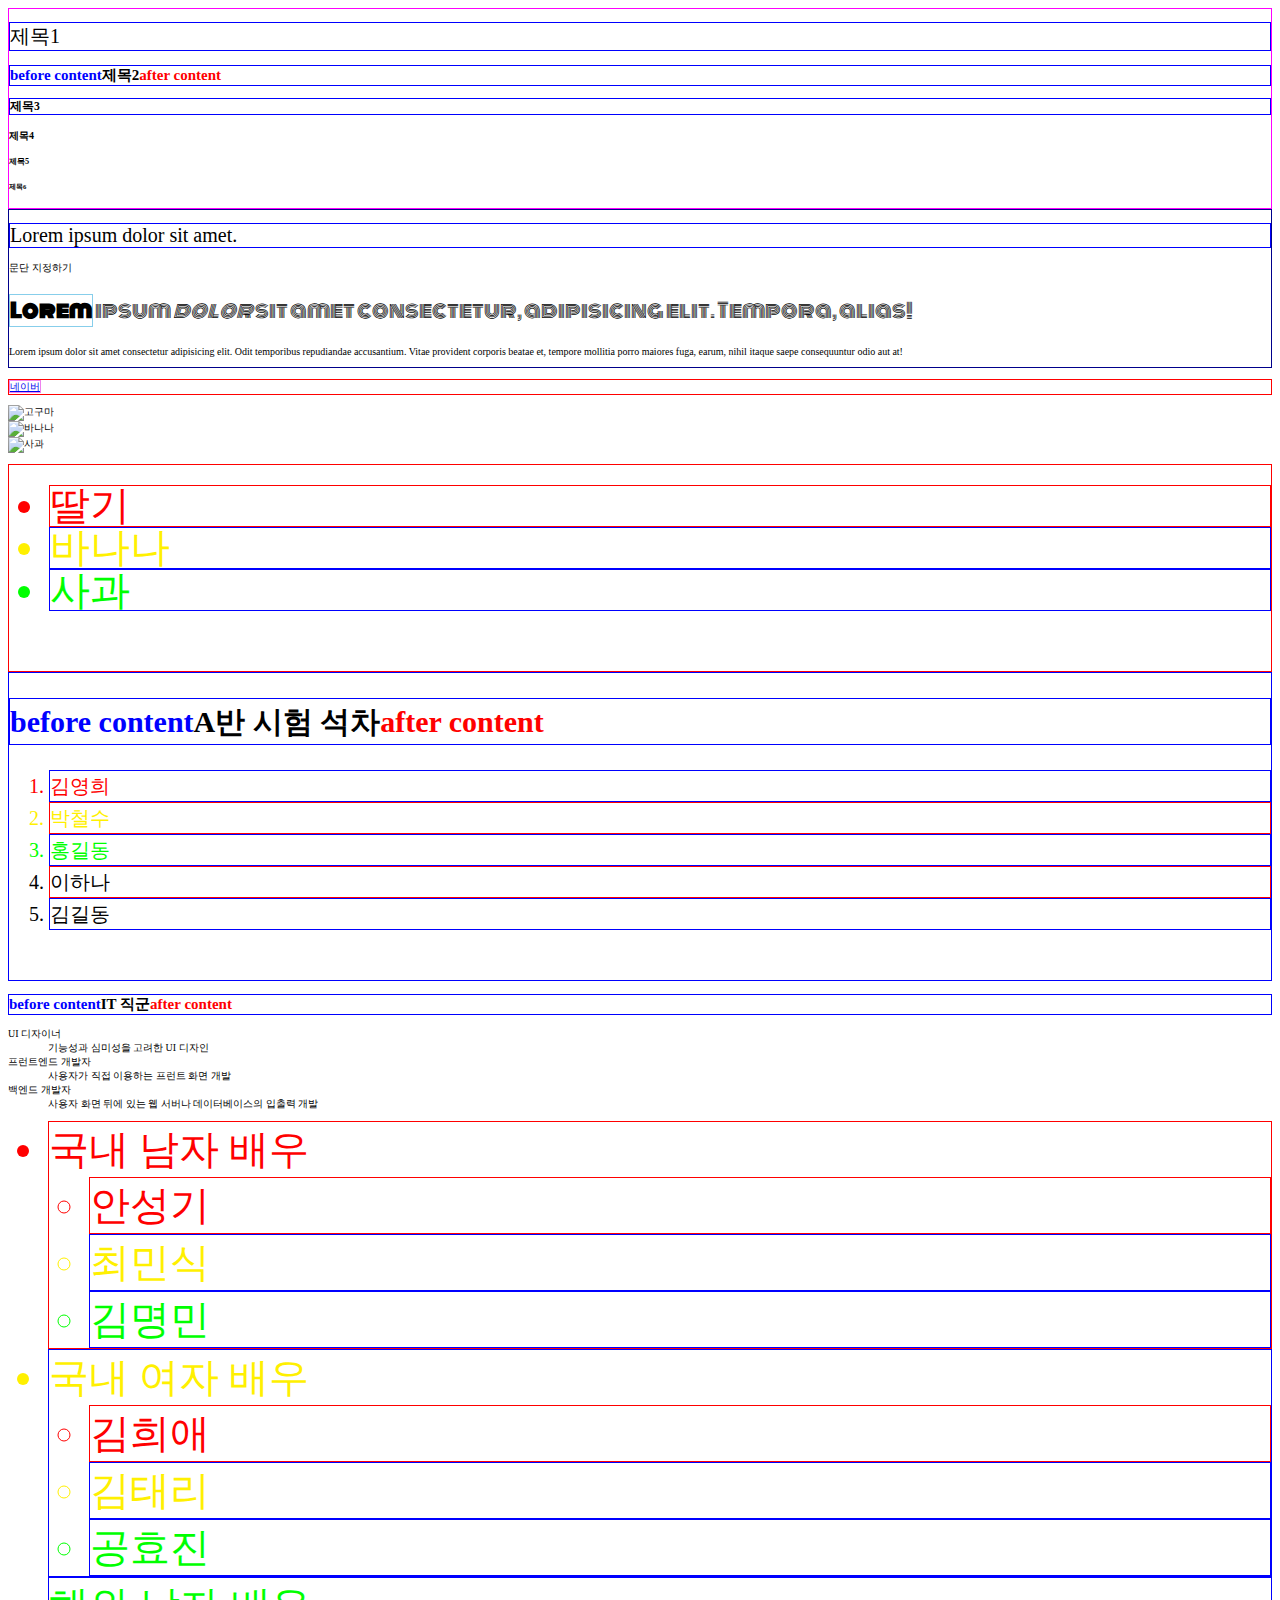
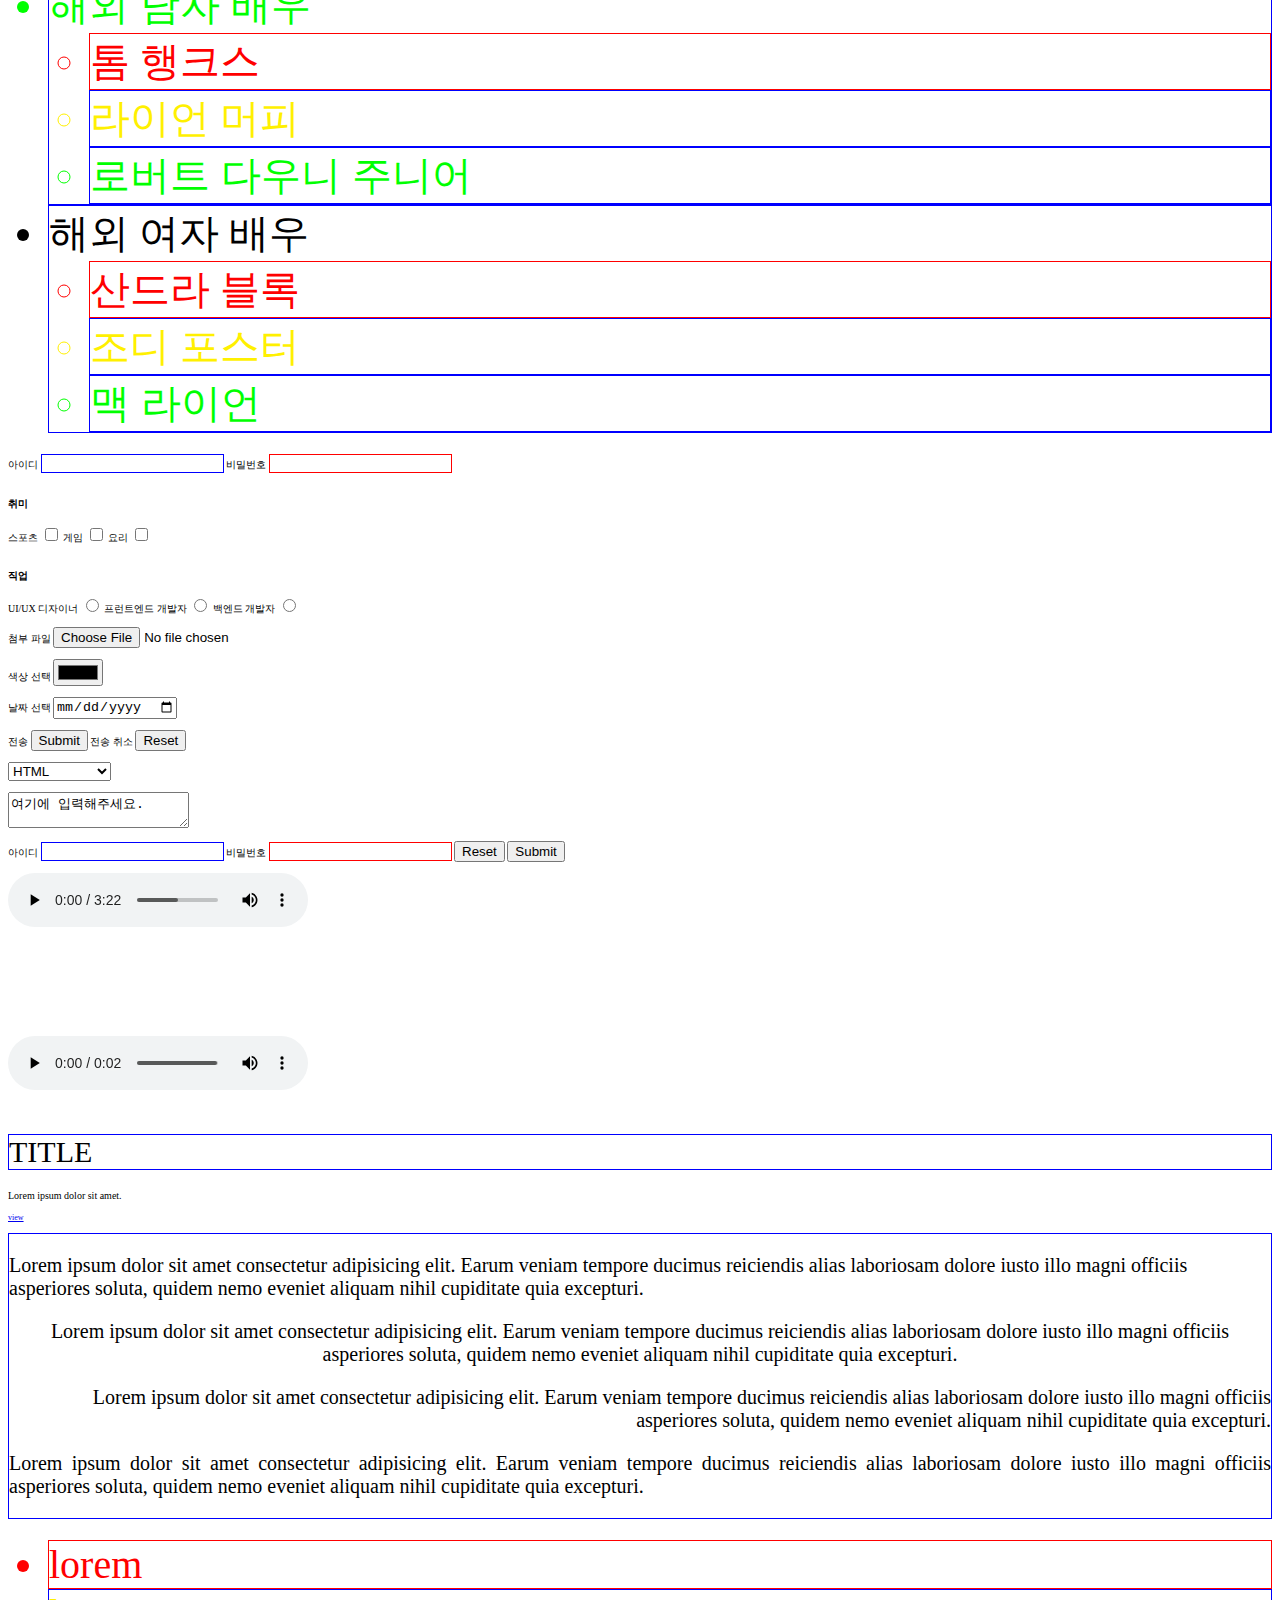
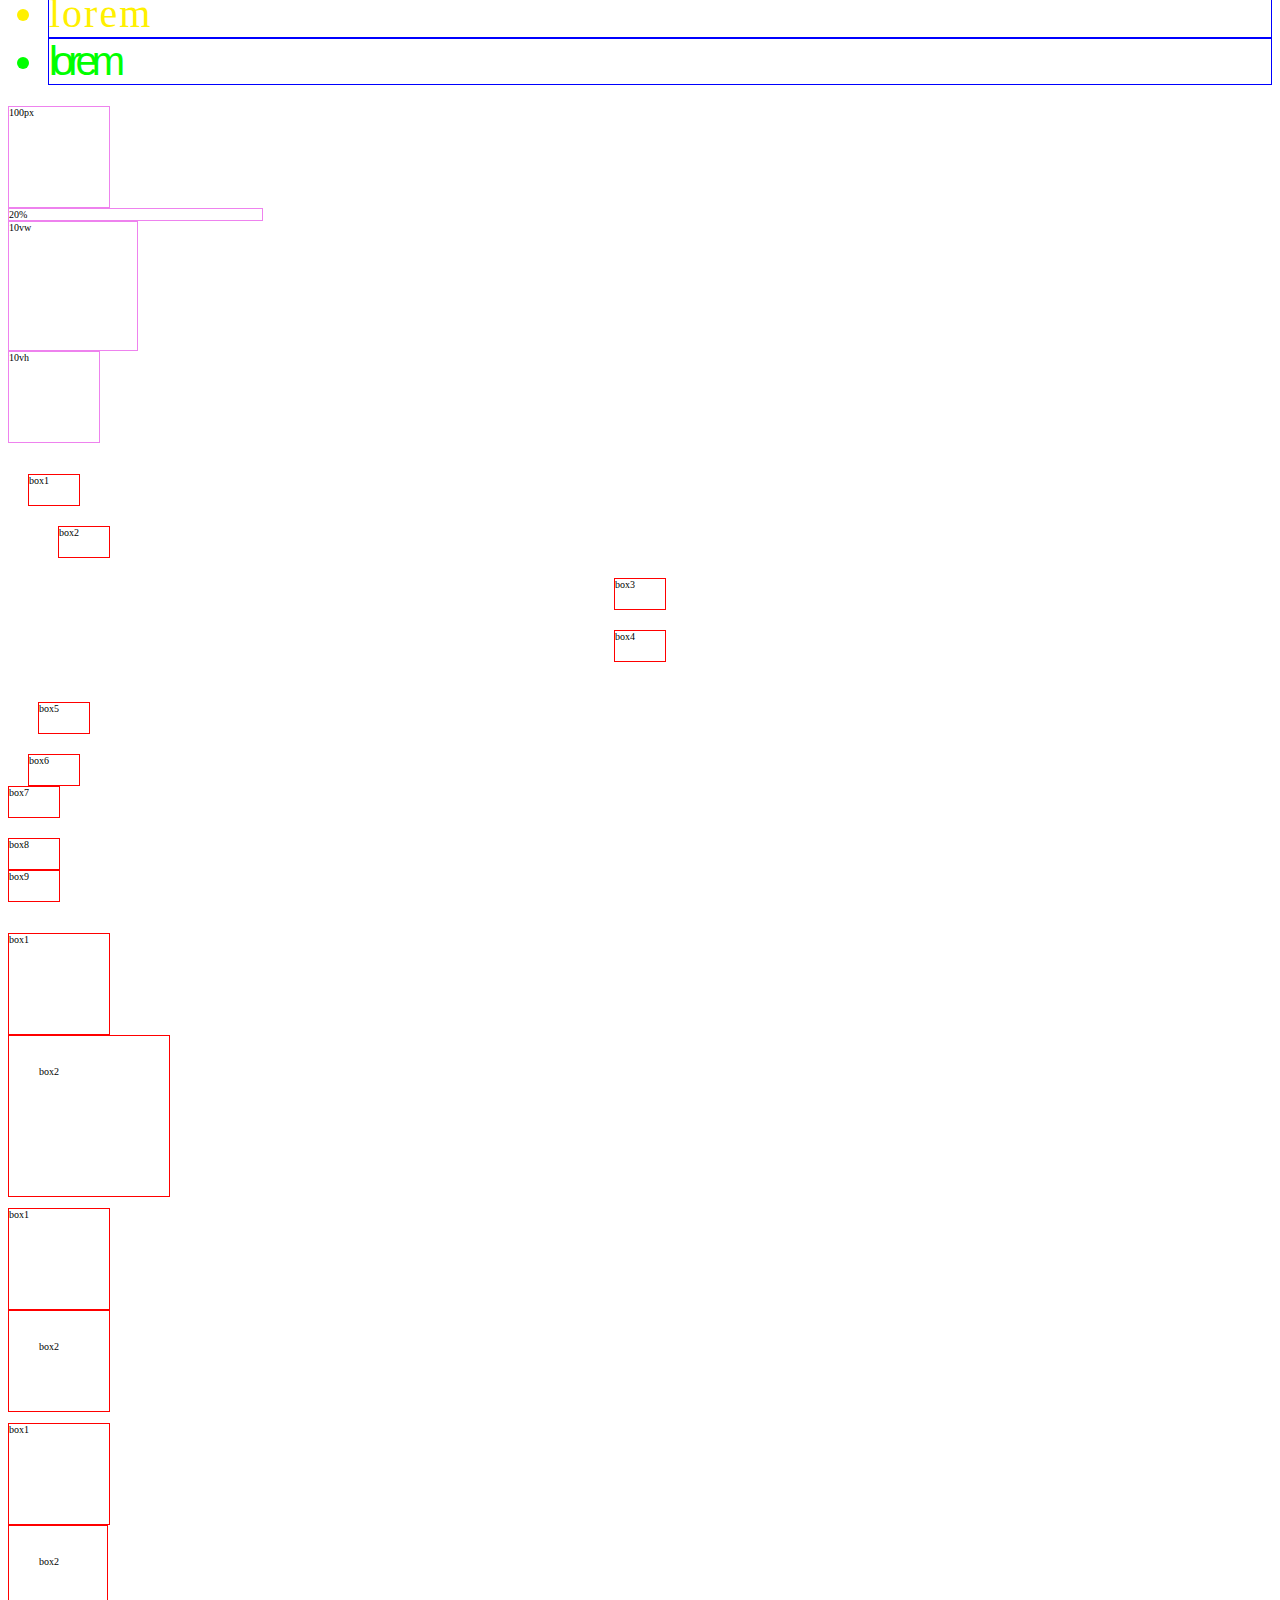
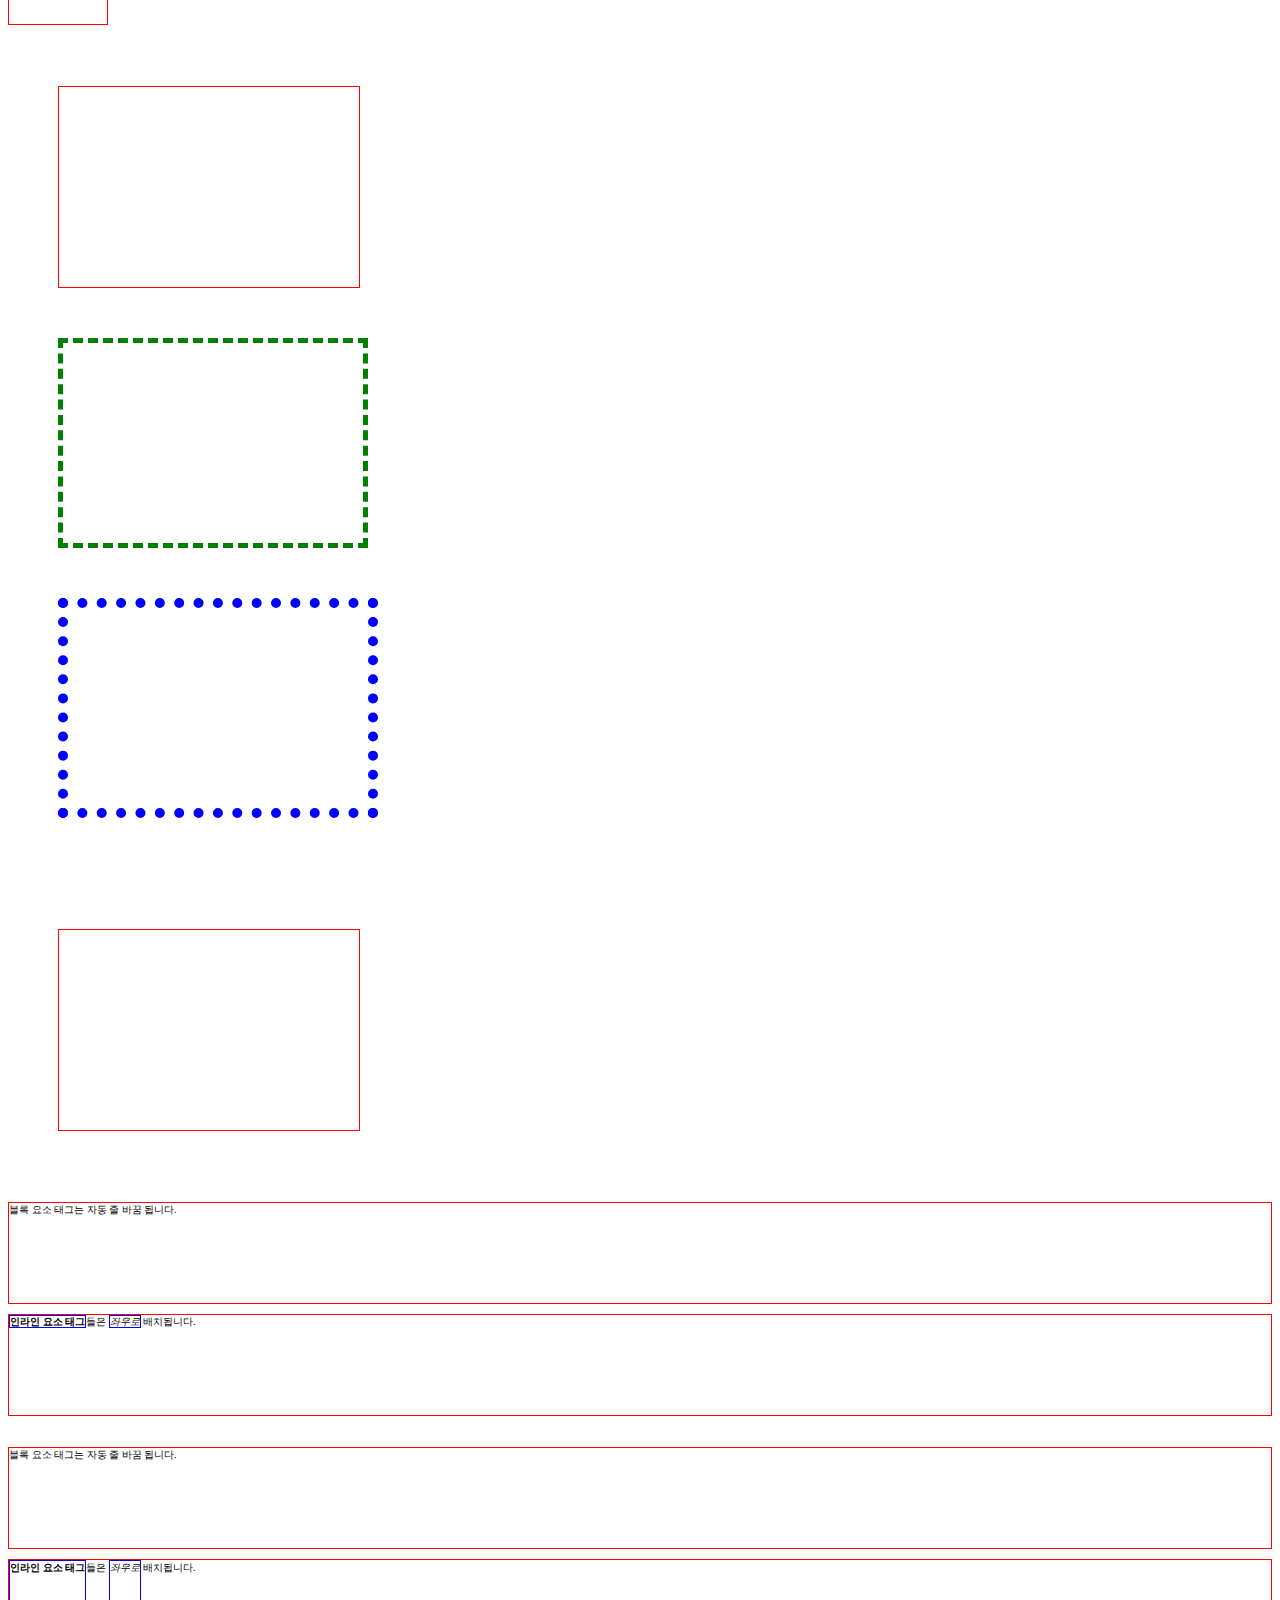
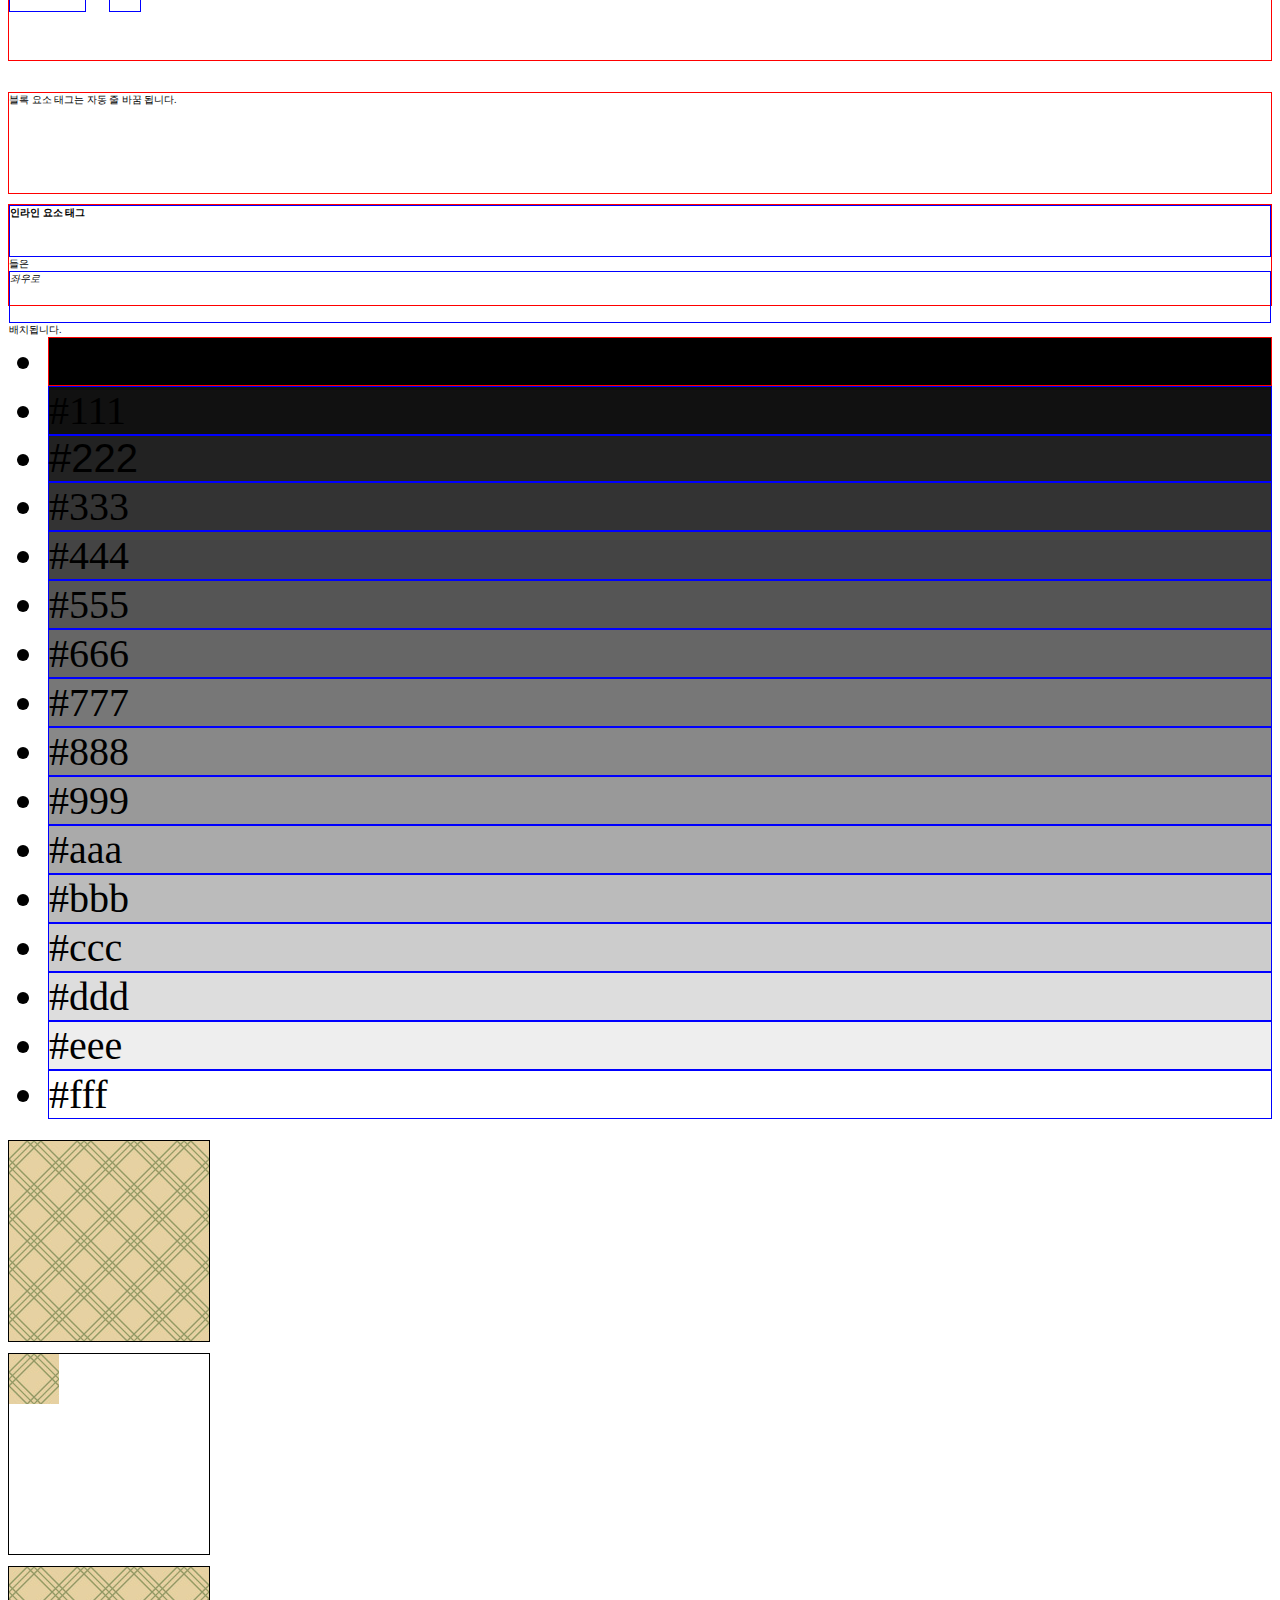
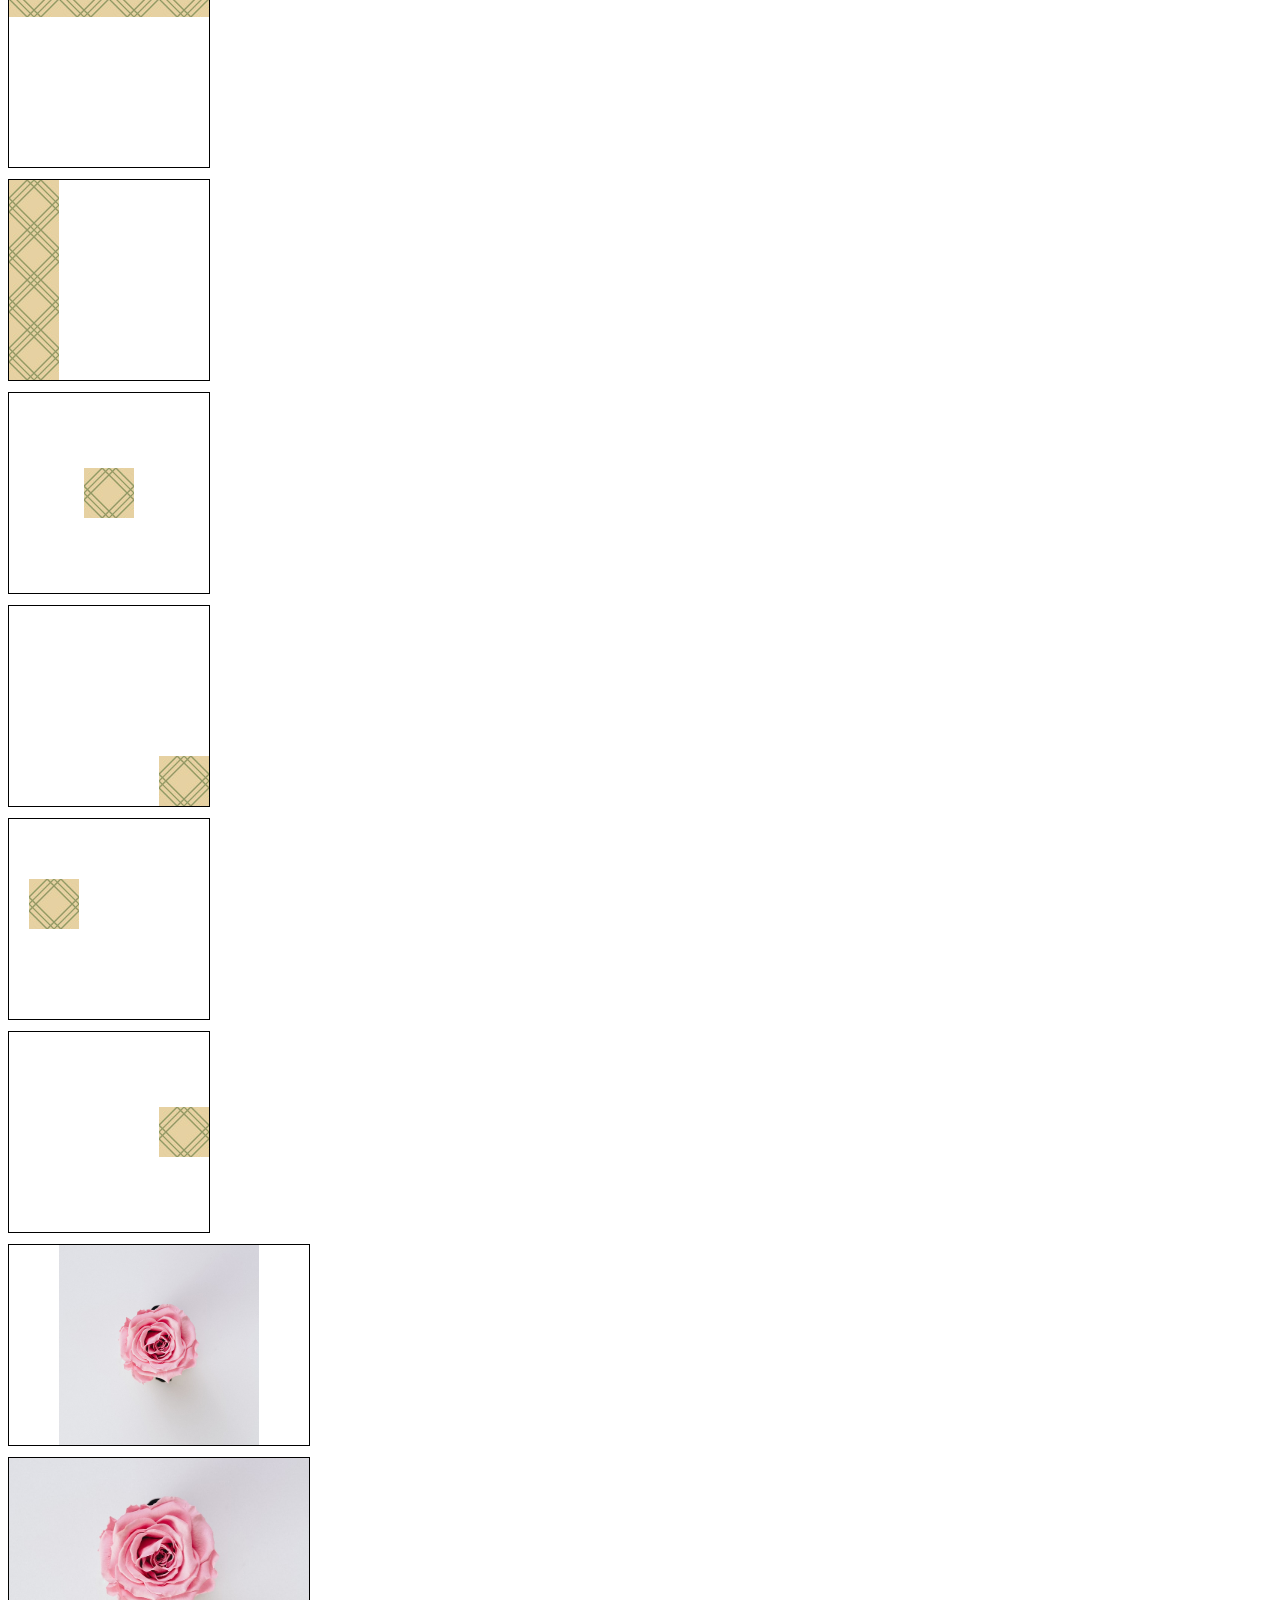
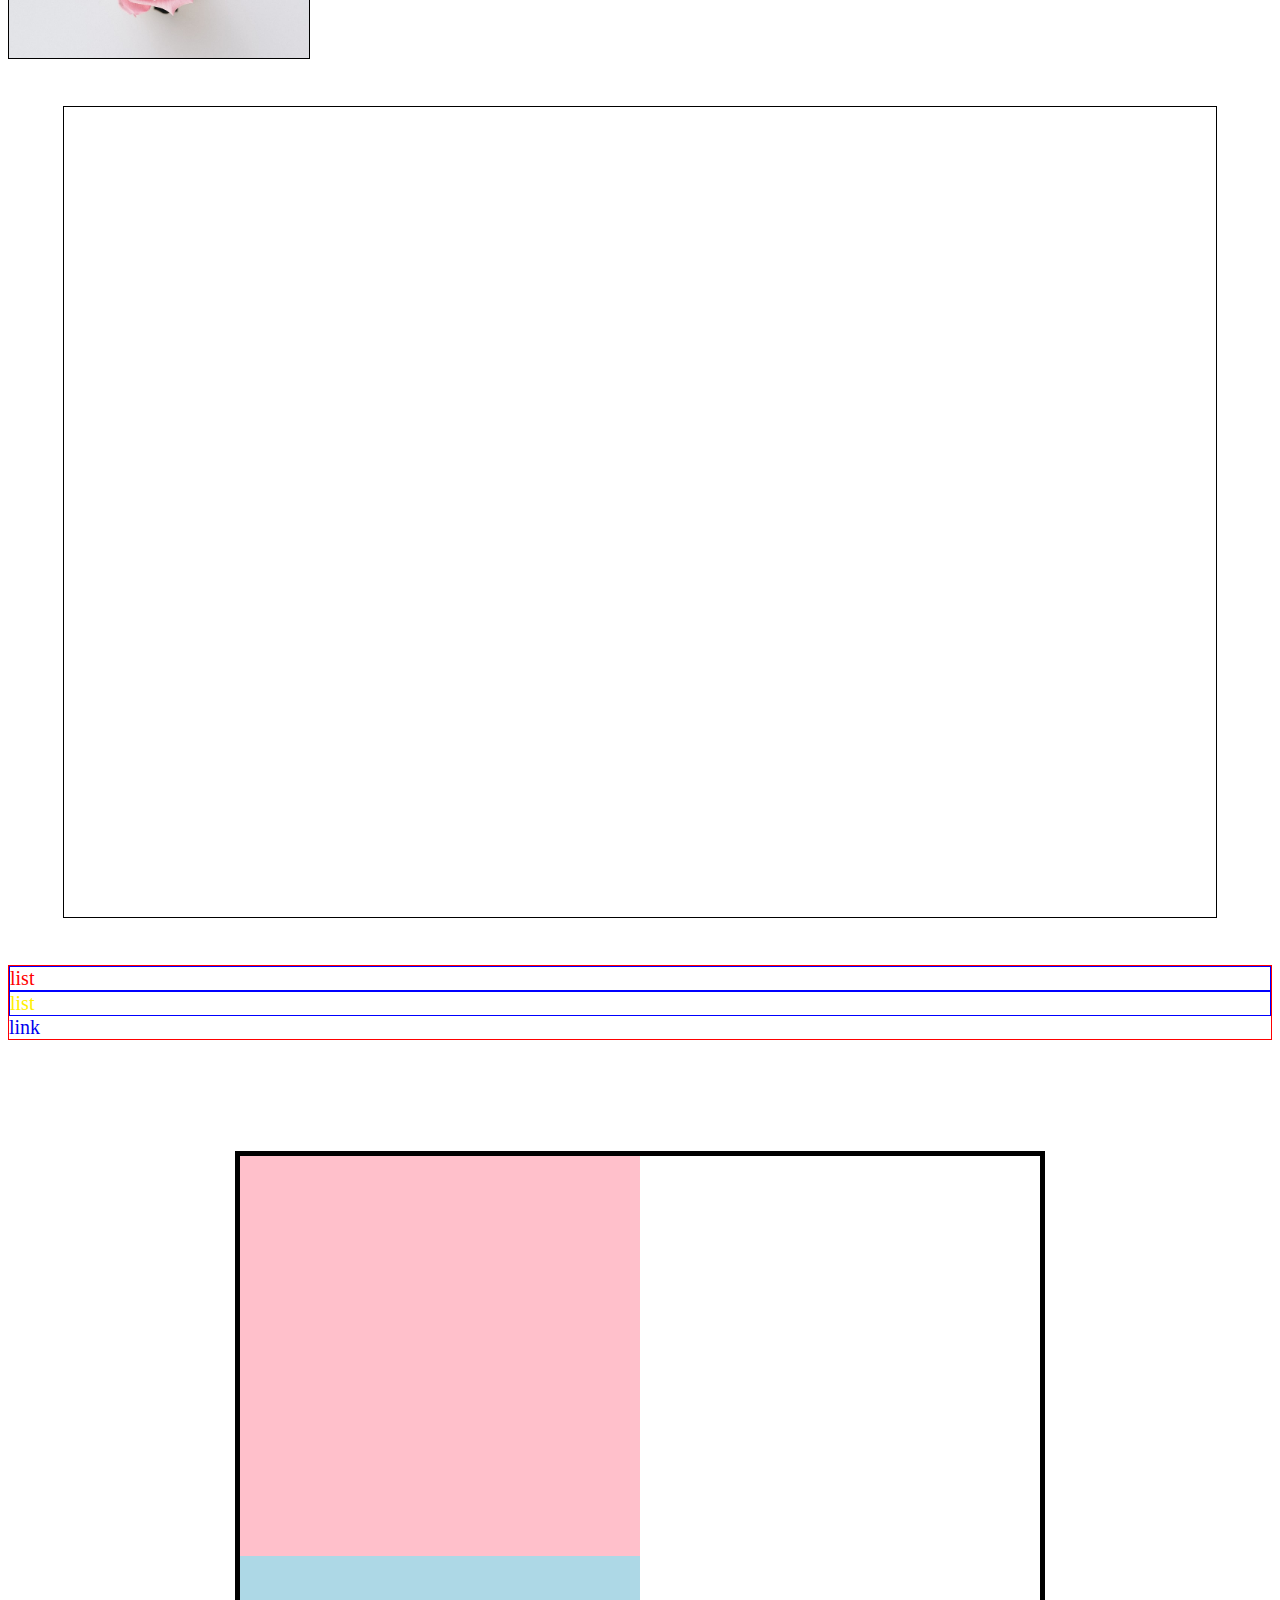
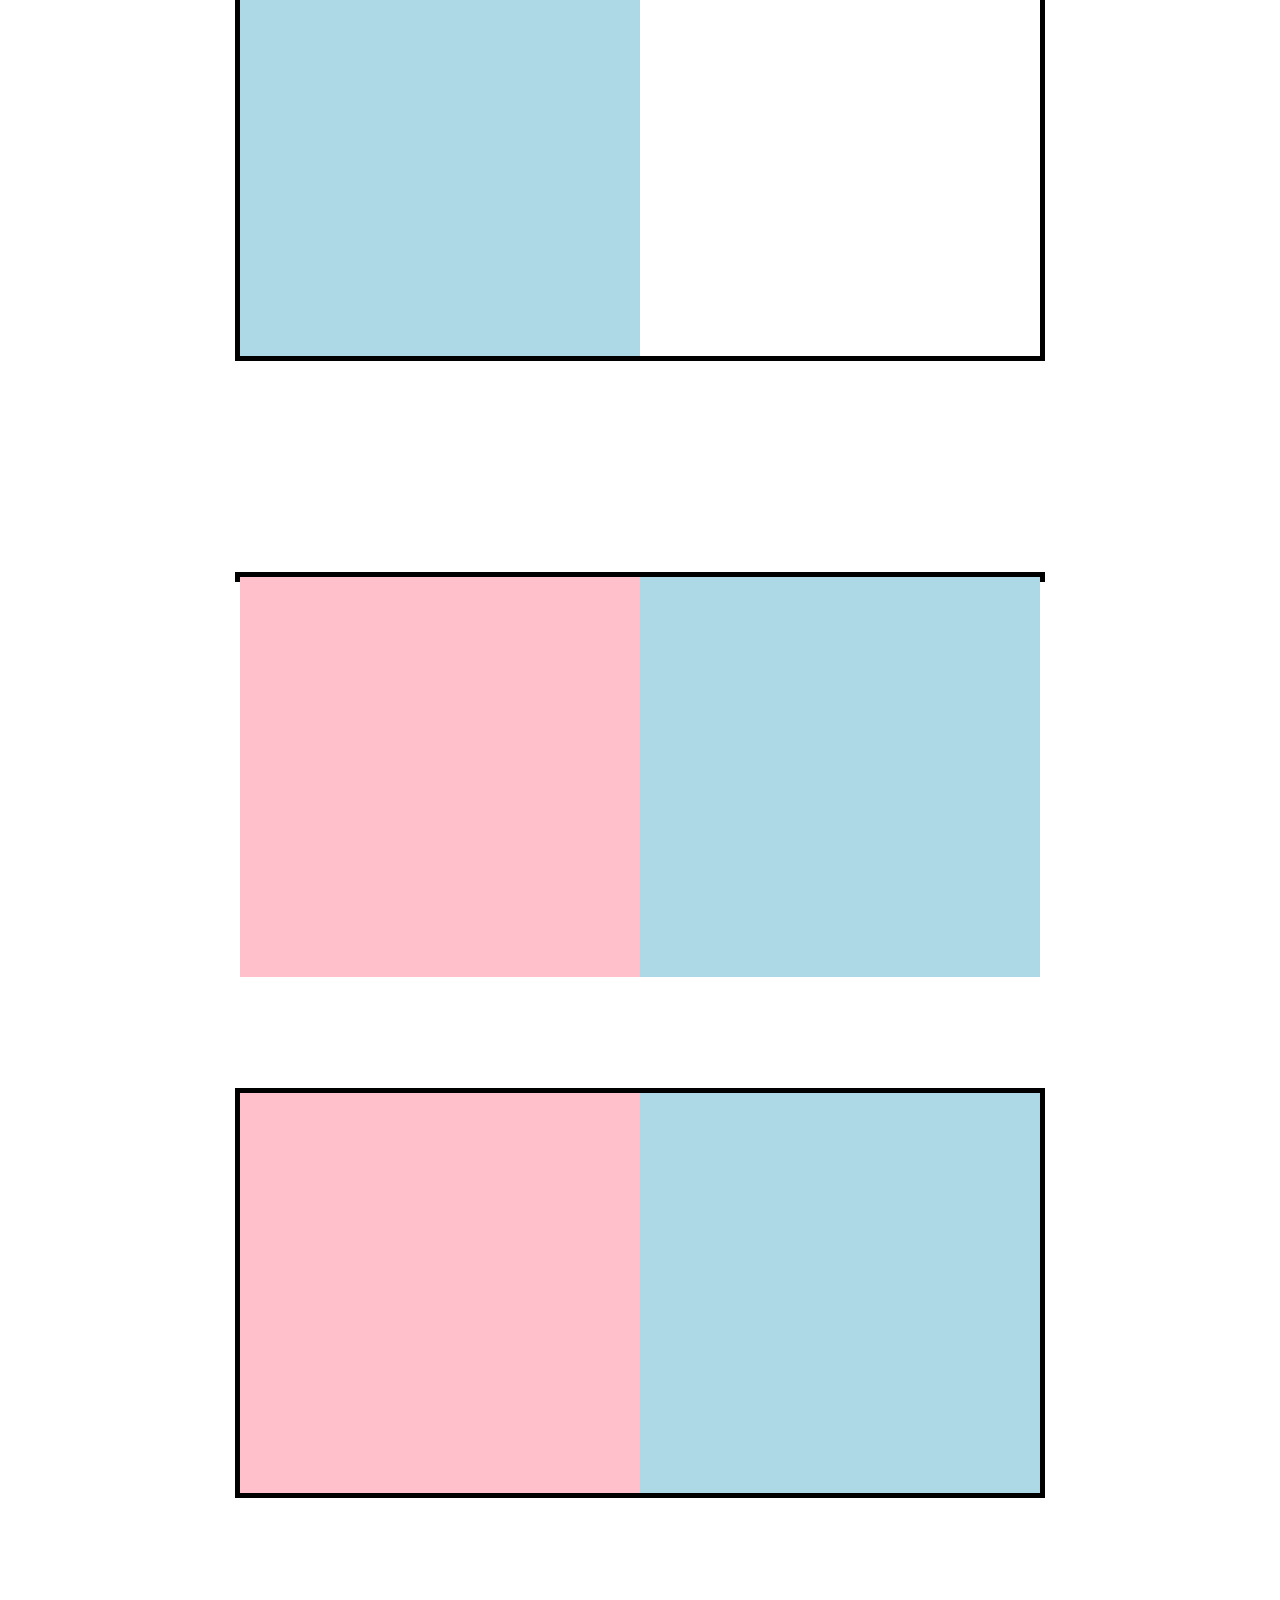
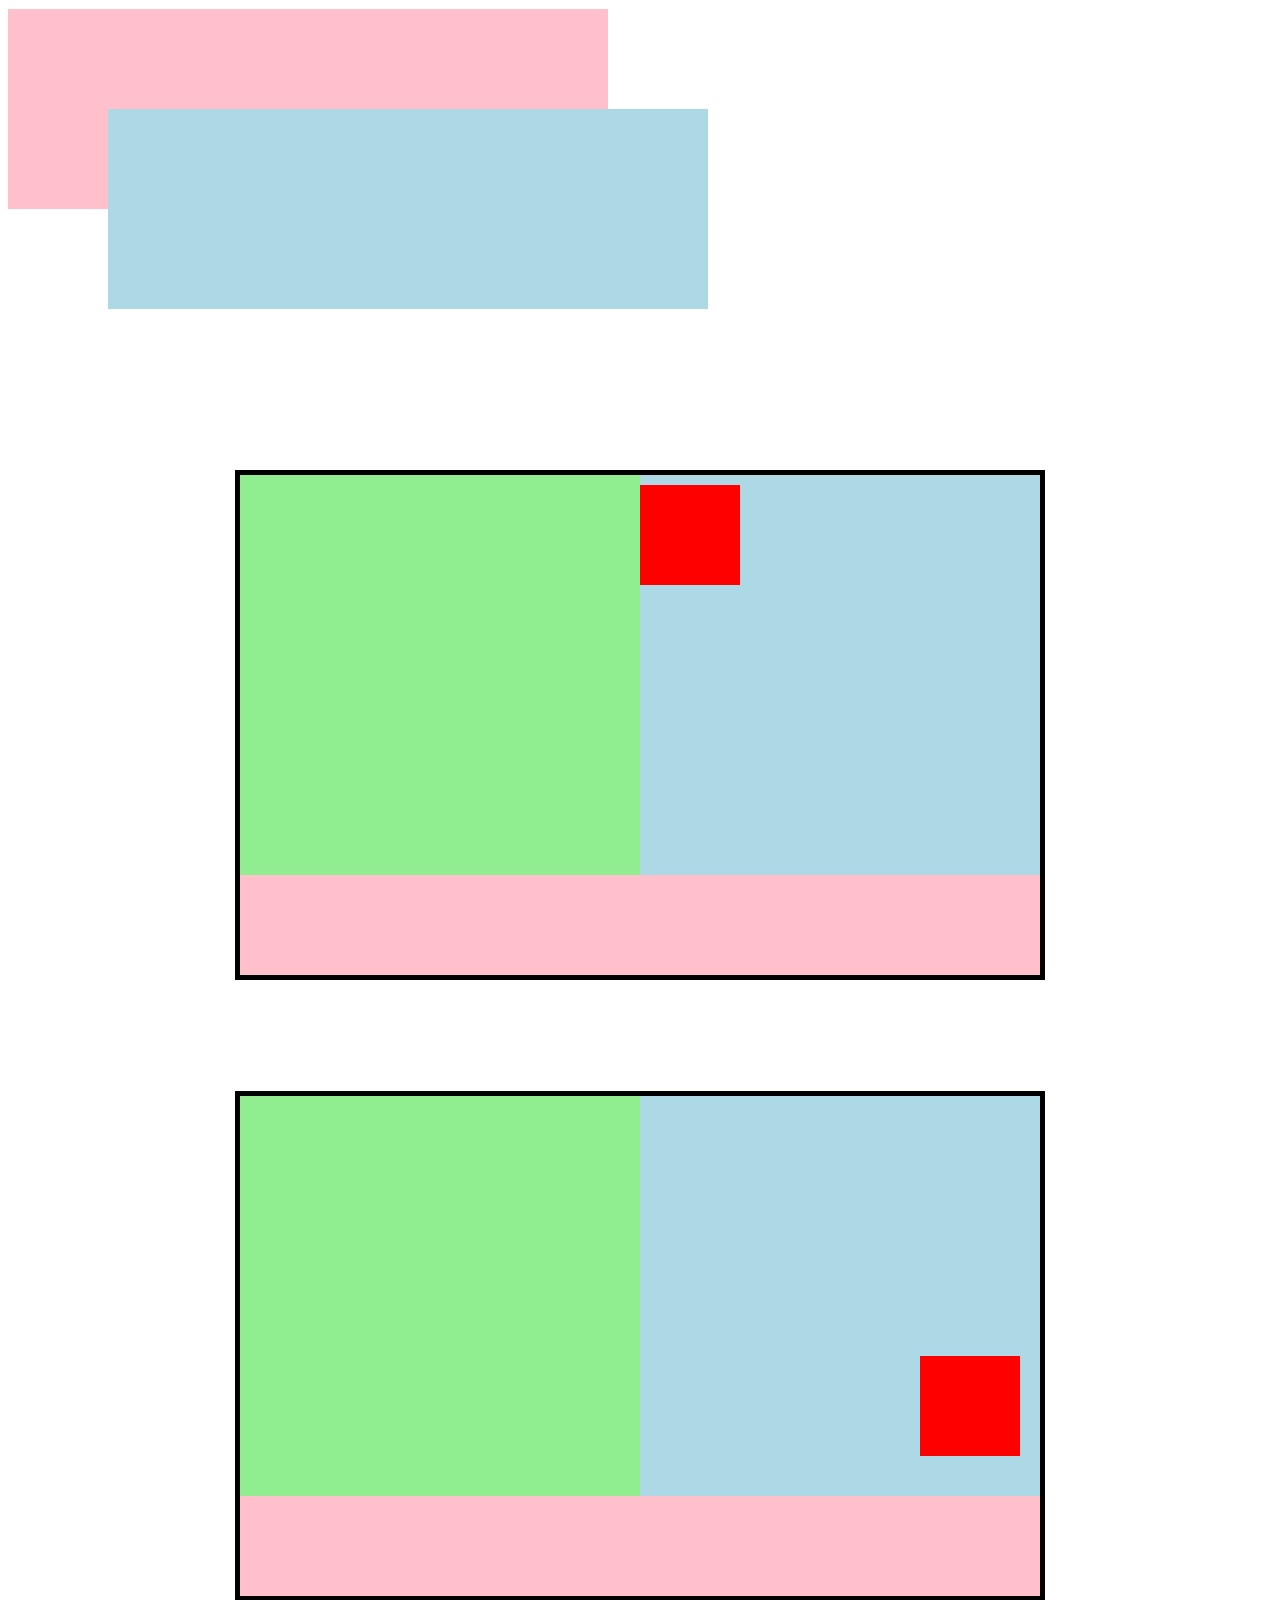
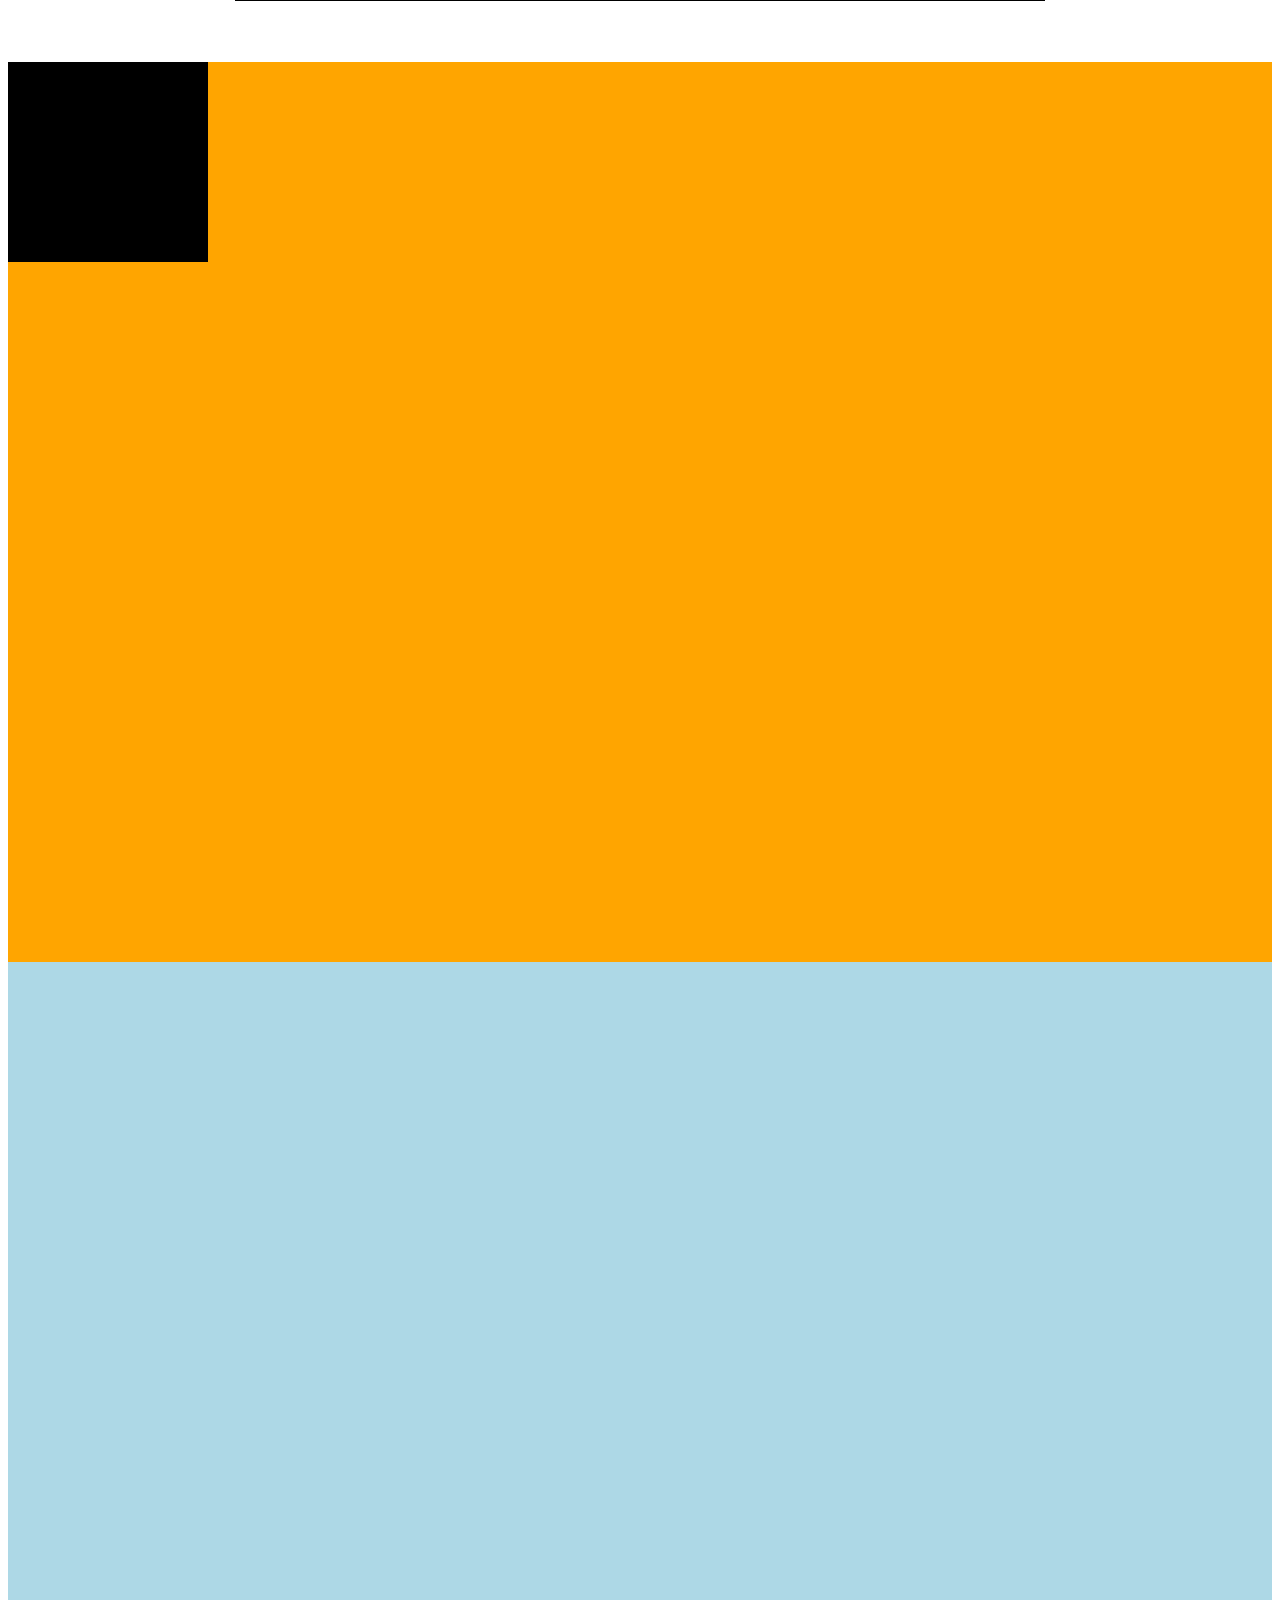
==== commit ff5ab598: "CSS 4장 ~ 04-2 transition" ====
--- a/my-web-front/index.html
+++ b/my-web-front/index.html
@@ -646,6 +646,51 @@
         <br/>
 
 
+        <div class="shadowEx1">
+            <div class="box1"></div>
+            <div class="box2"></div>
+        </div>
+        <br/>
+
+
+        <div class="textEx1">
+            <p>HELLO WORLD!!</p>
+        </div>
+        <br/>
+
+
+        <div class="radiusEx1">
+            <div class="box1"></div>
+            <div class="box2"></div>
+        </div>
+        <br/>
+
+
+        <div class="gradientEx1">
+            <div></div>
+            <div></div>
+            <div></div>
+            <div></div>
+            <div></div>
+        </div>
+        <br/>
+
+
+        <div class="filterEx1">
+            <div>
+                <img src="img/rose.jpg" alt="장미">
+                <img src="img/rose.jpg" alt="장미">
+                <img src="img/rose.jpg" alt="장미">
+                <img src="img/rose.jpg" alt="장미">
+                <img src="img/rose.jpg" alt="장미">
+                <img src="img/rose.jpg" alt="장미">
+                <img src="img/rose.jpg" alt="장미">
+                <img src="img/rose.jpg" alt="장미">
+                <img src="img/rose.jpg" alt="장미">
+            </div>
+        </div>
+        <br/>
+
         <!--하단 콘텐츠를 나타내는 'footer'태그-->
     </body>
 </html>--- a/my-web-front/css/style.css
+++ b/my-web-front/css/style.css
@@ -1051,4 +1051,167 @@
     opacity: 0.5;
 }
 
-/* 다양한 그래픽 효과 적용하기 */+/* 다양한 그래픽 효과 적용하기 */
+/* CSS의 그래픽 효과를 요소에 적용하는 방법 */
+/* CSS만으로도 그래픽 효과를 넣고 인터랙티브한 콘텐츠를 바로 만들 수 있다. */
+
+/* box-shadow, text-shadow - 요소의 그림자 만들기 */
+/* box-shadow, text-shadow 속성을 사용하면 블록 요소와 텍스트에 그림자 효과를 적용할 수 있다. */
+/* 속성값은 다음과 같다. */
+/* 가로축 / 세로축 / 퍼짐 정도 / 색상 */
+.shadowEx1::after {
+    content: '';
+    display: block;
+    clear: both;
+}
+
+.shadowEx1 .box1 {
+    width: 300px;
+    height: 300px;
+    background-color: blue;
+    margin: 100px;
+    float: left;
+    box-shadow: 10px 10px 30px black;
+}
+
+.shadowEx1 .box2 {
+    width: 300px;
+    height: 300px;
+    background-color: red;
+    margin: 100px;
+    float: left;
+    box-shadow: -20px -20px 0px pink;
+}
+
+/* text-shadow 속성을 이용한 텍스트 그림자 생성 */
+.textEx1 p {
+    font-weight: bold;
+    font-size: 100px;
+    font-family: "arial";
+    color: #111;
+    margin: 100px;
+    text-shadow: 30px 30px 10px #aaa;
+}
+
+
+/* border-radius - 모서리를 둥글게 만들기 */
+/* 요소에 border-radius 속성을 사용하면 모서리를 둥글게 설정할 수 있으며 다양한 효과도 추가로 적용할 수 있다. */
+/* 속성값은 다음과 같다, px, % (모서리를 속성값만큼 둥글게 만든다.) */
+.radiusEx1::after {
+    content: '';
+    display: block;
+    clear: both;
+}
+/* 모서리를 30px크기만큼 둥글게 만든다. */
+.radiusEx1 .box1 {
+    width: 200px;
+    height: 200px;
+    background-color: blue;
+    margin: 100px;
+    float: left;
+    border-radius: 30px;
+}
+/* 전체 테두리 크기의 절반인 50%를 둥글게 만들었으므로 원이 된다. */
+.radiusEx1 .box2 {
+    width: 200px;
+    height: 200px;
+    background-color: red;
+    margin: 100px;
+    float: left;
+    border-radius: 50%;
+}
+
+
+/* linear-gradient, radial-gradient - 그레디언트 적용하기 */
+/* 태그 영역에 배경색을 지정할 때 background-color 처럼 단색을 사용할 수도 있지만, gradient 속성을 이용하면 한쪽은 짙게 하고 다른 쪽으로 갈수록 차츰 엷어지는 그레디언트로 지정할 수 있다. */
+/* 그레이디언트의 모양은 직선 또는 타원으로 지정한다. */
+/* 속성값은 다음과 같다, linear-gradient(방향, 색상1, 색상2) (직선 모양의 그레디언트를 적용한다.), redial-gradient(색상1, 색상2) (타원 모양의 그레디언트를 적용한다.) */
+.gradientEx1::after {
+    content: '';
+    display: block;
+    clear: both;
+}
+
+.gradientEx1 div {
+    width: 200px;
+    height: 200px;
+    float: left;
+    margin: 40px;
+}
+/* 아래쪽 방향 */
+.gradientEx1 div:nth-of-type(1) {
+    background: linear-gradient(to bottom, blue, red);;
+}
+/* 위쪽 방향 */
+.gradientEx1 div:nth-of-type(2) {
+    background: linear-gradient(to top, blue, red);;
+}
+/* 오른쪽 방향 */
+.gradientEx1 div:nth-of-type(3) {
+    background: linear-gradient(to right, blue, red);;
+}
+/* 왼쪽 방향 */
+.gradientEx1 div:nth-of-type(4) {
+    background: linear-gradient(to left, blue, red);;
+}
+/* 45도 방향 */
+.gradientEx1 div:nth-of-type(5) {
+    background: linear-gradient(45deg, blue, red);;
+}
+
+
+/* filter - 특수 효과 사용하기 */
+/* filter 속성을 이용하면 포토샵에서 이미지를 리터칭한 듯한 효과를 낼 수 있다. */
+/* filter 속성은 지금까지 배운 CSS와는 다르게 웹 페이지를 제작할 때 꼭 필요한 기능은 아니지만 알아두면 더 다양한 인터랙티브 기능을 적용할 수 있다. */
+/* 속성값은 다음과 같다. */
+/* blur : 요소의 흐림 효과를 조절한다. */
+/* brightness : 요소의 밝기를 조절한다. */
+/* contrast : 요소의 명도 대비를 조절한다. */
+/* grayscale : 요소의 흑백을 지정한다. */
+/* hue-rotate : 요소의 색상 단계를 조절한다. */
+/* invert : 요소의 색상 반전 단계를 조절한다. */
+/* saturate : 요소의 채도를 조절한다. */
+/* sepia : 요소의 갈색 톤 단계를 조절한다. */
+.filterEx1 div {
+    width: 650px;
+    margin: 100px auto;
+    border: 1px solid #ccc;
+    padding: 10px;
+}
+
+.filterEx1 div img {
+    width: 200px;
+    margin: 6px;
+}
+/* 값이 커질 수록 blur 효과가 커진다. */
+.filterEx1 div img:nth-of-type(2) {
+    filter: blur(3px);
+}
+/* 1보다 작아지면 어두워지고 커지면 밝아짐 */
+.filterEx1 div img:nth-of-type(3) {
+    filter: brightness(0.5);
+}
+/* 100%에서 작아지면 명암 대비 효과 감소, 커지면 증가 */
+.filterEx1 div img:nth-of-type(4) {
+    filter: contrast(150%);
+}
+/* 100%에 가까울수록 흑백으로 전환 */
+.filterEx1 div img:nth-of-type(5) {
+    filter: grayscale(100%);
+}
+/* 0deg는 원래 이미지 색상. 0~360deg까지 색상 변경 가능 */
+.filterEx1 div img:nth-of-type(6) {
+    filter: hue-rotate(180deg);
+}
+/* 100%에 가까울수록 색이 반대로 변환된다. */
+.filterEx1 div img:nth-of-type(7) {
+    filter: invert(100%);
+}
+/* 0에 가까울수록 채도가 낮아짐 */
+.filterEx1 div img:nth-of-type(8) {
+    filter: saturate(0.5);
+}
+/* 100%에 가까울수록 갈색 톤으로 변경된다. */
+.filterEx1 div img:nth-of-type(9) {
+    filter: sepia(100%);
+}